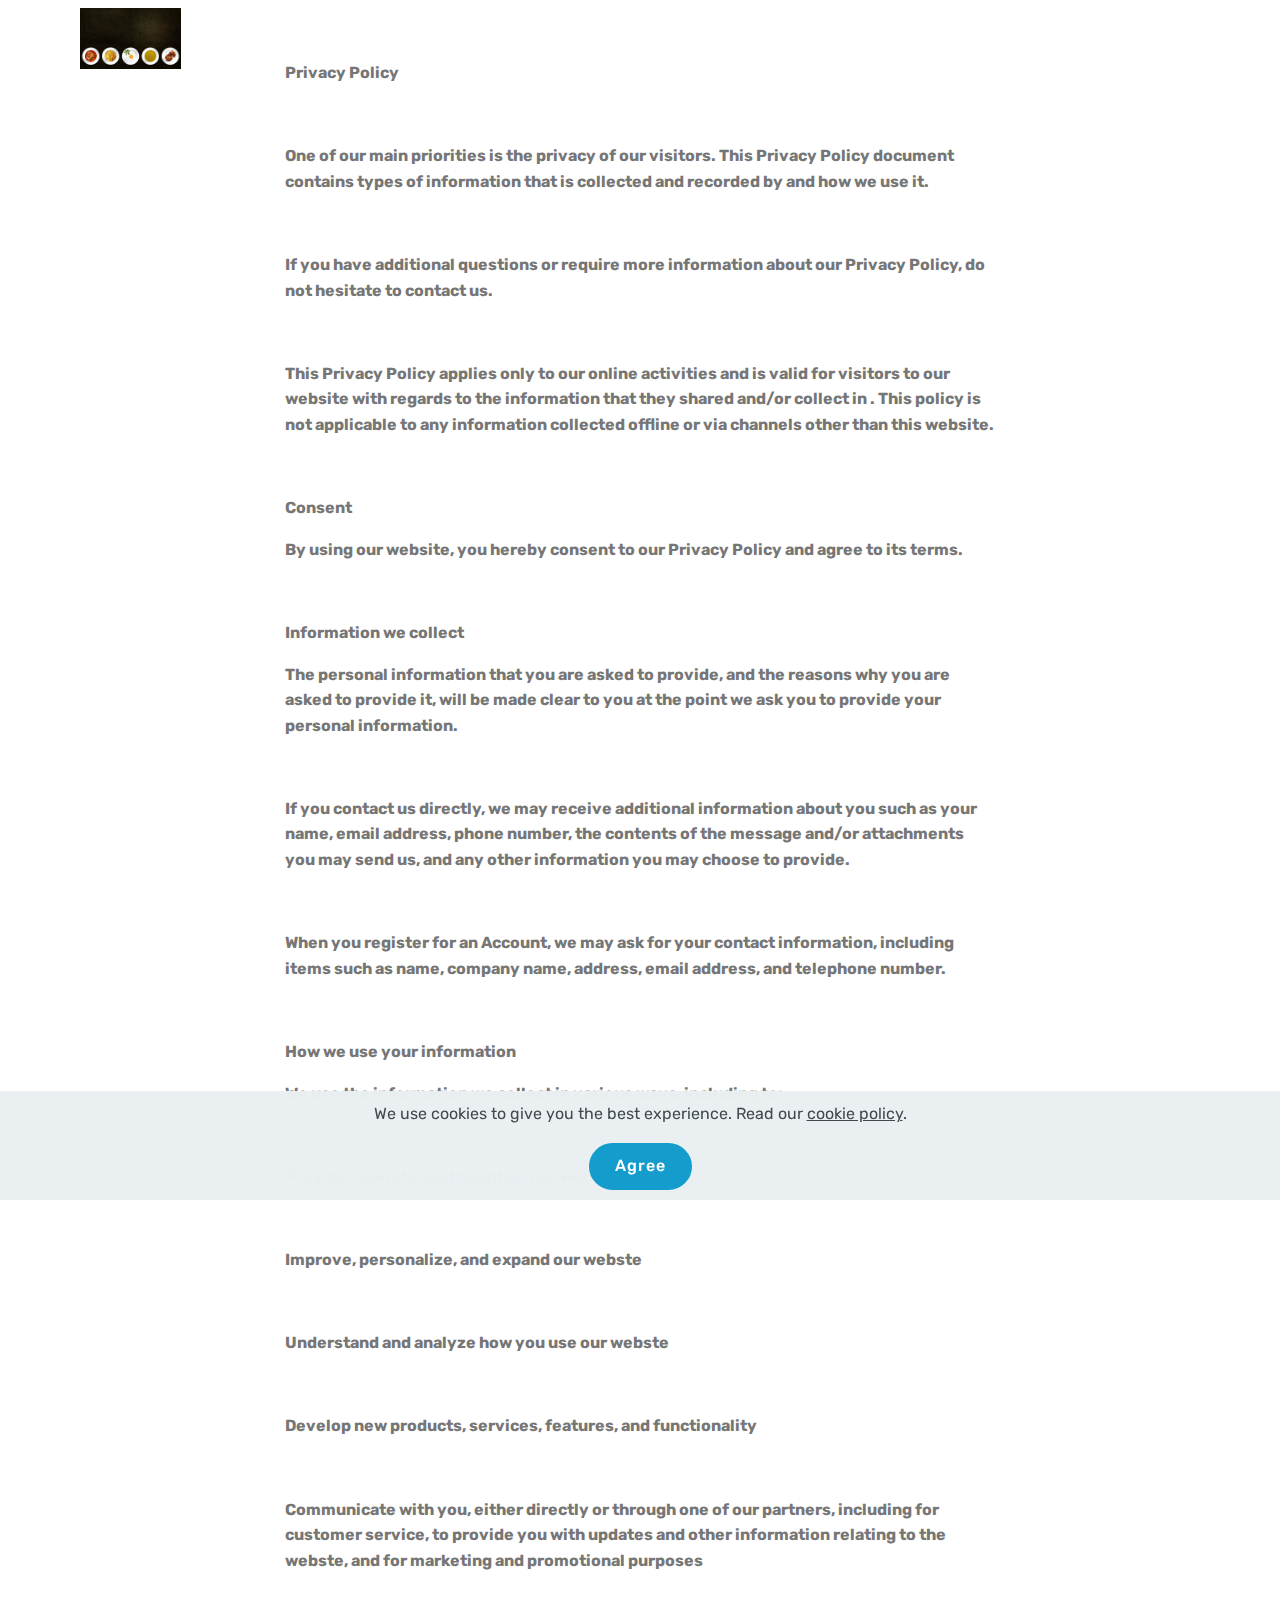
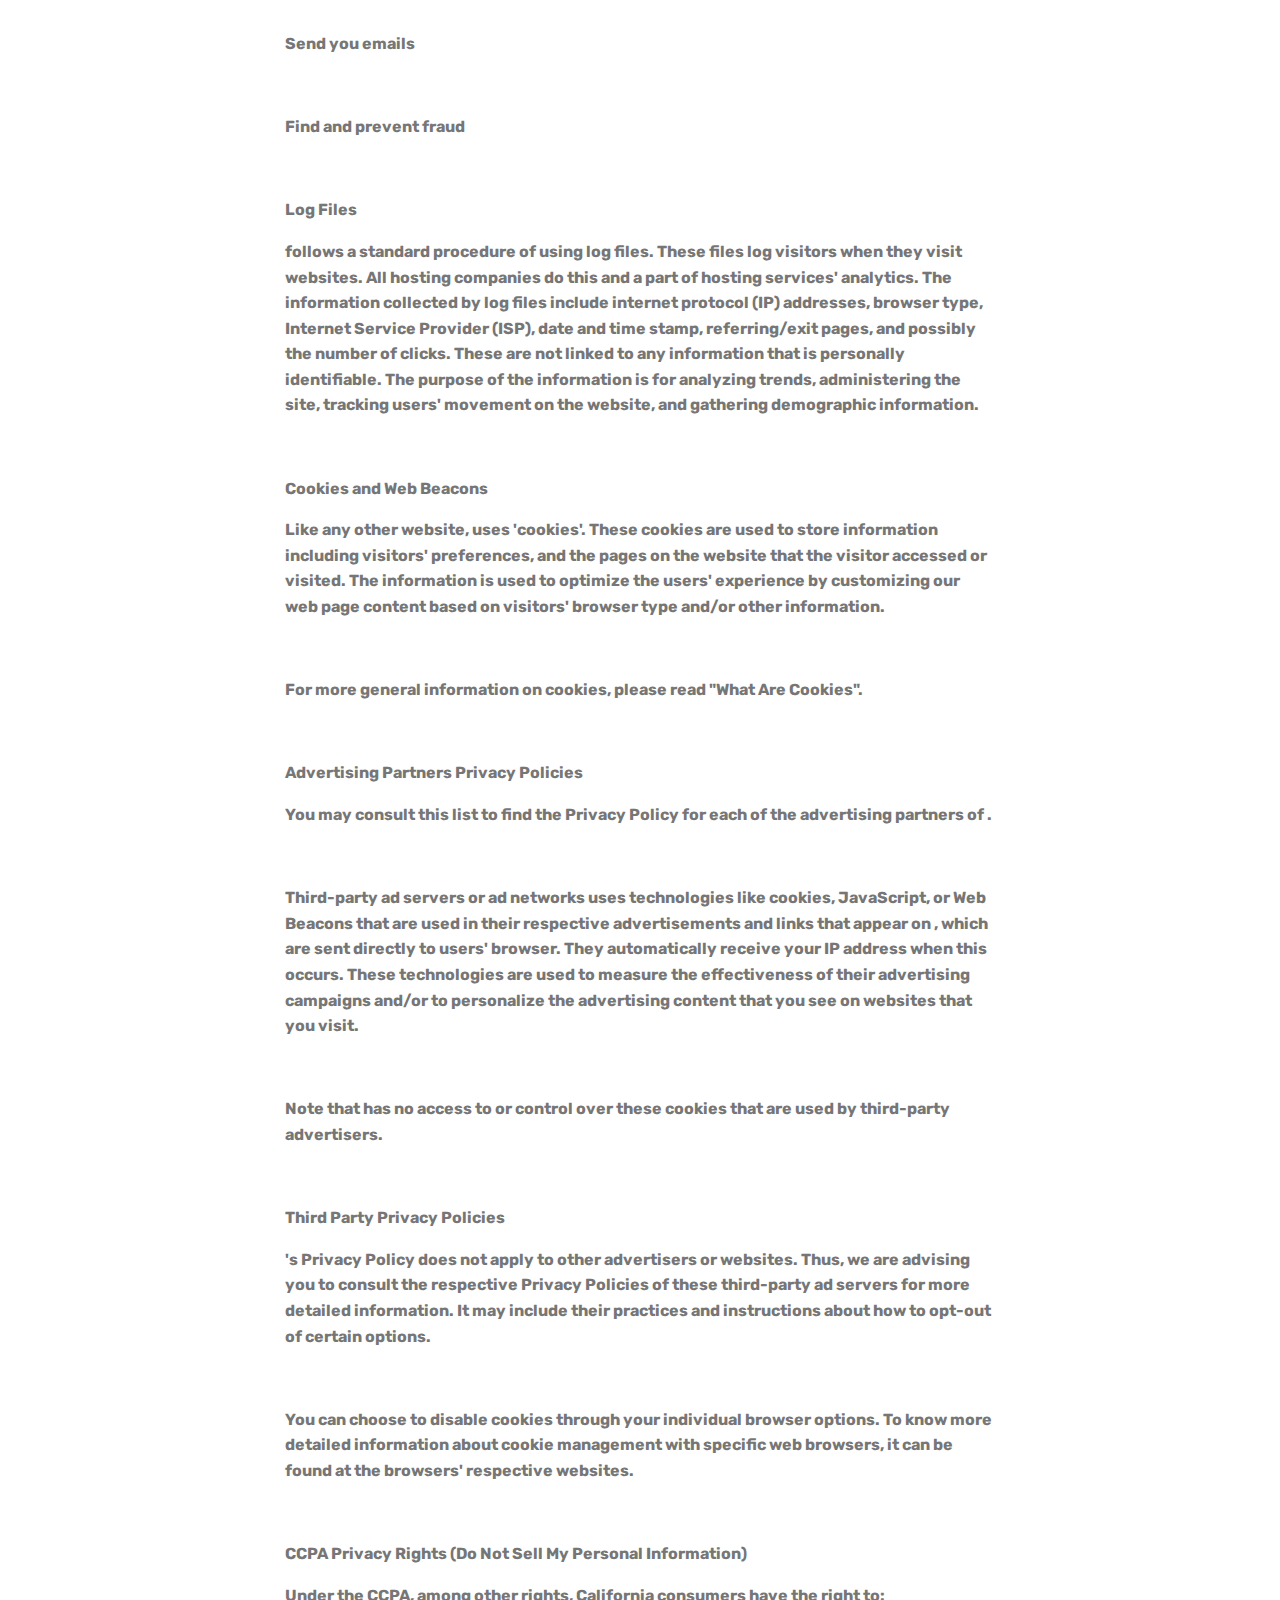
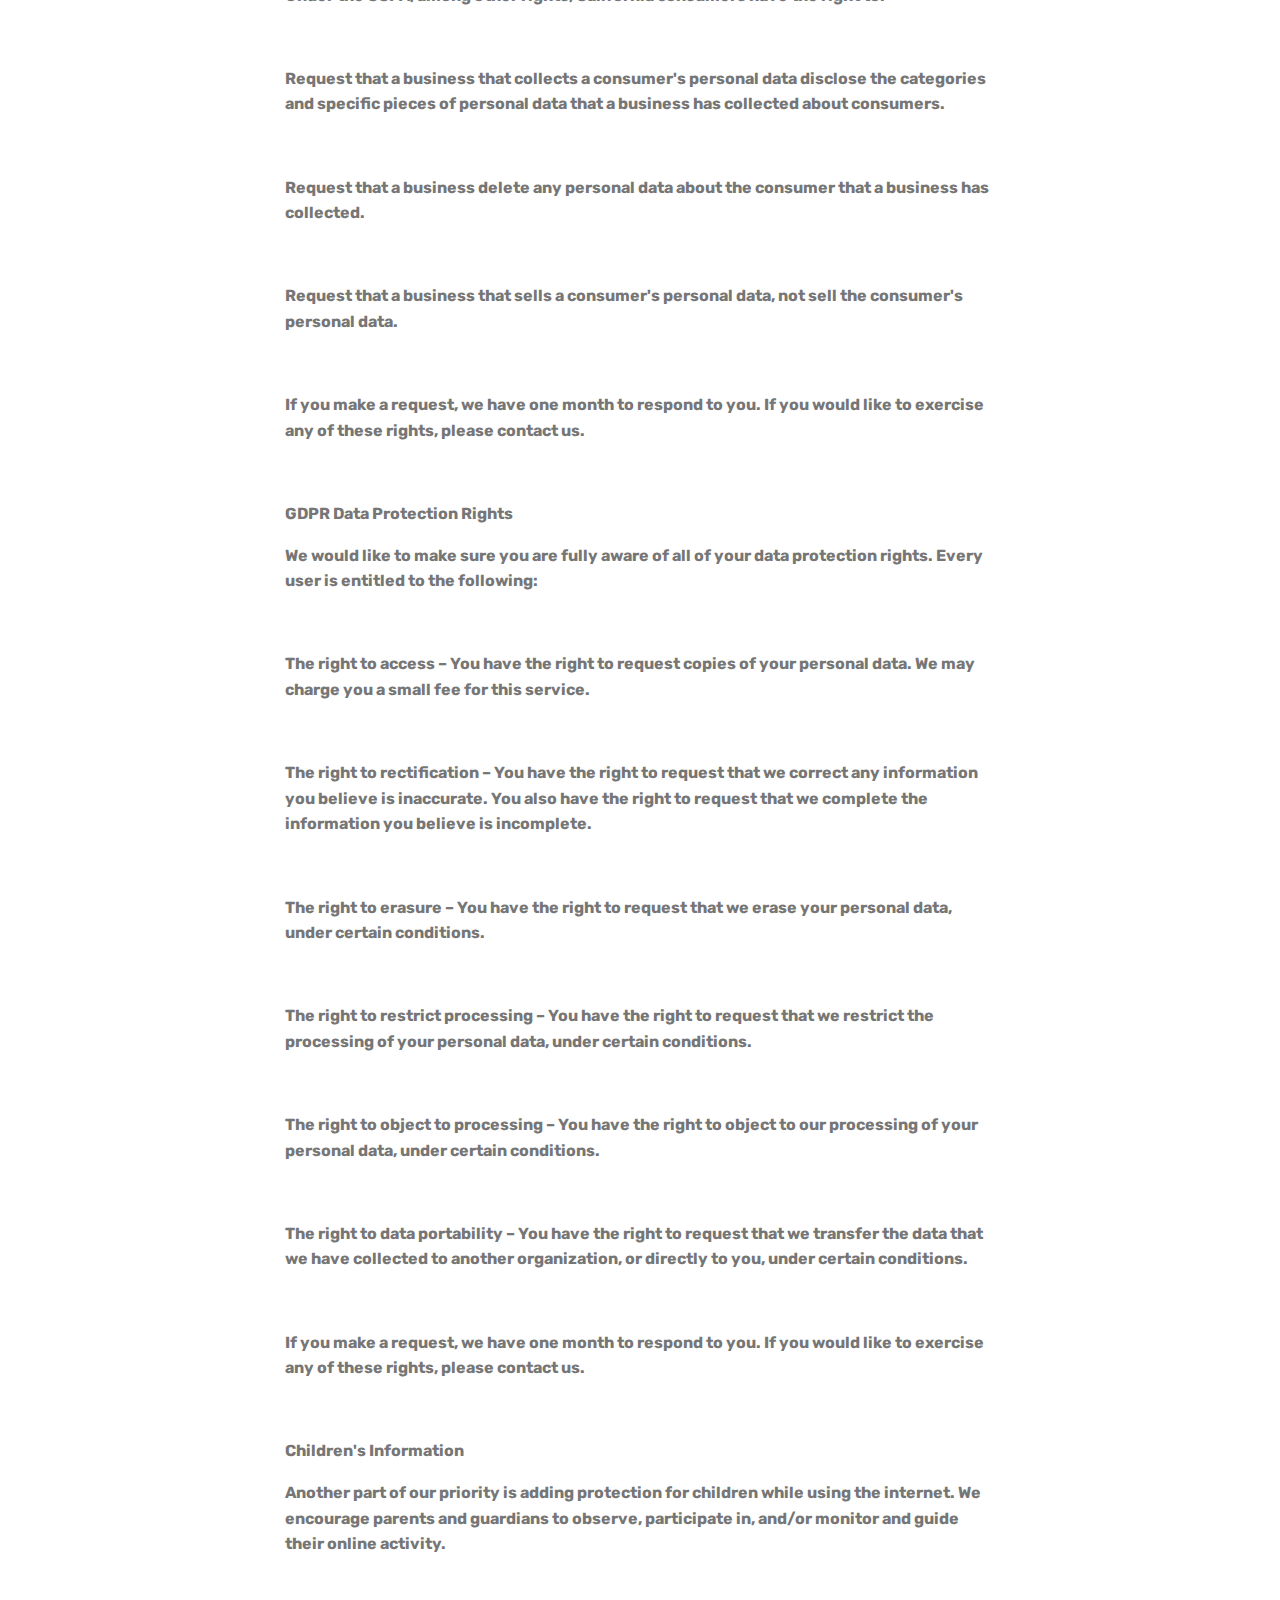
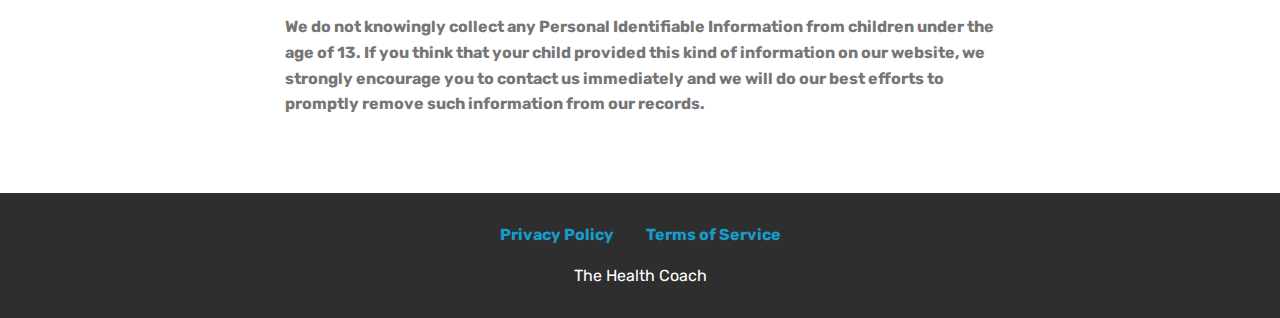
==== privacy.html @ 42a8deed "create github pages" ====
<!DOCTYPE html>
<html  >
<head>
  <!-- Site made with Mobirise Website Builder v4.12.4, https://mobirise.com -->
  <meta charset="UTF-8">
  <meta http-equiv="X-UA-Compatible" content="IE=edge">
  <meta name="generator" content="Mobirise v4.12.4, mobirise.com">
  <meta name="viewport" content="width=device-width, initial-scale=1, minimum-scale=1">
  <link rel="shortcut icon" href="assets/images/mbr.jpg" type="image/x-icon">
  <meta name="description" content="Privacy Policy">
  
  
  <title>Privacy Policy</title>
  <link rel="stylesheet" href="assets/web/assets/mobirise-icons/mobirise-icons.css">
  <link rel="stylesheet" href="assets/bootstrap/css/bootstrap.min.css">
  <link rel="stylesheet" href="assets/bootstrap/css/bootstrap-grid.min.css">
  <link rel="stylesheet" href="assets/bootstrap/css/bootstrap-reboot.min.css">
  <link rel="stylesheet" href="assets/web/assets/gdpr-plugin/gdpr-styles.css">
  <link rel="stylesheet" href="assets/tether/tether.min.css">
  <link rel="stylesheet" href="assets/dropdown/css/style.css">
  <link rel="stylesheet" href="assets/socicon/css/styles.css">
  <link rel="stylesheet" href="assets/theme/css/style.css">
  <link rel="preload" as="style" href="assets/mobirise/css/mbr-additional.css"><link rel="stylesheet" href="assets/mobirise/css/mbr-additional.css" type="text/css">
  
  
  
</head>
<body>
  <section class="menu cid-s7zmcyveAb" once="menu" id="menu1-9">

    

    <nav class="navbar navbar-expand beta-menu navbar-dropdown align-items-center navbar-fixed-top navbar-toggleable-sm bg-color transparent">
        <button class="navbar-toggler navbar-toggler-right" type="button" data-toggle="collapse" data-target="#navbarSupportedContent" aria-controls="navbarSupportedContent" aria-expanded="false" aria-label="Toggle navigation">
            <div class="hamburger">
                <span></span>
                <span></span>
                <span></span>
                <span></span>
            </div>
        </button>
        <div class="menu-logo">
            <div class="navbar-brand">
                <span class="navbar-logo">
                    <a href="index.html">
                         <img src="assets/images/mbr.jpg" alt="Mobirise" title="" style="height: 3.8rem;">
                    </a>
                </span>
                <span class="navbar-caption-wrap"><a class="navbar-caption text-white display-4" href="index.html">
                        New Age Meals<br></a></span>
            </div>
        </div>
        <div class="collapse navbar-collapse" id="navbarSupportedContent">
            
            
        </div>
    </nav>
</section>

<section class="engine"><a href="https://mobirise.info/p">web templates free download</a></section><section class="mbr-section article content1 cid-s7zB1Cpjkm" id="content1-e">
    
     

    <div class="container">
        <div class="media-container-row">
            <div class="mbr-text col-12 mbr-fonts-style display-7 col-md-8"><p><strong>Privacy Policy</strong></p><p><strong><br></strong></p><p><strong>One of our main priorities is the privacy of our visitors. This Privacy Policy document contains types of information that is collected and recorded by and how we use it.</strong></p><p><strong><br></strong></p><p><strong>If you have additional questions or require more information about our Privacy Policy, do not hesitate to contact us.</strong></p><p><strong><br></strong></p><p><strong>This Privacy Policy applies only to our online activities and is valid for visitors to our website with regards to the information that they shared and/or collect in . This policy is not applicable to any information collected offline or via channels other than this website.</strong></p><p><strong><br></strong></p><p><strong>Consent</strong></p><p><strong>By using our website, you hereby consent to our Privacy Policy and agree to its terms.</strong></p><p><strong><br></strong></p><p><strong>Information we collect</strong></p><p><strong>The personal information that you are asked to provide, and the reasons why you are asked to provide it, will be made clear to you at the point we ask you to provide your personal information.</strong></p><p><strong><br></strong></p><p><strong>If you contact us directly, we may receive additional information about you such as your name, email address, phone number, the contents of the message and/or attachments you may send us, and any other information you may choose to provide.</strong></p><p><strong><br></strong></p><p><strong>When you register for an Account, we may ask for your contact information, including items such as name, company name, address, email address, and telephone number.</strong></p><p><strong><br></strong></p><p><strong>How we use your information</strong></p><p><strong>We use the information we collect in various ways, including to:</strong></p><p><strong><br></strong></p><p><strong>Provide, operate, and maintain our webste</strong></p><p><strong><br></strong></p><p><strong>Improve, personalize, and expand our webste</strong></p><p><strong><br></strong></p><p><strong>Understand and analyze how you use our webste</strong></p><p><strong><br></strong></p><p><strong>Develop new products, services, features, and functionality</strong></p><p><strong><br></strong></p><p><strong>Communicate with you, either directly or through one of our partners, including for customer service, to provide you with updates and other information relating to the webste, and for marketing and promotional purposes</strong></p><p><strong><br></strong></p><p><strong>Send you emails</strong></p><p><strong><br></strong></p><p><strong>Find and prevent fraud</strong></p><p><strong><br></strong></p><p><strong>Log Files</strong></p><p><strong>follows a standard procedure of using log files. These files log visitors when they visit websites. All hosting companies do this and a part of hosting services' analytics. The information collected by log files include internet protocol (IP) addresses, browser type, Internet Service Provider (ISP), date and time stamp, referring/exit pages, and possibly the number of clicks. These are not linked to any information that is personally identifiable. The purpose of the information is for analyzing trends, administering the site, tracking users' movement on the website, and gathering demographic information.&nbsp;</strong></p><p><strong><br></strong></p><p><strong>Cookies and Web Beacons</strong></p><p><strong>Like any other website, uses 'cookies'. These cookies are used to store information including visitors' preferences, and the pages on the website that the visitor accessed or visited. The information is used to optimize the users' experience by customizing our web page content based on visitors' browser type and/or other information.</strong></p><p><strong><br></strong></p><p><strong>For more general information on cookies, please read "What Are Cookies".</strong></p><p><strong><br></strong></p><p><strong>Advertising Partners Privacy Policies</strong></p><p><strong>You may consult this list to find the Privacy Policy for each of the advertising partners of .</strong></p><p><strong><br></strong></p><p><strong>Third-party ad servers or ad networks uses technologies like cookies, JavaScript, or Web Beacons that are used in their respective advertisements and links that appear on , which are sent directly to users' browser. They automatically receive your IP address when this occurs. These technologies are used to measure the effectiveness of their advertising campaigns and/or to personalize the advertising content that you see on websites that you visit.</strong></p><p><strong><br></strong></p><p><strong>Note that has no access to or control over these cookies that are used by third-party advertisers.</strong></p><p><strong><br></strong></p><p><strong>Third Party Privacy Policies</strong></p><p><strong>'s Privacy Policy does not apply to other advertisers or websites. Thus, we are advising you to consult the respective Privacy Policies of these third-party ad servers for more detailed information. It may include their practices and instructions about how to opt-out of certain options.&nbsp;</strong></p><p><strong><br></strong></p><p><strong>You can choose to disable cookies through your individual browser options. To know more detailed information about cookie management with specific web browsers, it can be found at the browsers' respective websites.</strong></p><p><strong><br></strong></p><p><strong>CCPA Privacy Rights (Do Not Sell My Personal Information)</strong></p><p><strong>Under the CCPA, among other rights, California consumers have the right to:</strong></p><p><strong><br></strong></p><p><strong>Request that a business that collects a consumer's personal data disclose the categories and specific pieces of personal data that a business has collected about consumers.</strong></p><p><strong><br></strong></p><p><strong>Request that a business delete any personal data about the consumer that a business has collected.</strong></p><p><strong><br></strong></p><p><strong>Request that a business that sells a consumer's personal data, not sell the consumer's personal data.</strong></p><p><strong><br></strong></p><p><strong>If you make a request, we have one month to respond to you. If you would like to exercise any of these rights, please contact us.</strong></p><p><strong><br></strong></p><p><strong>GDPR Data Protection Rights</strong></p><p><strong>We would like to make sure you are fully aware of all of your data protection rights. Every user is entitled to the following:</strong></p><p><strong><br></strong></p><p><strong>The right to access – You have the right to request copies of your personal data. We may charge you a small fee for this service.</strong></p><p><strong><br></strong></p><p><strong>The right to rectification – You have the right to request that we correct any information you believe is inaccurate. You also have the right to request that we complete the information you believe is incomplete.</strong></p><p><strong><br></strong></p><p><strong>The right to erasure – You have the right to request that we erase your personal data, under certain conditions.</strong></p><p><strong><br></strong></p><p><strong>The right to restrict processing – You have the right to request that we restrict the processing of your personal data, under certain conditions.</strong></p><p><strong><br></strong></p><p><strong>The right to object to processing – You have the right to object to our processing of your personal data, under certain conditions.</strong></p><p><strong><br></strong></p><p><strong>The right to data portability – You have the right to request that we transfer the data that we have collected to another organization, or directly to you, under certain conditions.</strong></p><p><strong><br></strong></p><p><strong>If you make a request, we have one month to respond to you. If you would like to exercise any of these rights, please contact us.</strong></p><p><strong><br></strong></p><p><strong>Children's Information</strong></p><p><strong>Another part of our priority is adding protection for children while using the internet. We encourage parents and guardians to observe, participate in, and/or monitor and guide their online activity.</strong></p><p><strong><br></strong></p><p><strong>We do not knowingly collect any Personal Identifiable Information from children under the age of 13. If you think that your child provided this kind of information on our website, we strongly encourage you to contact us immediately and we will do our best efforts to promptly remove such information from our records.</strong></p></div>
        </div>
    </div>
</section>

<section once="footers" class="cid-s7zmz4a31J" id="footer7-a">

    

    

    <div class="container">
        <div class="media-container-row align-center mbr-white">
            <div class="row row-links">
                <ul class="foot-menu">
                    
                    
                    
                    
                    
                <li class="foot-menu-item mbr-fonts-style display-7"><a href="privacy.html"><strong>Privacy Policy</strong></a></li><li class="foot-menu-item mbr-fonts-style display-7"><a href="terms.html"><strong>Terms of Service</strong></a></li></ul>
            </div>
            
            <div class="row row-copirayt">
                <p class="mbr-text mb-0 mbr-fonts-style mbr-white align-center display-7">The Health Coach</p>
            </div>
        </div>
    </div>
</section>


  <script src="assets/web/assets/jquery/jquery.min.js"></script>
  <script src="assets/popper/popper.min.js"></script>
  <script src="assets/bootstrap/js/bootstrap.min.js"></script>
  <script src="assets/tether/tether.min.js"></script>
  <script src="assets/web/assets/cookies-alert-plugin/cookies-alert-core.js"></script>
  <script src="assets/web/assets/cookies-alert-plugin/cookies-alert-script.js"></script>
  <script src="assets/smoothscroll/smooth-scroll.js"></script>
  <script src="assets/dropdown/js/nav-dropdown.js"></script>
  <script src="assets/dropdown/js/navbar-dropdown.js"></script>
  <script src="assets/touchswipe/jquery.touch-swipe.min.js"></script>
  <script src="assets/theme/js/script.js"></script>
  
  
<input name="cookieData" type="hidden" data-cookie-customDialogSelector='null' data-cookie-colorText='#424a4d' data-cookie-colorBg='rgba(234, 239, 241, 0.99)' data-cookie-textButton='Agree' data-cookie-colorButton='' data-cookie-colorLink='#424a4d' data-cookie-underlineLink='true' data-cookie-text="We use cookies to give you the best experience. Read our <a href='privacy.html'>cookie policy</a>.">
  </body>
</html>
---- assets/web/assets/mobirise-icons/mobirise-icons.css ----
@font-face {
  font-family: 'MobiriseIcons';
  src:  url('mobirise-icons.eot?spat4u');
  src:  url('mobirise-icons.eot?spat4u#iefix') format('embedded-opentype'),
    url('mobirise-icons.ttf?spat4u') format('truetype'),
    url('mobirise-icons.woff?spat4u') format('woff'),
    url('mobirise-icons.svg?spat4u#MobiriseIcons') format('svg');
  font-weight: normal;
  font-style: normal;
  font-display: swap;
}

[class^="mbri-"], [class*=" mbri-"] {
  /* use !important to prevent issues with browser extensions that change fonts */
  font-family: MobiriseIcons !important;
  speak: none;
  font-style: normal;
  font-weight: normal;
  font-variant: normal;
  text-transform: none;
  line-height: 1;

  /* Better Font Rendering =========== */
  -webkit-font-smoothing: antialiased;
  -moz-osx-font-smoothing: grayscale;
}

.mbri-add-submenu:before {
  content: "\e900";
}
.mbri-alert:before {
  content: "\e901";
}
.mbri-align-center:before {
  content: "\e902";
}
.mbri-align-justify:before {
  content: "\e903";
}
.mbri-align-left:before {
  content: "\e904";
}
.mbri-align-right:before {
  content: "\e905";
}
.mbri-android:before {
  content: "\e906";
}
.mbri-apple:before {
  content: "\e907";
}
.mbri-arrow-down:before {
  content: "\e908";
}
.mbri-arrow-next:before {
  content: "\e909";
}
.mbri-arrow-prev:before {
  content: "\e90a";
}
.mbri-arrow-up:before {
  content: "\e90b";
}
.mbri-bold:before {
  content: "\e90c";
}
.mbri-bookmark:before {
  content: "\e90d";
}
.mbri-bootstrap:before {
  content: "\e90e";
}
.mbri-briefcase:before {
  content: "\e90f";
}
.mbri-browse:before {
  content: "\e910";
}
.mbri-bulleted-list:before {
  content: "\e911";
}
.mbri-calendar:before {
  content: "\e912";
}
.mbri-camera:before {
  content: "\e913";
}
.mbri-cart-add:before {
  content: "\e914";
}
.mbri-cart-full:before {
  content: "\e915";
}
.mbri-cash:before {
  content: "\e916";
}
.mbri-change-style:before {
  content: "\e917";
}
.mbri-chat:before {
  content: "\e918";
}
.mbri-clock:before {
  content: "\e919";
}
.mbri-close:before {
  content: "\e91a";
}
.mbri-cloud:before {
  content: "\e91b";
}
.mbri-code:before {
  content: "\e91c";
}
.mbri-contact-form:before {
  content: "\e91d";
}
.mbri-credit-card:before {
  content: "\e91e";
}
.mbri-cursor-click:before {
  content: "\e91f";
}
.mbri-cust-feedback:before {
  content: "\e920";
}
.mbri-database:before {
  content: "\e921";
}
.mbri-delivery:before {
  content: "\e922";
}
.mbri-desktop:before {
  content: "\e923";
}
.mbri-devices:before {
  content: "\e924";
}
.mbri-down:before {
  content: "\e925";
}
.mbri-download:before {
  content: "\e989";
}
.mbri-drag-n-drop:before {
  content: "\e927";
}
.mbri-drag-n-drop2:before {
  content: "\e928";
}
.mbri-edit:before {
  content: "\e929";
}
.mbri-edit2:before {
  content: "\e92a";
}
.mbri-error:before {
  content: "\e92b";
}
.mbri-extension:before {
  content: "\e92c";
}
.mbri-features:before {
  content: "\e92d";
}
.mbri-file:before {
  content: "\e92e";
}
.mbri-flag:before {
  content: "\e92f";
}
.mbri-folder:before {
  content: "\e930";
}
.mbri-gift:before {
  content: "\e931";
}
.mbri-github:before {
  content: "\e932";
}
.mbri-globe:before {
  content: "\e933";
}
.mbri-globe-2:before {
  content: "\e934";
}
.mbri-growing-chart:before {
  content: "\e935";
}
.mbri-hearth:before {
  content: "\e936";
}
.mbri-help:before {
  content: "\e937";
}
.mbri-home:before {
  content: "\e938";
}
.mbri-hot-cup:before {
  content: "\e939";
}
.mbri-idea:before {
  content: "\e93a";
}
.mbri-image-gallery:before {
  content: "\e93b";
}
.mbri-image-slider:before {
  content: "\e93c";
}
.mbri-info:before {
  content: "\e93d";
}
.mbri-italic:before {
  content: "\e93e";
}
.mbri-key:before {
  content: "\e93f";
}
.mbri-laptop:before {
  content: "\e940";
}
.mbri-layers:before {
  content: "\e941";
}
.mbri-left-right:before {
  content: "\e942";
}
.mbri-left:before {
  content: "\e943";
}
.mbri-letter:before {
  content: "\e944";
}
.mbri-like:before {
  content: "\e945";
}
.mbri-link:before {
  content: "\e946";
}
.mbri-lock:before {
  content: "\e947";
}
.mbri-login:before {
  content: "\e948";
}
.mbri-logout:before {
  content: "\e949";
}
.mbri-magic-stick:before {
  content: "\e94a";
}
.mbri-map-pin:before {
  content: "\e94b";
}
.mbri-menu:before {
  content: "\e94c";
}
.mbri-mobile:before {
  content: "\e94d";
}
.mbri-mobile2:before {
  content: "\e94e";
}
.mbri-mobirise:before {
  content: "\e94f";
}
.mbri-more-horizontal:before {
  content: "\e950";
}
.mbri-more-vertical:before {
  content: "\e951";
}
.mbri-music:before {
  content: "\e952";
}
.mbri-new-file:before {
  content: "\e953";
}
.mbri-numbered-list:before {
  content: "\e954";
}
.mbri-opened-folder:before {
  content: "\e955";
}
.mbri-pages:before {
  content: "\e956";
}
.mbri-paper-plane:before {
  content: "\e957";
}
.mbri-paperclip:before {
  content: "\e958";
}
.mbri-photo:before {
  content: "\e959";
}
.mbri-photos:before {
  content: "\e95a";
}
.mbri-pin:before {
  content: "\e95b";
}
.mbri-play:before {
  content: "\e95c";
}
.mbri-plus:before {
  content: "\e95d";
}
.mbri-preview:before {
  content: "\e95e";
}
.mbri-print:before {
  content: "\e95f";
}
.mbri-protect:before {
  content: "\e960";
}
.mbri-question:before {
  content: "\e961";
}
.mbri-quote-left:before {
  content: "\e962";
}
.mbri-quote-right:before {
  content: "\e963";
}
.mbri-refresh:before {
  content: "\e964";
}
.mbri-responsive:before {
  content: "\e965";
}
.mbri-right:before {
  content: "\e966";
}
.mbri-rocket:before {
  content: "\e967";
}
.mbri-sad-face:before {
  content: "\e968";
}
.mbri-sale:before {
  content: "\e969";
}
.mbri-save:before {
  content: "\e96a";
}
.mbri-search:before {
  content: "\e96b";
}
.mbri-setting:before {
  content: "\e96c";
}
.mbri-setting2:before {
  content: "\e96d";
}
.mbri-setting3:before {
  content: "\e96e";
}
.mbri-share:before {
  content: "\e96f";
}
.mbri-shopping-bag:before {
  content: "\e970";
}
.mbri-shopping-basket:before {
  content: "\e971";
}
.mbri-shopping-cart:before {
  content: "\e972";
}
.mbri-sites:before {
  content: "\e973";
}
.mbri-smile-face:before {
  content: "\e974";
}
.mbri-speed:before {
  content: "\e975";
}
.mbri-star:before {
  content: "\e976";
}
.mbri-success:before {
  content: "\e977";
}
.mbri-sun:before {
  content: "\e978";
}
.mbri-sun2:before {
  content: "\e979";
}
.mbri-tablet:before {
  content: "\e97a";
}
.mbri-tablet-vertical:before {
  content: "\e97b";
}
.mbri-target:before {
  content: "\e97c";
}
.mbri-timer:before {
  content: "\e97d";
}
.mbri-to-ftp:before {
  content: "\e97e";
}
.mbri-to-local-drive:before {
  content: "\e97f";
}
.mbri-touch-swipe:before {
  content: "\e980";
}
.mbri-touch:before {
  content: "\e981";
}
.mbri-trash:before {
  content: "\e982";
}
.mbri-underline:before {
  content: "\e983";
}
.mbri-unlink:before {
  content: "\e984";
}
.mbri-unlock:before {
  content: "\e985";
}
.mbri-up-down:before {
  content: "\e986";
}
.mbri-up:before {
  content: "\e987";
}
.mbri-update:before {
  content: "\e988";
}
.mbri-upload:before {
 content: "\e926"; 
}
.mbri-user:before {
  content: "\e98a";
}
.mbri-user2:before {
  content: "\e98b";
}
.mbri-users:before {
  content: "\e98c";
}
.mbri-video:before {
  content: "\e98d";
}
.mbri-video-play:before {
  content: "\e98e";
}
.mbri-watch:before {
  content: "\e98f";
}
.mbri-website-theme:before {
  content: "\e990";
}
.mbri-wifi:before {
  content: "\e991";
}
.mbri-windows:before {
  content: "\e992";
}
.mbri-zoom-out:before {
  content: "\e993";
}
.mbri-redo:before {
  content: "\e994";
}
.mbri-undo:before {
  content: "\e995";
}
---- assets/web/assets/gdpr-plugin/gdpr-styles.css ----
.gdpr-block {
    padding: 10px;
    font-size: 14px;
    display: block;
    width: 100%;
    text-align: center;
}
.gdpr-block.covert {
	display: none;
}
.textGDPR {
    position: relative;
}
.gdpr-block label span.textGDPR input[name='gdpr']{
    width: 15px;
    height: 15px;
    margin: 0;
    position: absolute;
    top: 2px;
    left: -20px;
}
.gdpr-block label {
    color: #a7a7a7;
    vertical-align: middle;
    user-select: none;
    margin-bottom: 0;
}
---- assets/dropdown/css/style.css ----
.navbar-dropdown {
  left: 0;
  padding: 0;
  position: absolute;
  right: 0;
  top: 0;
  transition: all 0.45s ease;
  z-index: 1030;
  background: #282828; }
  .navbar-dropdown .navbar-logo {
    margin-right: 0.8rem;
    transition: margin 0.3s ease-in-out;
    vertical-align: middle; }
    .navbar-dropdown .navbar-logo img {
      height: 3.125rem;
      transition: all 0.3s ease-in-out; }
    .navbar-dropdown .navbar-logo.mbr-iconfont {
      font-size: 3.125rem;
      line-height: 3.125rem; }
  .navbar-dropdown .navbar-caption {
    font-weight: 700;
    white-space: normal;
    vertical-align: -4px;
    line-height: 3.125rem !important; }
    .navbar-dropdown .navbar-caption, .navbar-dropdown .navbar-caption:hover {
      color: inherit;
      text-decoration: none; }
  .navbar-dropdown .mbr-iconfont + .navbar-caption {
    vertical-align: -1px; }
  .navbar-dropdown.navbar-fixed-top {
    position: fixed; }
  .navbar-dropdown .navbar-brand span {
    vertical-align: -4px; }
  .navbar-dropdown.bg-color.transparent {
    background: none; }
  .navbar-dropdown.navbar-short .navbar-brand {
    padding: 0.625rem 0; }
    .navbar-dropdown.navbar-short .navbar-brand span {
      vertical-align: -1px; }
  .navbar-dropdown.navbar-short .navbar-caption {
    line-height: 2.375rem !important;
    vertical-align: -2px; }
  .navbar-dropdown.navbar-short .navbar-logo {
    margin-right: 0.5rem; }
    .navbar-dropdown.navbar-short .navbar-logo img {
      height: 2.375rem; }
    .navbar-dropdown.navbar-short .navbar-logo.mbr-iconfont {
      font-size: 2.375rem;
      line-height: 2.375rem; }
  .navbar-dropdown.navbar-short .mbr-table-cell {
    height: 3.625rem; }
  .navbar-dropdown .navbar-close {
    left: 0.6875rem;
    position: fixed;
    top: 0.75rem;
    z-index: 1000; }
  .navbar-dropdown .hamburger-icon {
    content: "";
    display: inline-block;
    vertical-align: middle;
    width: 16px;
    -webkit-box-shadow: 0 -6px 0 1px #282828,0 0 0 1px #282828,0 6px 0 1px #282828;
    -moz-box-shadow: 0 -6px 0 1px #282828,0 0 0 1px #282828,0 6px 0 1px #282828;
    box-shadow: 0 -6px 0 1px #282828,0 0 0 1px #282828,0 6px 0 1px #282828; }

.dropdown-menu .dropdown-toggle[data-toggle="dropdown-submenu"]::after {
  border-bottom: 0.35em solid transparent;
  border-left: 0.35em solid;
  border-right: 0;
  border-top: 0.35em solid transparent;
  margin-left: 0.3rem; }

.dropdown-menu .dropdown-item:focus {
  outline: 0; }

.nav-dropdown {
  font-size: 0.75rem;
  font-weight: 500;
  height: auto !important; }
  .nav-dropdown .nav-btn {
    padding-left: 1rem; }
  .nav-dropdown .link {
    margin: .667em 1.667em;
    font-weight: 500;
    padding: 0;
    transition: color .2s ease-in-out; }
    .nav-dropdown .link.dropdown-toggle {
      margin-right: 2.583em; }
      .nav-dropdown .link.dropdown-toggle::after {
        margin-left: .25rem;
        border-top: 0.35em solid;
        border-right: 0.35em solid transparent;
        border-left: 0.35em solid transparent;
        border-bottom: 0; }
      .nav-dropdown .link.dropdown-toggle[aria-expanded="true"] {
        margin: 0;
        padding: 0.667em 3.263em  0.667em 1.667em; }
  .nav-dropdown .link::after,
  .nav-dropdown .dropdown-item::after {
    color: inherit; }
  .nav-dropdown .btn {
    font-size: 0.75rem;
    font-weight: 700;
    letter-spacing: 0;
    margin-bottom: 0;
    padding-left: 1.25rem;
    padding-right: 1.25rem; }
  .nav-dropdown .dropdown-menu {
    border-radius: 0;
    border: 0;
    left: 0;
    margin: 0;
    padding-bottom: 1.25rem;
    padding-top: 1.25rem;
    position: relative; }
  .nav-dropdown .dropdown-submenu {
    margin-left: 0.125rem;
    top: 0; }
  .nav-dropdown .dropdown-item {
    font-weight: 500;
    line-height: 2;
    padding: 0.3846em 4.615em 0.3846em 1.5385em;
    position: relative;
    transition: color .2s ease-in-out, background-color .2s ease-in-out; }
    .nav-dropdown .dropdown-item::after {
      margin-top: -0.3077em;
      position: absolute;
      right: 1.1538em;
      top: 50%; }
    .nav-dropdown .dropdown-item:focus, .nav-dropdown .dropdown-item:hover {
      background: none; }

@media (max-width: 767px) {
  .nav-dropdown.navbar-toggleable-sm {
    bottom: 0;
    display: none;
    left: 0;
    overflow-x: hidden;
    position: fixed;
    top: 0;
    transform: translateX(-100%);
    -ms-transform: translateX(-100%);
    -webkit-transform: translateX(-100%);
    width: 18.75rem;
    z-index: 999; } }
.nav-dropdown.navbar-toggleable-xl {
  bottom: 0;
  display: none;
  left: 0;
  overflow-x: hidden;
  position: fixed;
  top: 0;
  transform: translateX(-100%);
  -ms-transform: translateX(-100%);
  -webkit-transform: translateX(-100%);
  width: 18.75rem;
  z-index: 999; }

.nav-dropdown-sm {
  display: block !important;
  overflow-x: hidden;
  overflow: auto;
  padding-top: 3.875rem; }
  .nav-dropdown-sm::after {
    content: "";
    display: block;
    height: 3rem;
    width: 100%; }
  .nav-dropdown-sm.collapse.in ~ .navbar-close {
    display: block !important; }
  .nav-dropdown-sm.collapsing, .nav-dropdown-sm.collapse.in {
    transform: translateX(0);
    -ms-transform: translateX(0);
    -webkit-transform: translateX(0);
    transition: all 0.25s ease-out;
    -webkit-transition: all 0.25s ease-out;
    background: #282828; }
  .nav-dropdown-sm.collapsing[aria-expanded="false"] {
    transform: translateX(-100%);
    -ms-transform: translateX(-100%);
    -webkit-transform: translateX(-100%); }
  .nav-dropdown-sm .nav-item {
    display: block;
    margin-left: 0 !important;
    padding-left: 0; }
  .nav-dropdown-sm .link,
  .nav-dropdown-sm .dropdown-item {
    border-top: 1px dotted rgba(255, 255, 255, 0.1);
    font-size: 0.8125rem;
    line-height: 1.6;
    margin: 0 !important;
    padding: 0.875rem 2.4rem 0.875rem 1.5625rem !important;
    position: relative;
    white-space: normal; }
    .nav-dropdown-sm .link:focus, .nav-dropdown-sm .link:hover,
    .nav-dropdown-sm .dropdown-item:focus,
    .nav-dropdown-sm .dropdown-item:hover {
      background: rgba(0, 0, 0, 0.2) !important;
      color: #c0a375; }
  .nav-dropdown-sm .nav-btn {
    position: relative;
    padding: 1.5625rem 1.5625rem 0 1.5625rem; }
    .nav-dropdown-sm .nav-btn::before {
      border-top: 1px dotted rgba(255, 255, 255, 0.1);
      content: "";
      left: 0;
      position: absolute;
      top: 0;
      width: 100%; }
    .nav-dropdown-sm .nav-btn + .nav-btn {
      padding-top: 0.625rem; }
      .nav-dropdown-sm .nav-btn + .nav-btn::before {
        display: none; }
  .nav-dropdown-sm .btn {
    padding: 0.625rem 0; }
  .nav-dropdown-sm .dropdown-toggle[data-toggle="dropdown-submenu"]::after {
    margin-left: .25rem;
    border-top: 0.35em solid;
    border-right: 0.35em solid transparent;
    border-left: 0.35em solid transparent;
    border-bottom: 0; }
  .nav-dropdown-sm .dropdown-toggle[data-toggle="dropdown-submenu"][aria-expanded="true"]::after {
    border-top: 0;
    border-right: 0.35em solid transparent;
    border-left: 0.35em solid transparent;
    border-bottom: 0.35em solid; }
  .nav-dropdown-sm .dropdown-menu {
    margin: 0;
    padding: 0;
    position: relative;
    top: 0;
    left: 0;
    width: 100%;
    border: 0;
    float: none;
    border-radius: 0;
    background: none; }
  .nav-dropdown-sm .dropdown-submenu {
    left: 100%;
    margin-left: 0.125rem;
    margin-top: -1.25rem;
    top: 0; }

.navbar-toggleable-sm .nav-dropdown .dropdown-menu {
  position: absolute; }

.navbar-toggleable-sm .nav-dropdown .dropdown-submenu {
  left: 100%;
  margin-left: 0.125rem;
  margin-top: -1.25rem;
  top: 0; }

.navbar-toggleable-sm.opened .nav-dropdown .dropdown-menu {
  position: relative; }

.navbar-toggleable-sm.opened .nav-dropdown .dropdown-submenu {
  left: 0;
  margin-left: 00rem;
  margin-top: 0rem;
  top: 0; }

.is-builder .nav-dropdown.collapsing {
  transition: none !important; }

/*# sourceMappingURL=style.css.map */
---- assets/socicon/css/styles.css ----
@charset "UTF-8";

@font-face {
  font-family: 'Socicon';
  src:  url('../fonts/socicon.eot');
  src:  url('../fonts/socicon.eot?#iefix') format('embedded-opentype'),
    url('../fonts/socicon.woff2') format('woff2'),
    url('../fonts/socicon.ttf') format('truetype'),
    url('../fonts/socicon.woff') format('woff'),
    url('../fonts/socicon.svg#socicon') format('svg');
  font-weight: normal;
  font-style: normal;
}

[data-icon]:before {
  font-family: "socicon" !important;
  content: attr(data-icon);
  font-style: normal !important;
  font-weight: normal !important;
  font-variant: normal !important;
  text-transform: none !important;
  speak: none;
  line-height: 1;
  -webkit-font-smoothing: antialiased;
  -moz-osx-font-smoothing: grayscale;
}

[class^="socicon-"], [class*=" socicon-"] {
  /* use !important to prevent issues with browser extensions that change fonts */
  font-family: 'Socicon' !important;
  speak: none;
  font-style: normal;
  font-weight: normal;
  font-variant: normal;
  text-transform: none;
  line-height: 1;

  /* Better Font Rendering =========== */
  -webkit-font-smoothing: antialiased;
  -moz-osx-font-smoothing: grayscale;
}

.socicon-eitaa:before {
  content: "\e97c";
}
.socicon-soroush:before {
  content: "\e97d";
}
.socicon-bale:before {
  content: "\e97e";
}
.socicon-zazzle:before {
  content: "\e97b";
}
.socicon-society6:before {
  content: "\e97a";
}
.socicon-redbubble:before {
  content: "\e979";
}
.socicon-avvo:before {
  content: "\e978";
}
.socicon-stitcher:before {
  content: "\e977";
}
.socicon-googlehangouts:before {
  content: "\e974";
}
.socicon-dlive:before {
  content: "\e975";
}
.socicon-vsco:before {
  content: "\e976";
}
.socicon-flipboard:before {
  content: "\e973";
}
.socicon-ubuntu:before {
  content: "\e958";
}
.socicon-artstation:before {
  content: "\e959";
}
.socicon-invision:before {
  content: "\e95a";
}
.socicon-torial:before {
  content: "\e95b";
}
.socicon-collectorz:before {
  content: "\e95c";
}
.socicon-seenthis:before {
  content: "\e95d";
}
.socicon-googleplaymusic:before {
  content: "\e95e";
}
.socicon-debian:before {
  content: "\e95f";
}
.socicon-filmfreeway:before {
  content: "\e960";
}
.socicon-gnome:before {
  content: "\e961";
}
.socicon-itchio:before {
  content: "\e962";
}
.socicon-jamendo:before {
  content: "\e963";
}
.socicon-mix:before {
  content: "\e964";
}
.socicon-sharepoint:before {
  content: "\e965";
}
.socicon-tinder:before {
  content: "\e966";
}
.socicon-windguru:before {
  content: "\e967";
}
.socicon-cdbaby:before {
  content: "\e968";
}
.socicon-elementaryos:before {
  content: "\e969";
}
.socicon-stage32:before {
  content: "\e96a";
}
.socicon-tiktok:before {
  content: "\e96b";
}
.socicon-gitter:before {
  content: "\e96c";
}
.socicon-letterboxd:before {
  content: "\e96d";
}
.socicon-threema:before {
  content: "\e96e";
}
.socicon-splice:before {
  content: "\e96f";
}
.socicon-metapop:before {
  content: "\e970";
}
.socicon-naver:before {
  content: "\e971";
}
.socicon-remote:before {
  content: "\e972";
}
.socicon-internet:before {
  content: "\e957";
}
.socicon-moddb:before {
  content: "\e94b";
}
.socicon-indiedb:before {
  content: "\e94c";
}
.socicon-traxsource:before {
  content: "\e94d";
}
.socicon-gamefor:before {
  content: "\e94e";
}
.socicon-pixiv:before {
  content: "\e94f";
}
.socicon-myanimelist:before {
  content: "\e950";
}
.socicon-blackberry:before {
  content: "\e951";
}
.socicon-wickr:before {
  content: "\e952";
}
.socicon-spip:before {
  content: "\e953";
}
.socicon-napster:before {
  content: "\e954";
}
.socicon-beatport:before {
  content: "\e955";
}
.socicon-hackerone:before {
  content: "\e956";
}
.socicon-hackernews:before {
  content: "\e946";
}
.socicon-smashwords:before {
  content: "\e947";
}
.socicon-kobo:before {
  content: "\e948";
}
.socicon-bookbub:before {
  content: "\e949";
}
.socicon-mailru:before {
  content: "\e94a";
}
.socicon-gitlab:before {
  content: "\e945";
}
.socicon-instructables:before {
  content: "\e944";
}
.socicon-portfolio:before {
  content: "\e943";
}
.socicon-codered:before {
  content: "\e940";
}
.socicon-origin:before {
  content: "\e941";
}
.socicon-nextdoor:before {
  content: "\e942";
}
.socicon-udemy:before {
  content: "\e93f";
}
.socicon-livemaster:before {
  content: "\e93e";
}
.socicon-crunchbase:before {
  content: "\e93b";
}
.socicon-homefy:before {
  content: "\e93c";
}
.socicon-calendly:before {
  content: "\e93d";
}
.socicon-realtor:before {
  content: "\e90f";
}
.socicon-tidal:before {
  content: "\e910";
}
.socicon-qobuz:before {
  content: "\e911";
}
.socicon-natgeo:before {
  content: "\e912";
}
.socicon-mastodon:before {
  content: "\e913";
}
.socicon-unsplash:before {
  content: "\e914";
}
.socicon-homeadvisor:before {
  content: "\e915";
}
.socicon-angieslist:before {
  content: "\e916";
}
.socicon-codepen:before {
  content: "\e917";
}
.socicon-slack:before {
  content: "\e918";
}
.socicon-openaigym:before {
  content: "\e919";
}
.socicon-logmein:before {
  content: "\e91a";
}
.socicon-fiverr:before {
  content: "\e91b";
}
.socicon-gotomeeting:before {
  content: "\e91c";
}
.socicon-aliexpress:before {
  content: "\e91d";
}
.socicon-guru:before {
  content: "\e91e";
}
.socicon-appstore:before {
  content: "\e91f";
}
.socicon-homes:before {
  content: "\e920";
}
.socicon-zoom:before {
  content: "\e921";
}
.socicon-alibaba:before {
  content: "\e922";
}
.socicon-craigslist:before {
  content: "\e923";
}
.socicon-wix:before {
  content: "\e924";
}
.socicon-redfin:before {
  content: "\e925";
}
.socicon-googlecalendar:before {
  content: "\e926";
}
.socicon-shopify:before {
  content: "\e927";
}
.socicon-freelancer:before {
  content: "\e928";
}
.socicon-seedrs:before {
  content: "\e929";
}
.socicon-bing:before {
  content: "\e92a";
}
.socicon-doodle:before {
  content: "\e92b";
}
.socicon-bonanza:before {
  content: "\e92c";
}
.socicon-squarespace:before {
  content: "\e92d";
}
.socicon-toptal:before {
  content: "\e92e";
}
.socicon-gust:before {
  content: "\e92f";
}
.socicon-ask:before {
  content: "\e930";
}
.socicon-trulia:before {
  content: "\e931";
}
.socicon-loomly:before {
  content: "\e932";
}
.socicon-ghost:before {
  content: "\e933";
}
.socicon-upwork:before {
  content: "\e934";
}
.socicon-fundable:before {
  content: "\e935";
}
.socicon-booking:before {
  content: "\e936";
}
.socicon-googlemaps:before {
  content: "\e937";
}
.socicon-zillow:before {
  content: "\e938";
}
.socicon-niconico:before {
  content: "\e939";
}
.socicon-toneden:before {
  content: "\e93a";
}
.socicon-augment:before {
  content: "\e908";
}
.socicon-bitbucket:before {
  content: "\e909";
}
.socicon-fyuse:before {
  content: "\e90a";
}
.socicon-yt-gaming:before {
  content: "\e90b";
}
.socicon-sketchfab:before {
  content: "\e90c";
}
.socicon-mobcrush:before {
  content: "\e90d";
}
.socicon-microsoft:before {
  content: "\e90e";
}
.socicon-pandora:before {
  content: "\e907";
}
.socicon-messenger:before {
  content: "\e906";
}
.socicon-gamewisp:before {
  content: "\e905";
}
.socicon-bloglovin:before {
  content: "\e904";
}
.socicon-tunein:before {
  content: "\e903";
}
.socicon-gamejolt:before {
  content: "\e901";
}
.socicon-trello:before {
  content: "\e902";
}
.socicon-spreadshirt:before {
  content: "\e900";
}
.socicon-500px:before {
  content: "\e000";
}
.socicon-8tracks:before {
  content: "\e001";
}
.socicon-airbnb:before {
  content: "\e002";
}
.socicon-alliance:before {
  content: "\e003";
}
.socicon-amazon:before {
  content: "\e004";
}
.socicon-amplement:before {
  content: "\e005";
}
.socicon-android:before {
  content: "\e006";
}
.socicon-angellist:before {
  content: "\e007";
}
.socicon-apple:before {
  content: "\e008";
}
.socicon-appnet:before {
  content: "\e009";
}
.socicon-baidu:before {
  content: "\e00a";
}
.socicon-bandcamp:before {
  content: "\e00b";
}
.socicon-battlenet:before {
  content: "\e00c";
}
.socicon-mixer:before {
  content: "\e00d";
}
.socicon-bebee:before {
  content: "\e00e";
}
.socicon-bebo:before {
  content: "\e00f";
}
.socicon-behance:before {
  content: "\e010";
}
.socicon-blizzard:before {
  content: "\e011";
}
.socicon-blogger:before {
  content: "\e012";
}
.socicon-buffer:before {
  content: "\e013";
}
.socicon-chrome:before {
  content: "\e014";
}
.socicon-coderwall:before {
  content: "\e015";
}
.socicon-curse:before {
  content: "\e016";
}
.socicon-dailymotion:before {
  content: "\e017";
}
.socicon-deezer:before {
  content: "\e018";
}
.socicon-delicious:before {
  content: "\e019";
}
.socicon-deviantart:before {
  content: "\e01a";
}
.socicon-diablo:before {
  content: "\e01b";
}
.socicon-digg:before {
  content: "\e01c";
}
.socicon-discord:before {
  content: "\e01d";
}
.socicon-disqus:before {
  content: "\e01e";
}
.socicon-douban:before {
  content: "\e01f";
}
.socicon-draugiem:before {
  content: "\e020";
}
.socicon-dribbble:before {
  content: "\e021";
}
.socicon-drupal:before {
  content: "\e022";
}
.socicon-ebay:before {
  content: "\e023";
}
.socicon-ello:before {
  content: "\e024";
}
.socicon-endomodo:before {
  content: "\e025";
}
.socicon-envato:before {
  content: "\e026";
}
.socicon-etsy:before {
  content: "\e027";
}
.socicon-facebook:before {
  content: "\e028";
}
.socicon-feedburner:before {
  content: "\e029";
}
.socicon-filmweb:before {
  content: "\e02a";
}
.socicon-firefox:before {
  content: "\e02b";
}
.socicon-flattr:before {
  content: "\e02c";
}
.socicon-flickr:before {
  content: "\e02d";
}
.socicon-formulr:before {
  content: "\e02e";
}
.socicon-forrst:before {
  content: "\e02f";
}
.socicon-foursquare:before {
  content: "\e030";
}
.socicon-friendfeed:before {
  content: "\e031";
}
.socicon-github:before {
  content: "\e032";
}
.socicon-goodreads:before {
  content: "\e033";
}
.socicon-google:before {
  content: "\e034";
}
.socicon-googlescholar:before {
  content: "\e035";
}
.socicon-googlegroups:before {
  content: "\e036";
}
.socicon-googlephotos:before {
  content: "\e037";
}
.socicon-googleplus:before {
  content: "\e038";
}
.socicon-grooveshark:before {
  content: "\e039";
}
.socicon-hackerrank:before {
  content: "\e03a";
}
.socicon-hearthstone:before {
  content: "\e03b";
}
.socicon-hellocoton:before {
  content: "\e03c";
}
.socicon-heroes:before {
  content: "\e03d";
}
.socicon-smashcast:before {
  content: "\e03e";
}
.socicon-horde:before {
  content: "\e03f";
}
.socicon-houzz:before {
  content: "\e040";
}
.socicon-icq:before {
  content: "\e041";
}
.socicon-identica:before {
  content: "\e042";
}
.socicon-imdb:before {
  content: "\e043";
}
.socicon-instagram:before {
  content: "\e044";
}
.socicon-issuu:before {
  content: "\e045";
}
.socicon-istock:before {
  content: "\e046";
}
.socicon-itunes:before {
  content: "\e047";
}
.socicon-keybase:before {
  content: "\e048";
}
.socicon-lanyrd:before {
  content: "\e049";
}
.socicon-lastfm:before {
  content: "\e04a";
}
.socicon-line:before {
  content: "\e04b";
}
.socicon-linkedin:before {
  content: "\e04c";
}
.socicon-livejournal:before {
  content: "\e04d";
}
.socicon-lyft:before {
  content: "\e04e";
}
.socicon-macos:before {
  content: "\e04f";
}
.socicon-mail:before {
  content: "\e050";
}
.socicon-medium:before {
  content: "\e051";
}
.socicon-meetup:before {
  content: "\e052";
}
.socicon-mixcloud:before {
  content: "\e053";
}
.socicon-modelmayhem:before {
  content: "\e054";
}
.socicon-mumble:before {
  content: "\e055";
}
.socicon-myspace:before {
  content: "\e056";
}
.socicon-newsvine:before {
  content: "\e057";
}
.socicon-nintendo:before {
  content: "\e058";
}
.socicon-npm:before {
  content: "\e059";
}
.socicon-odnoklassniki:before {
  content: "\e05a";
}
.socicon-openid:before {
  content: "\e05b";
}
.socicon-opera:before {
  content: "\e05c";
}
.socicon-outlook:before {
  content: "\e05d";
}
.socicon-overwatch:before {
  content: "\e05e";
}
.socicon-patreon:before {
  content: "\e05f";
}
.socicon-paypal:before {
  content: "\e060";
}
.socicon-periscope:before {
  content: "\e061";
}
.socicon-persona:before {
  content: "\e062";
}
.socicon-pinterest:before {
  content: "\e063";
}
.socicon-play:before {
  content: "\e064";
}
.socicon-player:before {
  content: "\e065";
}
.socicon-playstation:before {
  content: "\e066";
}
.socicon-pocket:before {
  content: "\e067";
}
.socicon-qq:before {
  content: "\e068";
}
.socicon-quora:before {
  content: "\e069";
}
.socicon-raidcall:before {
  content: "\e06a";
}
.socicon-ravelry:before {
  content: "\e06b";
}
.socicon-reddit:before {
  content: "\e06c";
}
.socicon-renren:before {
  content: "\e06d";
}
.socicon-researchgate:before {
  content: "\e06e";
}
.socicon-residentadvisor:before {
  content: "\e06f";
}
.socicon-reverbnation:before {
  content: "\e070";
}
.socicon-rss:before {
  content: "\e071";
}
.socicon-sharethis:before {
  content: "\e072";
}
.socicon-skype:before {
  content: "\e073";
}
.socicon-slideshare:before {
  content: "\e074";
}
.socicon-smugmug:before {
  content: "\e075";
}
.socicon-snapchat:before {
  content: "\e076";
}
.socicon-songkick:before {
  content: "\e077";
}
.socicon-soundcloud:before {
  content: "\e078";
}
.socicon-spotify:before {
  content: "\e079";
}
.socicon-stackexchange:before {
  content: "\e07a";
}
.socicon-stackoverflow:before {
  content: "\e07b";
}
.socicon-starcraft:before {
  content: "\e07c";
}
.socicon-stayfriends:before {
  content: "\e07d";
}
.socicon-steam:before {
  content: "\e07e";
}
.socicon-storehouse:before {
  content: "\e07f";
}
.socicon-strava:before {
  content: "\e080";
}
.socicon-streamjar:before {
  content: "\e081";
}
.socicon-stumbleupon:before {
  content: "\e082";
}
.socicon-swarm:before {
  content: "\e083";
}
.socicon-teamspeak:before {
  content: "\e084";
}
.socicon-teamviewer:before {
  content: "\e085";
}
.socicon-technorati:before {
  content: "\e086";
}
.socicon-telegram:before {
  content: "\e087";
}
.socicon-tripadvisor:before {
  content: "\e088";
}
.socicon-tripit:before {
  content: "\e089";
}
.socicon-triplej:before {
  content: "\e08a";
}
.socicon-tumblr:before {
  content: "\e08b";
}
.socicon-twitch:before {
  content: "\e08c";
}
.socicon-twitter:before {
  content: "\e08d";
}
.socicon-uber:before {
  content: "\e08e";
}
.socicon-ventrilo:before {
  content: "\e08f";
}
.socicon-viadeo:before {
  content: "\e090";
}
.socicon-viber:before {
  content: "\e091";
}
.socicon-viewbug:before {
  content: "\e092";
}
.socicon-vimeo:before {
  content: "\e093";
}
.socicon-vine:before {
  content: "\e094";
}
.socicon-vkontakte:before {
  content: "\e095";
}
.socicon-warcraft:before {
  content: "\e096";
}
.socicon-wechat:before {
  content: "\e097";
}
.socicon-weibo:before {
  content: "\e098";
}
.socicon-whatsapp:before {
  content: "\e099";
}
.socicon-wikipedia:before {
  content: "\e09a";
}
.socicon-windows:before {
  content: "\e09b";
}
.socicon-wordpress:before {
  content: "\e09c";
}
.socicon-wykop:before {
  content: "\e09d";
}
.socicon-xbox:before {
  content: "\e09e";
}
.socicon-xing:before {
  content: "\e09f";
}
.socicon-yahoo:before {
  content: "\e0a0";
}
.socicon-yammer:before {
  content: "\e0a1";
}
.socicon-yandex:before {
  content: "\e0a2";
}
.socicon-yelp:before {
  content: "\e0a3";
}
.socicon-younow:before {
  content: "\e0a4";
}
.socicon-youtube:before {
  content: "\e0a5";
}
.socicon-zapier:before {
  content: "\e0a6";
}
.socicon-zerply:before {
  content: "\e0a7";
}
.socicon-zomato:before {
  content: "\e0a8";
}
.socicon-zynga:before {
  content: "\e0a9";
}
---- assets/theme/css/style.css ----
/*!
 * Mobirise v4 theme (https://mobirise.com/)
 * Copyright 2017 Mobirise
 */
section {
  background-color: #eeeeee;
}

.form-control:focus {
  box-shadow: none;
}

:focus {
  outline: none;
}

body {
  font-style: normal;
  line-height: 1.5;
}

section,
.container,
.container-fluid {
  position: relative;
  word-wrap: break-word;
}

a.mbr-iconfont:hover {
  text-decoration: none;
}

.article .lead p,
.article .lead ul,
.article .lead ol,
.article .lead pre,
.article .lead blockquote {
  margin-bottom: 0;
}

ul,
ol,
pre,
blockquote {
  margin-bottom: 2.3125rem;
}

pre {
  background: #f4f4f4;
  padding: 10px 24px;
  white-space: pre-wrap;
}

.inactive {
  -webkit-user-select: none;
  -moz-user-select: none;
  -ms-user-select: none;
  user-select: none;
  pointer-events: none;
  -webkit-user-drag: none;
  user-drag: none;
}

.mbr-section__comments .row {
  justify-content: center;
  -webkit-justify-content: center;
}

a {
  font-style: normal;
  font-weight: 400;
  cursor: pointer;
}

a, a:hover {
  text-decoration: none;
}

figure {
  margin-bottom: 0;
}

body {
  color: #232323;
}

h1,
h2,
h3,
h4,
h5,
h6,
.h1,
.h2,
.h3,
.h4,
.h5,
.h6,
.display-1,
.display-2,
.display-3,
.display-4 {
  line-height: 1;
  word-break: break-word;
  word-wrap: break-word;
}

.mbr-section-title {
  font-style: normal;
  line-height: 1.2;
}

.mbr-section-subtitle {
  line-height: 1.3;
}

.mbr-text {
  font-style: normal;
  line-height: 1.6;
}

b,
strong {
  font-weight: bold;
}

blockquote {
  padding: 10px 0 10px 20px;
  position: relative;
  border-left: 2px solid;
  border-color: #ff3366;
}

input:-webkit-autofill, input:-webkit-autofill:hover, input:-webkit-autofill:focus, input:-webkit-autofill:active {
  transition-delay: 9999s;
  transition-property: background-color, color;
}

textarea[type='hidden'] {
  display: none;
}

body {
  position: relative;
}

section {
  background-position: 50% 50%;
  background-repeat: no-repeat;
  background-size: cover;
}

section .mbr-background-video,
section .mbr-background-video-preview {
  position: absolute;
  bottom: 0;
  left: 0;
  right: 0;
  top: 0;
}

.hidden {
  visibility: hidden;
}

.mbr-z-index20 {
  z-index: 20;
}

/*! Base colors */
.mbr-white {
  color: #ffffff;
}

.mbr-black {
  color: #000000;
}

.mbr-bg-white {
  background-color: #ffffff;
}

.mbr-bg-black {
  background-color: #000000;
}

/*! Text-aligns */
.align-left {
  text-align: left;
}

.align-center {
  text-align: center;
}

.align-right {
  text-align: right;
}

@media (max-width: 767px) {
  .align-left,
  .align-center,
  .align-right,
  .mbr-section-btn,
  .mbr-section-title {
    text-align: center;
  }
}

/*! Font-weight  */
.mbr-light {
  font-weight: 300;
}

.mbr-regular {
  font-weight: 400;
}

.mbr-semibold {
  font-weight: 500;
}

.mbr-bold {
  font-weight: 700;
}

/*! Media  */
.media-size-item {
  -moz-flex: 1 1 auto;
  -o-flex: 1 1 auto;
  flex: 1 1 auto;
}

.media-content {
  flex-basis: 100%;
}

.media-container-row {
  display: flex;
  flex-direction: row;
  flex-wrap: wrap;
  justify-content: center;
  align-content: center;
  align-items: start;
}

.media-container-row .media-size-item {
  width: 400px;
}

.media-container-column {
  display: flex;
  flex-direction: column;
  flex-wrap: wrap;
  justify-content: center;
  align-content: center;
  align-items: stretch;
}

.media-container-column > * {
  width: 100%;
}

@media (min-width: 992px) {
  .media-container-row {
    flex-wrap: nowrap;
  }
}

figure {
  overflow: hidden;
}

figure[mbr-media-size] {
  transition: width 0.1s;
}

.mbr-figure img,
.mbr-figure iframe {
  display: block;
  width: 100%;
}

.card {
  background-color: transparent;
  border: none;
}

.card-box {
  width: 100%;
}

.card-img {
  text-align: center;
  flex-shrink: 0;
  -webkit-flex-shrink: 0;
}

.media {
  max-width: 100%;
  margin: 0 auto;
}

.mbr-figure {
  -ms-grid-row-align: center;
  align-self: center;
}

.media-container > div {
  max-width: 100%;
}

.mbr-figure img,
.card-img img {
  width: 100%;
}

@media (max-width: 991px) {
  .media-size-item {
    width: auto !important;
  }
  .media {
    width: auto;
  }
  .mbr-figure {
    width: 100% !important;
  }
}

/*! Buttons */
.btn {
  font-weight: 500;
  border-width: 2px;
  font-style: normal;
  letter-spacing: 1px;
  margin: .4rem .8rem;
  white-space: normal;
  transition: all .3s ease-in-out;
  display: inline-flex;
  align-items: center;
  justify-content: center;
  word-break: break-word;
  -webkit-align-items: center;
  -webkit-justify-content: center;
  display: -webkit-inline-flex;
}

.btn-sm {
  font-weight: 500;
  letter-spacing: 1px;
  transition: all .3s ease-in-out;
}

.btn-md {
  font-weight: 500;
  letter-spacing: 1px;
  margin: .4rem .8rem !important;
  transition: all .3s ease-in-out;
}

.btn-lg {
  font-weight: 500;
  letter-spacing: 1px;
  margin: .4rem .8rem !important;
  transition: all .3s ease-in-out;
}

.mbr-section-btn {
  margin-left: -0.25rem;
  margin-right: -0.25rem;
  font-size: 0;
}

nav .mbr-section-btn {
  margin-left: 0rem;
  margin-right: 0rem;
}

.btn-form {
  border-radius: 0;
}

.btn-form:hover {
  cursor: pointer;
}

/*! Btn icon margin */
.btn .mbr-iconfont,
.btn.btn-sm .mbr-iconfont {
  cursor: pointer;
  margin-right: 0.5rem;
}

.btn.btn-md .mbr-iconfont,
.btn.btn-md .mbr-iconfont {
  margin-right: 0.8rem;
}

.mbr-regular {
  font-weight: 400;
}

.mbr-semibold {
  font-weight: 500;
}

.mbr-bold {
  font-weight: 700;
}

[type='submit'] {
  -webkit-appearance: none;
}

/*! Full-screen */
.mbr-fullscreen .mbr-overlay {
  min-height: 100vh;
}

.mbr-fullscreen {
  display: flex;
  display: -moz-flex;
  display: -ms-flex;
  display: -o-flex;
  align-items: center;
  -webkit-align-items: center;
  min-height: 100vh;
  padding-top: 3rem;
  padding-bottom: 3rem;
}

/*! Map */
.map {
  height: 25rem;
  position: relative;
}

.map iframe {
  width: 100%;
  height: 100%;
}

.mbr-overlay {
  background-color: #000;
  bottom: 0;
  left: 0;
  opacity: .5;
  position: absolute;
  right: 0;
  top: 0;
  z-index: 0;
  pointer-events: none;
}

/* Form */
blockquote {
  font-style: italic;
  padding: 10px 0 10px 20px;
  font-size: 1.09rem;
  position: relative;
  border-width: 3px;
}

.form-control {
  background-color: #f5f5f5;
  box-shadow: none;
  color: #565656;
  line-height: 1.43;
  min-height: 3.5em;
  padding: 1.07em .5em;
}

.form-control, .form-control:focus {
  border: 1px solid #e8e8e8;
}

.form-active .form-control:invalid {
  border-color: red;
}

.form-control-label {
  position: relative;
  cursor: pointer;
  margin-bottom: .357em;
  padding: 0;
}

.alert {
  color: #ffffff;
  border-radius: 0;
  border: 0;
  font-size: .875rem;
  line-height: 1.5;
  margin-bottom: 1.875rem;
  padding: 1.25rem;
  position: relative;
}

.alert.alert-form::after {
  background-color: inherit;
  bottom: -7px;
  content: "";
  display: block;
  height: 14px;
  left: 50%;
  margin-left: -7px;
  position: absolute;
  transform: rotate(45deg);
  width: 14px;
  -webkit-transform: rotate(45deg);
}

.form-asterisk {
  font-family: initial;
  position: absolute;
  top: -2px;
  font-weight: normal;
}

/*! Scroll to top arrow */
#scrollToTop a i:before {
  content: '';
  position: absolute;
  height: 40%;
  top: 25%;
  background: #fff;
  width: 2px;
  left: calc(50% - 1px);
}

#scrollToTop a i:after {
  content: '';
  position: absolute;
  display: block;
  border-top: 2px solid #fff;
  border-right: 2px solid #fff;
  width: 40%;
  height: 40%;
  left: 30%;
  bottom: 30%;
  transform: rotate(135deg);
  -webkit-transform: rotate(135deg);
}

.mbr-arrow-up {
  bottom: 25px;
  right: 90px;
  position: fixed;
  text-align: right;
  z-index: 5000;
  color: #ffffff;
  font-size: 32px;
  transform: rotate(180deg);
  -webkit-transform: rotate(180deg);
}

.mbr-arrow-up a {
  background: rgba(0, 0, 0, 0.2);
  border-radius: 3px;
  color: #fff;
  display: inline-block;
  height: 60px;
  width: 60px;
  outline-style: none !important;
  position: relative;
  text-decoration: none;
  transition: all 0.3s ease-in-out;
  cursor: pointer;
  text-align: center;
}

.mbr-arrow-up a:hover {
  background-color: rgba(0, 0, 0, 0.4);
}

.mbr-arrow-up a i {
  line-height: 60px;
}

.mbr-arrow-up-icon {
  display: block;
  color: #fff;
}

.mbr-arrow-up-icon::before {
  content: '\203a';
  display: inline-block;
  font-family: serif;
  font-size: 32px;
  line-height: 1;
  font-style: normal;
  position: relative;
  top: 6px;
  left: -4px;
  -webkit-transform: rotate(-90deg);
  transform: rotate(-90deg);
}

/*! Arrow Down */
.mbr-arrow {
  position: absolute;
  bottom: 45px;
  left: 50%;
  width: 60px;
  height: 60px;
  cursor: pointer;
  background-color: rgba(80, 80, 80, 0.5);
  border-radius: 50%;
  -webkit-transform: translateX(-50%);
  transform: translateX(-50%);
}

.mbr-arrow > a {
  display: inline-block;
  text-decoration: none;
  outline-style: none;
  -webkit-animation: arrowdown 1.7s ease-in-out infinite;
  animation: arrowdown 1.7s ease-in-out infinite;
}

.mbr-arrow > a > i {
  position: absolute;
  top: -2px;
  left: 15px;
  font-size: 2rem;
}

@keyframes arrowdown {
  0% {
    transform: translateY(0px);
    -webkit-transform: translateY(0px);
  }
  50% {
    transform: translateY(-5px);
    -webkit-transform: translateY(-5px);
  }
  100% {
    transform: translateY(0px);
    -webkit-transform: translateY(0px);
  }
}

@-webkit-keyframes arrowdown {
  0% {
    transform: translateY(0px);
    -webkit-transform: translateY(0px);
  }
  50% {
    transform: translateY(-5px);
    -webkit-transform: translateY(-5px);
  }
  100% {
    transform: translateY(0px);
    -webkit-transform: translateY(0px);
  }
}

@media (max-width: 500px) {
  .mbr-arrow-up {
    left: 50%;
    right: auto;
    transform: translateX(-50%) rotate(180deg);
    -webkit-transform: translateX(-50%) rotate(180deg);
  }
}

/*Gradients animation*/
@keyframes gradient-animation {
  from {
    background-position: 0% 100%;
    -webkit-animation-timing-function: ease-in-out;
            animation-timing-function: ease-in-out;
  }
  to {
    background-position: 100% 0%;
    -webkit-animation-timing-function: ease-in-out;
            animation-timing-function: ease-in-out;
  }
}

@-webkit-keyframes gradient-animation {
  from {
    background-position: 0% 100%;
    -webkit-animation-timing-function: ease-in-out;
            animation-timing-function: ease-in-out;
  }
  to {
    background-position: 100% 0%;
    -webkit-animation-timing-function: ease-in-out;
            animation-timing-function: ease-in-out;
  }
}

.bg-gradient {
  background-size: 200% 200%;
  animation: gradient-animation 5s infinite alternate;
  -webkit-animation: gradient-animation 5s infinite alternate;
}

.menu .navbar-brand {
  display: -webkit-flex;
}

.menu .navbar-brand span {
  display: flex;
  display: -webkit-flex;
}

.menu .navbar-brand .navbar-caption-wrap {
  display: -webkit-flex;
}

.menu .navbar-brand .navbar-logo img {
  display: -webkit-flex;
}

@media (min-width: 768px) and (max-width: 1023px) {
  .menu .navbar-toggleable-sm .navbar-nav {
    display: -ms-flexbox;
  }
}

@media (max-width: 1023px) {
  .menu .navbar-collapse {
    max-height: 93.5vh;
  }
  .menu .navbar-collapse.show {
    overflow: auto;
  }
}

@media (min-width: 1024px) {
  .menu .navbar-nav.nav-dropdown {
    display: -webkit-flex;
  }
  .menu .navbar-toggleable-sm .navbar-collapse {
    display: -webkit-flex !important;
  }
  .menu .collapsed .navbar-collapse {
    max-height: 93.5vh;
  }
  .menu .collapsed .navbar-collapse.show {
    overflow: auto;
  }
}

@media (max-width: 767px) {
  .menu .navbar-collapse {
    max-height: 80vh;
  }
}

/* Others*/
.note-check a[data-value=Rubik] {
  font-style: normal;
}

.mbr-arrow a {
  color: #ffffff;
}

@media (max-width: 767px) {
  .mbr-arrow {
    display: none;
  }
}

.navbar {
  display: -webkit-flex;
  -webkit-flex-wrap: wrap;
  -webkit-align-items: center;
  -webkit-justify-content: space-between;
}

.navbar-collapse {
  -webkit-flex-basis: 100%;
  -webkit-flex-grow: 1;
  -webkit-align-items: center;
}

.nav-dropdown .link {
  padding: 0.667em 1.667em !important;
  margin: 0 !important;
}

.nav {
  display: -webkit-flex;
  -webkit-flex-wrap: wrap;
}

.row {
  display: -webkit-flex;
  -webkit-flex-wrap: wrap;
}

.justify-content-center {
  -webkit-justify-content: center;
}

.form-inline {
  display: -webkit-flex;
  -webkit-align-items: center;
}

.card-wrapper {
  -webkit-flex: 1;
}

.carousel-control {
  z-index: 10;
  display: -webkit-flex;
  -webkit-align-items: center;
  -webkit-justify-content: center;
}

.carousel-controls {
  display: -webkit-flex;
}

.media {
  display: -webkit-flex;
}

.form-group:focus {
  outline: none;
}

.jq-selectbox__select {
  padding: 1.07em 0.5em;
  position: absolute;
  top: 0;
  left: 0;
  width: 100%;
}

.jq-selectbox__dropdown {
  position: absolute;
  top: 100%;
  left: 0 !important;
  width: 100% !important;
}

.jq-selectbox__trigger-arrow {
  -webkit-transform: translateY(-50%);
          transform: translateY(-50%);
}

.jq-selectbox li {
  padding: 1.07em 0.5em;
}

input[type='range'] {
  padding-left: 0 !important;
  padding-right: 0 !important;
}

.modal-dialog,
.modal-content {
  height: 100%;
}

.modal-dialog .carousel-inner {
  height: calc(100vh - 1.75rem);
}

@media (max-width: 575px) {
  .modal-dialog .carousel-inner {
    height: calc(100vh - 1rem);
  }
}

.carousel-item {
  text-align: center;
}

.carousel-item img {
  margin: auto;
}

.navbar-toggler {
  align-self: flex-start;
  padding: 0.25rem 0.75rem;
  font-size: 1.25rem;
  line-height: 1;
  background: transparent;
  border: 1px solid transparent;
  border-radius: 0.25rem;
}

.navbar-toggler:focus,
.navbar-toggler:hover {
  text-decoration: none;
}

.navbar-toggler-icon {
  display: inline-block;
  width: 1.5em;
  height: 1.5em;
  vertical-align: middle;
  content: '';
  background: no-repeat center center;
  background-size: 100% 100%;
}

.navbar-toggler-left {
  position: absolute;
  left: 1rem;
}

.navbar-toggler-right {
  position: absolute;
  right: 1rem;
}

@media (max-width: 575px) {
  .navbar-toggleable .navbar-nav .dropdown-menu {
    position: static;
    float: none;
  }
  .navbar-toggleable > .container {
    padding-right: 0;
    padding-left: 0;
  }
}

@media (min-width: 576px) {
  .navbar-toggleable {
    flex-direction: row;
    flex-wrap: nowrap;
    align-items: center;
  }
  .navbar-toggleable .navbar-nav {
    flex-direction: row;
  }
  .navbar-toggleable .navbar-nav .nav-link {
    padding-right: 0.5rem;
    padding-left: 0.5rem;
  }
  .navbar-toggleable > .container {
    display: flex;
    flex-wrap: nowrap;
    align-items: center;
  }
  .navbar-toggleable .navbar-collapse {
    display: flex !important;
    width: 100%;
  }
  .navbar-toggleable .navbar-toggler {
    display: none;
  }
}

@media (max-width: 767px) {
  .navbar-toggleable-sm .navbar-nav .dropdown-menu {
    position: static;
    float: none;
  }
  .navbar-toggleable-sm > .container {
    padding-right: 0;
    padding-left: 0;
  }
}

@media (min-width: 768px) {
  .navbar-toggleable-sm {
    flex-direction: row;
    flex-wrap: nowrap;
    align-items: center;
  }
  .navbar-toggleable-sm .navbar-nav {
    flex-direction: row;
  }
  .navbar-toggleable-sm .navbar-nav .nav-link {
    padding-right: 0.5rem;
    padding-left: 0.5rem;
  }
  .navbar-toggleable-sm > .container {
    display: flex;
    flex-wrap: nowrap;
    align-items: center;
  }
  .navbar-toggleable-sm .navbar-collapse {
    display: none;
    width: 100%;
  }
  .navbar-toggleable-sm .navbar-toggler {
    display: none;
  }
}

@media (max-width: 1023px) {
  .navbar-toggleable-md .navbar-nav .dropdown-menu {
    position: static;
    float: none;
  }
  .navbar-toggleable-md > .container {
    padding-right: 0;
    padding-left: 0;
  }
}

@media (min-width: 1024px) {
  .navbar-toggleable-md {
    flex-direction: row;
    flex-wrap: nowrap;
    align-items: center;
  }
  .navbar-toggleable-md .navbar-nav {
    flex-direction: row;
  }
  .navbar-toggleable-md .navbar-nav .nav-link {
    padding-right: 0.5rem;
    padding-left: 0.5rem;
  }
  .navbar-toggleable-md > .container {
    display: flex;
    flex-wrap: nowrap;
    align-items: center;
  }
  .navbar-toggleable-md .navbar-collapse {
    display: flex !important;
    width: 100%;
  }
  .navbar-toggleable-md .navbar-toggler {
    display: none;
  }
}

@media (max-width: 1199px) {
  .navbar-toggleable-lg .navbar-nav .dropdown-menu {
    position: static;
    float: none;
  }
  .navbar-toggleable-lg > .container {
    padding-right: 0;
    padding-left: 0;
  }
}

@media (min-width: 1200px) {
  .navbar-toggleable-lg {
    flex-direction: row;
    flex-wrap: nowrap;
    align-items: center;
  }
  .navbar-toggleable-lg .navbar-nav {
    flex-direction: row;
  }
  .navbar-toggleable-lg .navbar-nav .nav-link {
    padding-right: 0.5rem;
    padding-left: 0.5rem;
  }
  .navbar-toggleable-lg > .container {
    display: flex;
    flex-wrap: nowrap;
    align-items: center;
  }
  .navbar-toggleable-lg .navbar-collapse {
    display: flex !important;
    width: 100%;
  }
  .navbar-toggleable-lg .navbar-toggler {
    display: none;
  }
}

.navbar-toggleable-xl {
  flex-direction: row;
  flex-wrap: nowrap;
  align-items: center;
}

.navbar-toggleable-xl .navbar-nav .dropdown-menu {
  position: static;
  float: none;
}

.navbar-toggleable-xl > .container {
  padding-right: 0;
  padding-left: 0;
}

.navbar-toggleable-xl .navbar-nav {
  flex-direction: row;
}

.navbar-toggleable-xl .navbar-nav .nav-link {
  padding-right: 0.5rem;
  padding-left: 0.5rem;
}

.navbar-toggleable-xl > .container {
  display: flex;
  flex-wrap: nowrap;
  align-items: center;
}

.navbar-toggleable-xl .navbar-collapse {
  display: flex !important;
  width: 100%;
}

.navbar-toggleable-xl .navbar-toggler {
  display: none;
}

.card-img {
  width: auto;
}

.menu .navbar.collapsed:not(.beta-menu) {
  flex-direction: column;
}

.carousel-item.active,
.carousel-item-next,
.carousel-item-prev {
  display: flex;
}

.note-air-layout .dropup .dropdown-menu,
.note-air-layout .navbar-fixed-bottom .dropdown .dropdown-menu {
  bottom: initial !important;
}

html,
body {
  height: auto;
  min-height: 100vh;
}

.dropup .dropdown-toggle::after {
  display: none;
}
.engine {
	position: absolute;
	text-indent: -2400px;
	text-align: center;
	padding: 0;
	top: 0;
	left: -2400px;
}
---- assets/mobirise/css/mbr-additional.css ----
@import url(https://fonts.googleapis.com/css?family=Rubik:300,300i,400,400i,500,500i,700,700i,900,900i&display=swap);





body {
  font-family: Rubik;
}
.display-1 {
  font-family: 'Rubik', sans-serif;
  font-size: 4.25rem;
  font-display: swap;
}
.display-1 > .mbr-iconfont {
  font-size: 6.8rem;
}
.display-2 {
  font-family: 'Rubik', sans-serif;
  font-size: 3rem;
  font-display: swap;
}
.display-2 > .mbr-iconfont {
  font-size: 4.8rem;
}
.display-4 {
  font-family: 'Rubik', sans-serif;
  font-size: 1rem;
  font-display: swap;
}
.display-4 > .mbr-iconfont {
  font-size: 1.6rem;
}
.display-5 {
  font-family: 'Rubik', sans-serif;
  font-size: 1.5rem;
  font-display: swap;
}
.display-5 > .mbr-iconfont {
  font-size: 2.4rem;
}
.display-7 {
  font-family: 'Rubik', sans-serif;
  font-size: 1rem;
  font-display: swap;
}
.display-7 > .mbr-iconfont {
  font-size: 1.6rem;
}
/* ---- Fluid typography for mobile devices ---- */
/* 1.4 - font scale ratio ( bootstrap == 1.42857 ) */
/* 100vw - current viewport width */
/* (48 - 20)  48 == 48rem == 768px, 20 == 20rem == 320px(minimal supported viewport) */
/* 0.65 - min scale variable, may vary */
@media (max-width: 768px) {
  .display-1 {
    font-size: 3.4rem;
    font-size: calc( 2.1374999999999997rem + (4.25 - 2.1374999999999997) * ((100vw - 20rem) / (48 - 20)));
    line-height: calc( 1.4 * (2.1374999999999997rem + (4.25 - 2.1374999999999997) * ((100vw - 20rem) / (48 - 20))));
  }
  .display-2 {
    font-size: 2.4rem;
    font-size: calc( 1.7rem + (3 - 1.7) * ((100vw - 20rem) / (48 - 20)));
    line-height: calc( 1.4 * (1.7rem + (3 - 1.7) * ((100vw - 20rem) / (48 - 20))));
  }
  .display-4 {
    font-size: 0.8rem;
    font-size: calc( 1rem + (1 - 1) * ((100vw - 20rem) / (48 - 20)));
    line-height: calc( 1.4 * (1rem + (1 - 1) * ((100vw - 20rem) / (48 - 20))));
  }
  .display-5 {
    font-size: 1.2rem;
    font-size: calc( 1.175rem + (1.5 - 1.175) * ((100vw - 20rem) / (48 - 20)));
    line-height: calc( 1.4 * (1.175rem + (1.5 - 1.175) * ((100vw - 20rem) / (48 - 20))));
  }
}
/* Buttons */
.btn {
  padding: 1rem 3rem;
  border-radius: 3px;
}
.btn-sm {
  padding: 0.6rem 1.5rem;
  border-radius: 3px;
}
.btn-md {
  padding: 1rem 3rem;
  border-radius: 3px;
}
.btn-lg {
  padding: 1.2rem 3.2rem;
  border-radius: 3px;
}
.bg-primary {
  background-color: #149dcc !important;
}
.bg-success {
  background-color: #f7ed4a !important;
}
.bg-info {
  background-color: #82786e !important;
}
.bg-warning {
  background-color: #879a9f !important;
}
.bg-danger {
  background-color: #b1a374 !important;
}
.btn-primary,
.btn-primary:active {
  background-color: #149dcc !important;
  border-color: #149dcc !important;
  color: #ffffff !important;
}
.btn-primary:hover,
.btn-primary:focus,
.btn-primary.focus,
.btn-primary.active {
  color: #ffffff !important;
  background-color: #0d6786 !important;
  border-color: #0d6786 !important;
}
.btn-primary.disabled,
.btn-primary:disabled {
  color: #ffffff !important;
  background-color: #0d6786 !important;
  border-color: #0d6786 !important;
}
.btn-secondary,
.btn-secondary:active {
  background-color: #ff3366 !important;
  border-color: #ff3366 !important;
  color: #ffffff !important;
}
.btn-secondary:hover,
.btn-secondary:focus,
.btn-secondary.focus,
.btn-secondary.active {
  color: #ffffff !important;
  background-color: #e50039 !important;
  border-color: #e50039 !important;
}
.btn-secondary.disabled,
.btn-secondary:disabled {
  color: #ffffff !important;
  background-color: #e50039 !important;
  border-color: #e50039 !important;
}
.btn-info,
.btn-info:active {
  background-color: #82786e !important;
  border-color: #82786e !important;
  color: #ffffff !important;
}
.btn-info:hover,
.btn-info:focus,
.btn-info.focus,
.btn-info.active {
  color: #ffffff !important;
  background-color: #59524b !important;
  border-color: #59524b !important;
}
.btn-info.disabled,
.btn-info:disabled {
  color: #ffffff !important;
  background-color: #59524b !important;
  border-color: #59524b !important;
}
.btn-success,
.btn-success:active {
  background-color: #f7ed4a !important;
  border-color: #f7ed4a !important;
  color: #3f3c03 !important;
}
.btn-success:hover,
.btn-success:focus,
.btn-success.focus,
.btn-success.active {
  color: #3f3c03 !important;
  background-color: #eadd0a !important;
  border-color: #eadd0a !important;
}
.btn-success.disabled,
.btn-success:disabled {
  color: #3f3c03 !important;
  background-color: #eadd0a !important;
  border-color: #eadd0a !important;
}
.btn-warning,
.btn-warning:active {
  background-color: #879a9f !important;
  border-color: #879a9f !important;
  color: #ffffff !important;
}
.btn-warning:hover,
.btn-warning:focus,
.btn-warning.focus,
.btn-warning.active {
  color: #ffffff !important;
  background-color: #617479 !important;
  border-color: #617479 !important;
}
.btn-warning.disabled,
.btn-warning:disabled {
  color: #ffffff !important;
  background-color: #617479 !important;
  border-color: #617479 !important;
}
.btn-danger,
.btn-danger:active {
  background-color: #b1a374 !important;
  border-color: #b1a374 !important;
  color: #ffffff !important;
}
.btn-danger:hover,
.btn-danger:focus,
.btn-danger.focus,
.btn-danger.active {
  color: #ffffff !important;
  background-color: #8b7d4e !important;
  border-color: #8b7d4e !important;
}
.btn-danger.disabled,
.btn-danger:disabled {
  color: #ffffff !important;
  background-color: #8b7d4e !important;
  border-color: #8b7d4e !important;
}
.btn-white {
  color: #333333 !important;
}
.btn-white,
.btn-white:active {
  background-color: #ffffff !important;
  border-color: #ffffff !important;
  color: #808080 !important;
}
.btn-white:hover,
.btn-white:focus,
.btn-white.focus,
.btn-white.active {
  color: #808080 !important;
  background-color: #d9d9d9 !important;
  border-color: #d9d9d9 !important;
}
.btn-white.disabled,
.btn-white:disabled {
  color: #808080 !important;
  background-color: #d9d9d9 !important;
  border-color: #d9d9d9 !important;
}
.btn-black,
.btn-black:active {
  background-color: #333333 !important;
  border-color: #333333 !important;
  color: #ffffff !important;
}
.btn-black:hover,
.btn-black:focus,
.btn-black.focus,
.btn-black.active {
  color: #ffffff !important;
  background-color: #0d0d0d !important;
  border-color: #0d0d0d !important;
}
.btn-black.disabled,
.btn-black:disabled {
  color: #ffffff !important;
  background-color: #0d0d0d !important;
  border-color: #0d0d0d !important;
}
.btn-primary-outline,
.btn-primary-outline:active {
  background: none;
  border-color: #0b566f;
  color: #0b566f;
}
.btn-primary-outline:hover,
.btn-primary-outline:focus,
.btn-primary-outline.focus,
.btn-primary-outline.active {
  color: #ffffff;
  background-color: #149dcc;
  border-color: #149dcc;
}
.btn-primary-outline.disabled,
.btn-primary-outline:disabled {
  color: #ffffff !important;
  background-color: #149dcc !important;
  border-color: #149dcc !important;
}
.btn-secondary-outline,
.btn-secondary-outline:active {
  background: none;
  border-color: #cc0033;
  color: #cc0033;
}
.btn-secondary-outline:hover,
.btn-secondary-outline:focus,
.btn-secondary-outline.focus,
.btn-secondary-outline.active {
  color: #ffffff;
  background-color: #ff3366;
  border-color: #ff3366;
}
.btn-secondary-outline.disabled,
.btn-secondary-outline:disabled {
  color: #ffffff !important;
  background-color: #ff3366 !important;
  border-color: #ff3366 !important;
}
.btn-info-outline,
.btn-info-outline:active {
  background: none;
  border-color: #4b453f;
  color: #4b453f;
}
.btn-info-outline:hover,
.btn-info-outline:focus,
.btn-info-outline.focus,
.btn-info-outline.active {
  color: #ffffff;
  background-color: #82786e;
  border-color: #82786e;
}
.btn-info-outline.disabled,
.btn-info-outline:disabled {
  color: #ffffff !important;
  background-color: #82786e !important;
  border-color: #82786e !important;
}
.btn-success-outline,
.btn-success-outline:active {
  background: none;
  border-color: #d2c609;
  color: #d2c609;
}
.btn-success-outline:hover,
.btn-success-outline:focus,
.btn-success-outline.focus,
.btn-success-outline.active {
  color: #3f3c03;
  background-color: #f7ed4a;
  border-color: #f7ed4a;
}
.btn-success-outline.disabled,
.btn-success-outline:disabled {
  color: #3f3c03 !important;
  background-color: #f7ed4a !important;
  border-color: #f7ed4a !important;
}
.btn-warning-outline,
.btn-warning-outline:active {
  background: none;
  border-color: #55666b;
  color: #55666b;
}
.btn-warning-outline:hover,
.btn-warning-outline:focus,
.btn-warning-outline.focus,
.btn-warning-outline.active {
  color: #ffffff;
  background-color: #879a9f;
  border-color: #879a9f;
}
.btn-warning-outline.disabled,
.btn-warning-outline:disabled {
  color: #ffffff !important;
  background-color: #879a9f !important;
  border-color: #879a9f !important;
}
.btn-danger-outline,
.btn-danger-outline:active {
  background: none;
  border-color: #7a6e45;
  color: #7a6e45;
}
.btn-danger-outline:hover,
.btn-danger-outline:focus,
.btn-danger-outline.focus,
.btn-danger-outline.active {
  color: #ffffff;
  background-color: #b1a374;
  border-color: #b1a374;
}
.btn-danger-outline.disabled,
.btn-danger-outline:disabled {
  color: #ffffff !important;
  background-color: #b1a374 !important;
  border-color: #b1a374 !important;
}
.btn-black-outline,
.btn-black-outline:active {
  background: none;
  border-color: #000000;
  color: #000000;
}
.btn-black-outline:hover,
.btn-black-outline:focus,
.btn-black-outline.focus,
.btn-black-outline.active {
  color: #ffffff;
  background-color: #333333;
  border-color: #333333;
}
.btn-black-outline.disabled,
.btn-black-outline:disabled {
  color: #ffffff !important;
  background-color: #333333 !important;
  border-color: #333333 !important;
}
.btn-white-outline,
.btn-white-outline:active,
.btn-white-outline.active {
  background: none;
  border-color: #ffffff;
  color: #ffffff;
}
.btn-white-outline:hover,
.btn-white-outline:focus,
.btn-white-outline.focus {
  color: #333333;
  background-color: #ffffff;
  border-color: #ffffff;
}
.text-primary {
  color: #149dcc !important;
}
.text-secondary {
  color: #ff3366 !important;
}
.text-success {
  color: #f7ed4a !important;
}
.text-info {
  color: #82786e !important;
}
.text-warning {
  color: #879a9f !important;
}
.text-danger {
  color: #b1a374 !important;
}
.text-white {
  color: #ffffff !important;
}
.text-black {
  color: #000000 !important;
}
a.text-primary:hover,
a.text-primary:focus {
  color: #0b566f !important;
}
a.text-secondary:hover,
a.text-secondary:focus {
  color: #cc0033 !important;
}
a.text-success:hover,
a.text-success:focus {
  color: #d2c609 !important;
}
a.text-info:hover,
a.text-info:focus {
  color: #4b453f !important;
}
a.text-warning:hover,
a.text-warning:focus {
  color: #55666b !important;
}
a.text-danger:hover,
a.text-danger:focus {
  color: #7a6e45 !important;
}
a.text-white:hover,
a.text-white:focus {
  color: #b3b3b3 !important;
}
a.text-black:hover,
a.text-black:focus {
  color: #4d4d4d !important;
}
.alert-success {
  background-color: #70c770;
}
.alert-info {
  background-color: #82786e;
}
.alert-warning {
  background-color: #879a9f;
}
.alert-danger {
  background-color: #b1a374;
}
.mbr-section-btn a.btn:not(.btn-form) {
  border-radius: 100px;
}
.mbr-section-btn a.btn:not(.btn-form):hover,
.mbr-section-btn a.btn:not(.btn-form):focus {
  box-shadow: none !important;
}
.mbr-section-btn a.btn:not(.btn-form):hover,
.mbr-section-btn a.btn:not(.btn-form):focus {
  box-shadow: 0 10px 40px 0 rgba(0, 0, 0, 0.2) !important;
  -webkit-box-shadow: 0 10px 40px 0 rgba(0, 0, 0, 0.2) !important;
}
.mbr-gallery-filter li a {
  border-radius: 100px !important;
}
.mbr-gallery-filter li.active .btn {
  background-color: #149dcc;
  border-color: #149dcc;
  color: #ffffff;
}
.mbr-gallery-filter li.active .btn:focus {
  box-shadow: none;
}
.nav-tabs .nav-link {
  border-radius: 100px !important;
}
a,
a:hover {
  color: #149dcc;
}
.mbr-plan-header.bg-primary .mbr-plan-subtitle,
.mbr-plan-header.bg-primary .mbr-plan-price-desc {
  color: #b4e6f8;
}
.mbr-plan-header.bg-success .mbr-plan-subtitle,
.mbr-plan-header.bg-success .mbr-plan-price-desc {
  color: #ffffff;
}
.mbr-plan-header.bg-info .mbr-plan-subtitle,
.mbr-plan-header.bg-info .mbr-plan-price-desc {
  color: #beb8b2;
}
.mbr-plan-header.bg-warning .mbr-plan-subtitle,
.mbr-plan-header.bg-warning .mbr-plan-price-desc {
  color: #ced6d8;
}
.mbr-plan-header.bg-danger .mbr-plan-subtitle,
.mbr-plan-header.bg-danger .mbr-plan-price-desc {
  color: #dfd9c6;
}
/* Scroll to top button*/
.scrollToTop_wraper {
  display: none;
}
.form-control {
  font-family: 'Rubik', sans-serif;
  font-size: 1rem;
  font-display: swap;
}
.form-control > .mbr-iconfont {
  font-size: 1.6rem;
}
blockquote {
  border-color: #149dcc;
}
/* Forms */
.mbr-form .btn {
  margin: .4rem 0;
}
.mbr-form .input-group-btn a.btn {
  border-radius: 100px !important;
}
.mbr-form .input-group-btn a.btn:hover {
  box-shadow: 0 10px 40px 0 rgba(0, 0, 0, 0.2);
}
.mbr-form .input-group-btn button[type="submit"] {
  border-radius: 100px !important;
  padding: 1rem 3rem;
}
.mbr-form .input-group-btn button[type="submit"]:hover {
  box-shadow: 0 10px 40px 0 rgba(0, 0, 0, 0.2);
}
.form2 .form-control {
  border-top-left-radius: 100px;
  border-bottom-left-radius: 100px;
}
.form2 .input-group-btn a.btn {
  border-top-left-radius: 0 !important;
  border-bottom-left-radius: 0 !important;
}
.form2 .input-group-btn button[type="submit"] {
  border-top-left-radius: 0 !important;
  border-bottom-left-radius: 0 !important;
}
.form3 input[type="email"] {
  border-radius: 100px !important;
}
@media (max-width: 349px) {
  .form2 input[type="email"] {
    border-radius: 100px !important;
  }
  .form2 .input-group-btn a.btn {
    border-radius: 100px !important;
  }
  .form2 .input-group-btn button[type="submit"] {
    border-radius: 100px !important;
  }
}
@media (max-width: 767px) {
  .btn {
    font-size: .75rem !important;
  }
  .btn .mbr-iconfont {
    font-size: 1rem !important;
  }
}
/* Footer */
.mbr-footer-content li::before,
.mbr-footer .mbr-contacts li::before {
  background: #149dcc;
}
.mbr-footer-content li a:hover,
.mbr-footer .mbr-contacts li a:hover {
  color: #149dcc;
}
.footer3 input[type="email"],
.footer4 input[type="email"] {
  border-radius: 100px !important;
}
.footer3 .input-group-btn a.btn,
.footer4 .input-group-btn a.btn {
  border-radius: 100px !important;
}
.footer3 .input-group-btn button[type="submit"],
.footer4 .input-group-btn button[type="submit"] {
  border-radius: 100px !important;
}
/* Headers*/
.header13 .form-inline input[type="email"],
.header14 .form-inline input[type="email"] {
  border-radius: 100px;
}
.header13 .form-inline input[type="text"],
.header14 .form-inline input[type="text"] {
  border-radius: 100px;
}
.header13 .form-inline input[type="tel"],
.header14 .form-inline input[type="tel"] {
  border-radius: 100px;
}
.header13 .form-inline a.btn,
.header14 .form-inline a.btn {
  border-radius: 100px;
}
.header13 .form-inline button,
.header14 .form-inline button {
  border-radius: 100px !important;
}
@media screen and (-ms-high-contrast: active), (-ms-high-contrast: none) {
  .card-wrapper {
    flex: auto !important;
  }
}
.jq-selectbox li:hover,
.jq-selectbox li.selected {
  background-color: #149dcc;
  color: #ffffff;
}
.jq-selectbox .jq-selectbox__trigger-arrow,
.jq-number__spin.minus:after,
.jq-number__spin.plus:after {
  transition: 0.4s;
  border-top-color: currentColor;
  border-bottom-color: currentColor;
}
.jq-selectbox:hover .jq-selectbox__trigger-arrow,
.jq-number__spin.minus:hover:after,
.jq-number__spin.plus:hover:after {
  border-top-color: #149dcc;
  border-bottom-color: #149dcc;
}
.xdsoft_datetimepicker .xdsoft_calendar td.xdsoft_default,
.xdsoft_datetimepicker .xdsoft_calendar td.xdsoft_current,
.xdsoft_datetimepicker .xdsoft_timepicker .xdsoft_time_box > div > div.xdsoft_current {
  color: #ffffff !important;
  background-color: #149dcc !important;
  box-shadow: none !important;
}
.xdsoft_datetimepicker .xdsoft_calendar td:hover,
.xdsoft_datetimepicker .xdsoft_timepicker .xdsoft_time_box > div > div:hover {
  color: #ffffff !important;
  background: #ff3366 !important;
  box-shadow: none !important;
}
.lazy-bg {
  background-image: none !important;
}
.lazy-placeholder:not(section),
.lazy-none {
  display: block;
  position: relative;
  padding-bottom: 56.25%;
}
iframe.lazy-placeholder,
.lazy-placeholder:after {
  content: '';
  position: absolute;
  width: 100px;
  height: 100px;
  background: transparent no-repeat center;
  background-size: contain;
  top: 50%;
  left: 50%;
  transform: translateX(-50%) translateY(-50%);
  background-image: url("data:image/svg+xml;charset=UTF-8,%3csvg width='32' height='32' viewBox='0 0 64 64' xmlns='http://www.w3.org/2000/svg' stroke='%23149dcc' %3e%3cg fill='none' fill-rule='evenodd'%3e%3cg transform='translate(16 16)' stroke-width='2'%3e%3ccircle stroke-opacity='.5' cx='16' cy='16' r='16'/%3e%3cpath d='M32 16c0-9.94-8.06-16-16-16'%3e%3canimateTransform attributeName='transform' type='rotate' from='0 16 16' to='360 16 16' dur='1s' repeatCount='indefinite'/%3e%3c/path%3e%3c/g%3e%3c/g%3e%3c/svg%3e");
}
section.lazy-placeholder:after {
  opacity: 0.3;
}
.cid-s7zmcyveAb .navbar {
  padding: .5rem 0;
  background: #333333;
  transition: none;
  min-height: 77px;
}
.cid-s7zmcyveAb .navbar-dropdown.bg-color.transparent.opened {
  background: #333333;
}
.cid-s7zmcyveAb a {
  font-style: normal;
}
.cid-s7zmcyveAb .nav-item span {
  padding-right: 0.4em;
  line-height: 0.5em;
  vertical-align: text-bottom;
  position: relative;
  text-decoration: none;
}
.cid-s7zmcyveAb .nav-item a {
  display: -webkit-flex;
  align-items: center;
  justify-content: center;
  padding: 0.7rem 0 !important;
  margin: 0rem .65rem !important;
  -webkit-align-items: center;
  -webkit-justify-content: center;
}
.cid-s7zmcyveAb .nav-item:focus,
.cid-s7zmcyveAb .nav-link:focus {
  outline: none;
}
.cid-s7zmcyveAb .btn {
  padding: 0.4rem 1.5rem;
  display: -webkit-inline-flex;
  align-items: center;
  -webkit-align-items: center;
}
.cid-s7zmcyveAb .btn .mbr-iconfont {
  font-size: 1.6rem;
}
.cid-s7zmcyveAb .menu-logo {
  margin-right: auto;
}
.cid-s7zmcyveAb .menu-logo .navbar-brand {
  display: flex;
  margin-left: 5rem;
  padding: 0;
  transition: padding .2s;
  min-height: 3.8rem;
  -webkit-align-items: center;
  align-items: center;
}
.cid-s7zmcyveAb .menu-logo .navbar-brand .navbar-caption-wrap {
  display: flex;
  -webkit-align-items: center;
  align-items: center;
  word-break: break-word;
  min-width: 7rem;
  margin: .3rem 0;
}
.cid-s7zmcyveAb .menu-logo .navbar-brand .navbar-caption-wrap .navbar-caption {
  line-height: 1.2rem !important;
  padding-right: 2rem;
}
.cid-s7zmcyveAb .menu-logo .navbar-brand .navbar-logo {
  font-size: 4rem;
  transition: font-size 0.25s;
}
.cid-s7zmcyveAb .menu-logo .navbar-brand .navbar-logo img {
  display: flex;
}
.cid-s7zmcyveAb .menu-logo .navbar-brand .navbar-logo .mbr-iconfont {
  transition: font-size 0.25s;
}
.cid-s7zmcyveAb .menu-logo .navbar-brand .navbar-logo a {
  display: inline-flex;
}
.cid-s7zmcyveAb .navbar-toggleable-sm .navbar-collapse {
  justify-content: flex-end;
  -webkit-justify-content: flex-end;
  padding-right: 5rem;
  width: auto;
}
.cid-s7zmcyveAb .navbar-toggleable-sm .navbar-collapse .navbar-nav {
  flex-wrap: wrap;
  -webkit-flex-wrap: wrap;
  padding-left: 0;
}
.cid-s7zmcyveAb .navbar-toggleable-sm .navbar-collapse .navbar-nav .nav-item {
  -webkit-align-self: center;
  align-self: center;
}
.cid-s7zmcyveAb .navbar-toggleable-sm .navbar-collapse .navbar-buttons {
  padding-left: 0;
  padding-bottom: 0;
}
.cid-s7zmcyveAb .dropdown .dropdown-menu {
  background: #333333;
  visibility: hidden;
  display: block;
  position: absolute;
  min-width: 5rem;
  padding-top: 1.4rem;
  padding-bottom: 1.4rem;
  text-align: left;
}
.cid-s7zmcyveAb .dropdown .dropdown-menu .dropdown-item {
  width: auto;
  padding: 0.235em 1.5385em 0.235em 1.5385em !important;
}
.cid-s7zmcyveAb .dropdown .dropdown-menu .dropdown-item::after {
  right: 0.5rem;
}
.cid-s7zmcyveAb .dropdown .dropdown-menu .dropdown-submenu {
  margin: 0;
}
.cid-s7zmcyveAb .dropdown.open > .dropdown-menu {
  visibility: visible;
}
.cid-s7zmcyveAb .navbar-toggleable-sm.opened:after {
  position: absolute;
  width: 100vw;
  height: 100vh;
  content: '';
  background-color: rgba(0, 0, 0, 0.1);
  left: 0;
  bottom: 0;
  transform: translateY(100%);
  -webkit-transform: translateY(100%);
  z-index: 1000;
}
.cid-s7zmcyveAb .navbar.navbar-short {
  min-height: 60px;
  transition: all .2s;
}
.cid-s7zmcyveAb .navbar.navbar-short .navbar-toggler-right {
  top: 20px;
}
.cid-s7zmcyveAb .navbar.navbar-short .navbar-logo a {
  font-size: 2.5rem !important;
  line-height: 2.5rem;
  transition: font-size 0.25s;
}
.cid-s7zmcyveAb .navbar.navbar-short .navbar-logo a .mbr-iconfont {
  font-size: 2.5rem !important;
}
.cid-s7zmcyveAb .navbar.navbar-short .navbar-logo a img {
  height: 3rem !important;
}
.cid-s7zmcyveAb .navbar.navbar-short .navbar-brand {
  min-height: 3rem;
}
.cid-s7zmcyveAb button.navbar-toggler {
  width: 31px;
  height: 18px;
  cursor: pointer;
  transition: all .2s;
  top: 1.5rem;
  right: 1rem;
}
.cid-s7zmcyveAb button.navbar-toggler:focus {
  outline: none;
}
.cid-s7zmcyveAb button.navbar-toggler .hamburger span {
  position: absolute;
  right: 0;
  width: 30px;
  height: 2px;
  border-right: 5px;
  background-color: #ffffff;
}
.cid-s7zmcyveAb button.navbar-toggler .hamburger span:nth-child(1) {
  top: 0;
  transition: all .2s;
}
.cid-s7zmcyveAb button.navbar-toggler .hamburger span:nth-child(2) {
  top: 8px;
  transition: all .15s;
}
.cid-s7zmcyveAb button.navbar-toggler .hamburger span:nth-child(3) {
  top: 8px;
  transition: all .15s;
}
.cid-s7zmcyveAb button.navbar-toggler .hamburger span:nth-child(4) {
  top: 16px;
  transition: all .2s;
}
.cid-s7zmcyveAb nav.opened .hamburger span:nth-child(1) {
  top: 8px;
  width: 0;
  opacity: 0;
  right: 50%;
  transition: all .2s;
}
.cid-s7zmcyveAb nav.opened .hamburger span:nth-child(2) {
  -webkit-transform: rotate(45deg);
  transform: rotate(45deg);
  transition: all .25s;
}
.cid-s7zmcyveAb nav.opened .hamburger span:nth-child(3) {
  -webkit-transform: rotate(-45deg);
  transform: rotate(-45deg);
  transition: all .25s;
}
.cid-s7zmcyveAb nav.opened .hamburger span:nth-child(4) {
  top: 8px;
  width: 0;
  opacity: 0;
  right: 50%;
  transition: all .2s;
}
.cid-s7zmcyveAb .collapsed.navbar-expand {
  flex-direction: column;
  -webkit-flex-direction: column;
}
.cid-s7zmcyveAb .collapsed .btn {
  display: -webkit-flex;
}
.cid-s7zmcyveAb .collapsed .navbar-collapse {
  display: none !important;
  padding-right: 0 !important;
}
.cid-s7zmcyveAb .collapsed .navbar-collapse.collapsing,
.cid-s7zmcyveAb .collapsed .navbar-collapse.show {
  display: block !important;
}
.cid-s7zmcyveAb .collapsed .navbar-collapse.collapsing .navbar-nav,
.cid-s7zmcyveAb .collapsed .navbar-collapse.show .navbar-nav {
  display: block;
  text-align: center;
}
.cid-s7zmcyveAb .collapsed .navbar-collapse.collapsing .navbar-nav .nav-item,
.cid-s7zmcyveAb .collapsed .navbar-collapse.show .navbar-nav .nav-item {
  clear: both;
}
.cid-s7zmcyveAb .collapsed .navbar-collapse.collapsing .navbar-nav .nav-item:last-child,
.cid-s7zmcyveAb .collapsed .navbar-collapse.show .navbar-nav .nav-item:last-child {
  margin-bottom: 1rem;
}
.cid-s7zmcyveAb .collapsed .navbar-collapse.collapsing .navbar-buttons,
.cid-s7zmcyveAb .collapsed .navbar-collapse.show .navbar-buttons {
  text-align: center;
}
.cid-s7zmcyveAb .collapsed .navbar-collapse.collapsing .navbar-buttons:last-child,
.cid-s7zmcyveAb .collapsed .navbar-collapse.show .navbar-buttons:last-child {
  margin-bottom: 1rem;
}
@media (min-width: 1024px) {
  .cid-s7zmcyveAb .collapsed:not(.navbar-short) .navbar-collapse {
    max-height: calc(98.5vh - 3.8rem);
  }
}
.cid-s7zmcyveAb .collapsed button.navbar-toggler {
  display: block;
}
.cid-s7zmcyveAb .collapsed .navbar-brand {
  margin-left: 1rem !important;
}
.cid-s7zmcyveAb .collapsed .navbar-toggleable-sm {
  flex-direction: column;
  -webkit-flex-direction: column;
}
.cid-s7zmcyveAb .collapsed .dropdown .dropdown-menu {
  width: 100%;
  text-align: center;
  position: relative;
  opacity: 0;
  overflow: hidden;
  display: block;
  height: 0;
  visibility: hidden;
  padding: 0;
  transition-duration: .5s;
  transition-property: opacity,padding,height;
}
.cid-s7zmcyveAb .collapsed .dropdown.open > .dropdown-menu {
  position: relative;
  opacity: 1;
  height: auto;
  padding: 1.4rem 0;
  visibility: visible;
}
.cid-s7zmcyveAb .collapsed .dropdown .dropdown-submenu {
  left: 0;
  text-align: center;
  width: 100%;
}
.cid-s7zmcyveAb .collapsed .dropdown .dropdown-toggle[data-toggle="dropdown-submenu"]::after {
  margin-top: 0;
  position: inherit;
  right: 0;
  top: 50%;
  display: inline-block;
  width: 0;
  height: 0;
  margin-left: .3em;
  vertical-align: middle;
  content: "";
  border-top: .30em solid;
  border-right: .30em solid transparent;
  border-left: .30em solid transparent;
}
@media (max-width: 1023px) {
  .cid-s7zmcyveAb .navbar-expand {
    flex-direction: column;
    -webkit-flex-direction: column;
  }
  .cid-s7zmcyveAb img {
    height: 3.8rem !important;
  }
  .cid-s7zmcyveAb .btn {
    display: -webkit-flex;
  }
  .cid-s7zmcyveAb button.navbar-toggler {
    display: block;
  }
  .cid-s7zmcyveAb .navbar-brand {
    margin-left: 1rem !important;
  }
  .cid-s7zmcyveAb .navbar-toggleable-sm {
    flex-direction: column;
    -webkit-flex-direction: column;
  }
  .cid-s7zmcyveAb .navbar-collapse {
    display: none !important;
    padding-right: 0 !important;
  }
  .cid-s7zmcyveAb .navbar-collapse.collapsing,
  .cid-s7zmcyveAb .navbar-collapse.show {
    display: block !important;
  }
  .cid-s7zmcyveAb .navbar-collapse.collapsing .navbar-nav,
  .cid-s7zmcyveAb .navbar-collapse.show .navbar-nav {
    display: block;
    text-align: center;
  }
  .cid-s7zmcyveAb .navbar-collapse.collapsing .navbar-nav .nav-item,
  .cid-s7zmcyveAb .navbar-collapse.show .navbar-nav .nav-item {
    clear: both;
  }
  .cid-s7zmcyveAb .navbar-collapse.collapsing .navbar-nav .nav-item:last-child,
  .cid-s7zmcyveAb .navbar-collapse.show .navbar-nav .nav-item:last-child {
    margin-bottom: 1rem;
  }
  .cid-s7zmcyveAb .navbar-collapse.collapsing .navbar-buttons,
  .cid-s7zmcyveAb .navbar-collapse.show .navbar-buttons {
    text-align: center;
  }
  .cid-s7zmcyveAb .navbar-collapse.collapsing .navbar-buttons:last-child,
  .cid-s7zmcyveAb .navbar-collapse.show .navbar-buttons:last-child {
    margin-bottom: 1rem;
  }
  .cid-s7zmcyveAb .dropdown .dropdown-menu {
    width: 100%;
    text-align: center;
    position: relative;
    opacity: 0;
    overflow: hidden;
    display: block;
    height: 0;
    visibility: hidden;
    padding: 0;
    transition-duration: .5s;
    transition-property: opacity,padding,height;
  }
  .cid-s7zmcyveAb .dropdown.open > .dropdown-menu {
    position: relative;
    opacity: 1;
    height: auto;
    padding: 1.4rem 0;
    visibility: visible;
  }
  .cid-s7zmcyveAb .dropdown .dropdown-submenu {
    left: 0;
    text-align: center;
    width: 100%;
  }
  .cid-s7zmcyveAb .dropdown .dropdown-toggle[data-toggle="dropdown-submenu"]::after {
    margin-top: 0;
    position: inherit;
    right: 0;
    top: 50%;
    display: inline-block;
    width: 0;
    height: 0;
    margin-left: .3em;
    vertical-align: middle;
    content: "";
    border-top: .30em solid;
    border-right: .30em solid transparent;
    border-left: .30em solid transparent;
  }
}
@media (min-width: 767px) {
  .cid-s7zmcyveAb .menu-logo {
    flex-shrink: 0;
    -webkit-flex-shrink: 0;
  }
}
.cid-s7zmcyveAb .navbar-collapse {
  flex-basis: auto;
  -webkit-flex-basis: auto;
}
.cid-s7zmcyveAb .nav-link:hover,
.cid-s7zmcyveAb .dropdown-item:hover {
  color: #c1c1c1 !important;
}
.cid-s7zmdQbKcG {
  background-image: url("../../../assets/images/mbr-1.jpg");
}
.cid-s7znT4H8fy {
  padding-top: 60px;
  padding-bottom: 60px;
  background-color: #ffffff;
}
.cid-s7znT4H8fy .carousel-item {
  justify-content: center;
  -webkit-justify-content: center;
}
.cid-s7znT4H8fy .carousel-item.active,
.cid-s7znT4H8fy .carousel-item-next,
.cid-s7znT4H8fy .carousel-item-prev {
  display: flex;
}
.cid-s7znT4H8fy .carousel-controls a {
  transition: opacity .5s;
  font-size: 2rem;
}
.cid-s7znT4H8fy .carousel-controls a span {
  position: absolute;
  top: 180px;
  padding: 10px;
  border-radius: 50%;
  color: #585858;
  background: #c8c6c6;
  opacity: .5;
}
.cid-s7znT4H8fy .carousel-controls a:hover span {
  opacity: 1;
}
.cid-s7znT4H8fy .user_image {
  width: 200px;
  height: 200px;
  margin-bottom: 1.6rem;
  overflow: hidden;
  border-radius: 50%;
  margin: 0 auto 2rem auto;
}
.cid-s7znT4H8fy .user_image img {
  width: 100%;
  min-width: 100%;
  min-height: 100%;
}
@media (max-width: 230px) {
  .cid-s7znT4H8fy .user_image {
    width: 100%;
    height: auto;
  }
}
.cid-s7zmz4a31J {
  padding-top: 30px;
  padding-bottom: 30px;
  background-color: #2e2e2e;
}
.cid-s7zmz4a31J .row-links {
  width: 100%;
  -webkit-justify-content: center;
  justify-content: center;
}
.cid-s7zmz4a31J .social-row {
  width: 100%;
  -webkit-justify-content: center;
  justify-content: center;
}
.cid-s7zmz4a31J .media-container-row {
  -webkit-flex-direction: column;
  flex-direction: column;
  -webkit-justify-content: center;
  justify-content: center;
  -webkit-align-items: center;
  align-items: center;
}
.cid-s7zmz4a31J .media-container-row .foot-menu {
  list-style: none;
  display: flex;
  -webkit-justify-content: center;
  justify-content: center;
  -webkit-flex-wrap: wrap;
  flex-wrap: wrap;
  padding: 0;
  margin-bottom: 0;
}
.cid-s7zmz4a31J .media-container-row .foot-menu li {
  padding: 0 1rem 1rem 1rem;
}
.cid-s7zmz4a31J .media-container-row .foot-menu li p {
  margin: 0;
}
.cid-s7zmz4a31J .media-container-row .social-list {
  padding-left: 0;
  margin-bottom: 0;
  list-style: none;
  display: flex;
  -webkit-flex-wrap: wrap;
  flex-wrap: wrap;
  -webkit-justify-content: flex-end;
  justify-content: flex-end;
}
.cid-s7zmz4a31J .media-container-row .social-list .mbr-iconfont-social {
  font-size: 1.5rem;
  color: #ffffff;
}
.cid-s7zmz4a31J .media-container-row .social-list .soc-item {
  margin: 0 .5rem;
}
.cid-s7zmz4a31J .media-container-row .social-list a {
  margin: 0;
  opacity: .5;
  -webkit-transition: .2s linear;
  transition: .2s linear;
}
.cid-s7zmz4a31J .media-container-row .social-list a:hover {
  opacity: 1;
}
@media (max-width: 767px) {
  .cid-s7zmz4a31J .media-container-row .social-list {
    -webkit-justify-content: center;
    justify-content: center;
  }
}
.cid-s7zmz4a31J .media-container-row .row-copirayt {
  word-break: break-word;
  width: 100%;
}
.cid-s7zmz4a31J .media-container-row .row-copirayt p {
  width: 100%;
}
.cid-s7zmcyveAb .navbar {
  padding: .5rem 0;
  background: #333333;
  transition: none;
  min-height: 77px;
}
.cid-s7zmcyveAb .navbar-dropdown.bg-color.transparent.opened {
  background: #333333;
}
.cid-s7zmcyveAb a {
  font-style: normal;
}
.cid-s7zmcyveAb .nav-item span {
  padding-right: 0.4em;
  line-height: 0.5em;
  vertical-align: text-bottom;
  position: relative;
  text-decoration: none;
}
.cid-s7zmcyveAb .nav-item a {
  display: -webkit-flex;
  align-items: center;
  justify-content: center;
  padding: 0.7rem 0 !important;
  margin: 0rem .65rem !important;
  -webkit-align-items: center;
  -webkit-justify-content: center;
}
.cid-s7zmcyveAb .nav-item:focus,
.cid-s7zmcyveAb .nav-link:focus {
  outline: none;
}
.cid-s7zmcyveAb .btn {
  padding: 0.4rem 1.5rem;
  display: -webkit-inline-flex;
  align-items: center;
  -webkit-align-items: center;
}
.cid-s7zmcyveAb .btn .mbr-iconfont {
  font-size: 1.6rem;
}
.cid-s7zmcyveAb .menu-logo {
  margin-right: auto;
}
.cid-s7zmcyveAb .menu-logo .navbar-brand {
  display: flex;
  margin-left: 5rem;
  padding: 0;
  transition: padding .2s;
  min-height: 3.8rem;
  -webkit-align-items: center;
  align-items: center;
}
.cid-s7zmcyveAb .menu-logo .navbar-brand .navbar-caption-wrap {
  display: flex;
  -webkit-align-items: center;
  align-items: center;
  word-break: break-word;
  min-width: 7rem;
  margin: .3rem 0;
}
.cid-s7zmcyveAb .menu-logo .navbar-brand .navbar-caption-wrap .navbar-caption {
  line-height: 1.2rem !important;
  padding-right: 2rem;
}
.cid-s7zmcyveAb .menu-logo .navbar-brand .navbar-logo {
  font-size: 4rem;
  transition: font-size 0.25s;
}
.cid-s7zmcyveAb .menu-logo .navbar-brand .navbar-logo img {
  display: flex;
}
.cid-s7zmcyveAb .menu-logo .navbar-brand .navbar-logo .mbr-iconfont {
  transition: font-size 0.25s;
}
.cid-s7zmcyveAb .menu-logo .navbar-brand .navbar-logo a {
  display: inline-flex;
}
.cid-s7zmcyveAb .navbar-toggleable-sm .navbar-collapse {
  justify-content: flex-end;
  -webkit-justify-content: flex-end;
  padding-right: 5rem;
  width: auto;
}
.cid-s7zmcyveAb .navbar-toggleable-sm .navbar-collapse .navbar-nav {
  flex-wrap: wrap;
  -webkit-flex-wrap: wrap;
  padding-left: 0;
}
.cid-s7zmcyveAb .navbar-toggleable-sm .navbar-collapse .navbar-nav .nav-item {
  -webkit-align-self: center;
  align-self: center;
}
.cid-s7zmcyveAb .navbar-toggleable-sm .navbar-collapse .navbar-buttons {
  padding-left: 0;
  padding-bottom: 0;
}
.cid-s7zmcyveAb .dropdown .dropdown-menu {
  background: #333333;
  visibility: hidden;
  display: block;
  position: absolute;
  min-width: 5rem;
  padding-top: 1.4rem;
  padding-bottom: 1.4rem;
  text-align: left;
}
.cid-s7zmcyveAb .dropdown .dropdown-menu .dropdown-item {
  width: auto;
  padding: 0.235em 1.5385em 0.235em 1.5385em !important;
}
.cid-s7zmcyveAb .dropdown .dropdown-menu .dropdown-item::after {
  right: 0.5rem;
}
.cid-s7zmcyveAb .dropdown .dropdown-menu .dropdown-submenu {
  margin: 0;
}
.cid-s7zmcyveAb .dropdown.open > .dropdown-menu {
  visibility: visible;
}
.cid-s7zmcyveAb .navbar-toggleable-sm.opened:after {
  position: absolute;
  width: 100vw;
  height: 100vh;
  content: '';
  background-color: rgba(0, 0, 0, 0.1);
  left: 0;
  bottom: 0;
  transform: translateY(100%);
  -webkit-transform: translateY(100%);
  z-index: 1000;
}
.cid-s7zmcyveAb .navbar.navbar-short {
  min-height: 60px;
  transition: all .2s;
}
.cid-s7zmcyveAb .navbar.navbar-short .navbar-toggler-right {
  top: 20px;
}
.cid-s7zmcyveAb .navbar.navbar-short .navbar-logo a {
  font-size: 2.5rem !important;
  line-height: 2.5rem;
  transition: font-size 0.25s;
}
.cid-s7zmcyveAb .navbar.navbar-short .navbar-logo a .mbr-iconfont {
  font-size: 2.5rem !important;
}
.cid-s7zmcyveAb .navbar.navbar-short .navbar-logo a img {
  height: 3rem !important;
}
.cid-s7zmcyveAb .navbar.navbar-short .navbar-brand {
  min-height: 3rem;
}
.cid-s7zmcyveAb button.navbar-toggler {
  width: 31px;
  height: 18px;
  cursor: pointer;
  transition: all .2s;
  top: 1.5rem;
  right: 1rem;
}
.cid-s7zmcyveAb button.navbar-toggler:focus {
  outline: none;
}
.cid-s7zmcyveAb button.navbar-toggler .hamburger span {
  position: absolute;
  right: 0;
  width: 30px;
  height: 2px;
  border-right: 5px;
  background-color: #ffffff;
}
.cid-s7zmcyveAb button.navbar-toggler .hamburger span:nth-child(1) {
  top: 0;
  transition: all .2s;
}
.cid-s7zmcyveAb button.navbar-toggler .hamburger span:nth-child(2) {
  top: 8px;
  transition: all .15s;
}
.cid-s7zmcyveAb button.navbar-toggler .hamburger span:nth-child(3) {
  top: 8px;
  transition: all .15s;
}
.cid-s7zmcyveAb button.navbar-toggler .hamburger span:nth-child(4) {
  top: 16px;
  transition: all .2s;
}
.cid-s7zmcyveAb nav.opened .hamburger span:nth-child(1) {
  top: 8px;
  width: 0;
  opacity: 0;
  right: 50%;
  transition: all .2s;
}
.cid-s7zmcyveAb nav.opened .hamburger span:nth-child(2) {
  -webkit-transform: rotate(45deg);
  transform: rotate(45deg);
  transition: all .25s;
}
.cid-s7zmcyveAb nav.opened .hamburger span:nth-child(3) {
  -webkit-transform: rotate(-45deg);
  transform: rotate(-45deg);
  transition: all .25s;
}
.cid-s7zmcyveAb nav.opened .hamburger span:nth-child(4) {
  top: 8px;
  width: 0;
  opacity: 0;
  right: 50%;
  transition: all .2s;
}
.cid-s7zmcyveAb .collapsed.navbar-expand {
  flex-direction: column;
  -webkit-flex-direction: column;
}
.cid-s7zmcyveAb .collapsed .btn {
  display: -webkit-flex;
}
.cid-s7zmcyveAb .collapsed .navbar-collapse {
  display: none !important;
  padding-right: 0 !important;
}
.cid-s7zmcyveAb .collapsed .navbar-collapse.collapsing,
.cid-s7zmcyveAb .collapsed .navbar-collapse.show {
  display: block !important;
}
.cid-s7zmcyveAb .collapsed .navbar-collapse.collapsing .navbar-nav,
.cid-s7zmcyveAb .collapsed .navbar-collapse.show .navbar-nav {
  display: block;
  text-align: center;
}
.cid-s7zmcyveAb .collapsed .navbar-collapse.collapsing .navbar-nav .nav-item,
.cid-s7zmcyveAb .collapsed .navbar-collapse.show .navbar-nav .nav-item {
  clear: both;
}
.cid-s7zmcyveAb .collapsed .navbar-collapse.collapsing .navbar-nav .nav-item:last-child,
.cid-s7zmcyveAb .collapsed .navbar-collapse.show .navbar-nav .nav-item:last-child {
  margin-bottom: 1rem;
}
.cid-s7zmcyveAb .collapsed .navbar-collapse.collapsing .navbar-buttons,
.cid-s7zmcyveAb .collapsed .navbar-collapse.show .navbar-buttons {
  text-align: center;
}
.cid-s7zmcyveAb .collapsed .navbar-collapse.collapsing .navbar-buttons:last-child,
.cid-s7zmcyveAb .collapsed .navbar-collapse.show .navbar-buttons:last-child {
  margin-bottom: 1rem;
}
@media (min-width: 1024px) {
  .cid-s7zmcyveAb .collapsed:not(.navbar-short) .navbar-collapse {
    max-height: calc(98.5vh - 3.8rem);
  }
}
.cid-s7zmcyveAb .collapsed button.navbar-toggler {
  display: block;
}
.cid-s7zmcyveAb .collapsed .navbar-brand {
  margin-left: 1rem !important;
}
.cid-s7zmcyveAb .collapsed .navbar-toggleable-sm {
  flex-direction: column;
  -webkit-flex-direction: column;
}
.cid-s7zmcyveAb .collapsed .dropdown .dropdown-menu {
  width: 100%;
  text-align: center;
  position: relative;
  opacity: 0;
  overflow: hidden;
  display: block;
  height: 0;
  visibility: hidden;
  padding: 0;
  transition-duration: .5s;
  transition-property: opacity,padding,height;
}
.cid-s7zmcyveAb .collapsed .dropdown.open > .dropdown-menu {
  position: relative;
  opacity: 1;
  height: auto;
  padding: 1.4rem 0;
  visibility: visible;
}
.cid-s7zmcyveAb .collapsed .dropdown .dropdown-submenu {
  left: 0;
  text-align: center;
  width: 100%;
}
.cid-s7zmcyveAb .collapsed .dropdown .dropdown-toggle[data-toggle="dropdown-submenu"]::after {
  margin-top: 0;
  position: inherit;
  right: 0;
  top: 50%;
  display: inline-block;
  width: 0;
  height: 0;
  margin-left: .3em;
  vertical-align: middle;
  content: "";
  border-top: .30em solid;
  border-right: .30em solid transparent;
  border-left: .30em solid transparent;
}
@media (max-width: 1023px) {
  .cid-s7zmcyveAb .navbar-expand {
    flex-direction: column;
    -webkit-flex-direction: column;
  }
  .cid-s7zmcyveAb img {
    height: 3.8rem !important;
  }
  .cid-s7zmcyveAb .btn {
    display: -webkit-flex;
  }
  .cid-s7zmcyveAb button.navbar-toggler {
    display: block;
  }
  .cid-s7zmcyveAb .navbar-brand {
    margin-left: 1rem !important;
  }
  .cid-s7zmcyveAb .navbar-toggleable-sm {
    flex-direction: column;
    -webkit-flex-direction: column;
  }
  .cid-s7zmcyveAb .navbar-collapse {
    display: none !important;
    padding-right: 0 !important;
  }
  .cid-s7zmcyveAb .navbar-collapse.collapsing,
  .cid-s7zmcyveAb .navbar-collapse.show {
    display: block !important;
  }
  .cid-s7zmcyveAb .navbar-collapse.collapsing .navbar-nav,
  .cid-s7zmcyveAb .navbar-collapse.show .navbar-nav {
    display: block;
    text-align: center;
  }
  .cid-s7zmcyveAb .navbar-collapse.collapsing .navbar-nav .nav-item,
  .cid-s7zmcyveAb .navbar-collapse.show .navbar-nav .nav-item {
    clear: both;
  }
  .cid-s7zmcyveAb .navbar-collapse.collapsing .navbar-nav .nav-item:last-child,
  .cid-s7zmcyveAb .navbar-collapse.show .navbar-nav .nav-item:last-child {
    margin-bottom: 1rem;
  }
  .cid-s7zmcyveAb .navbar-collapse.collapsing .navbar-buttons,
  .cid-s7zmcyveAb .navbar-collapse.show .navbar-buttons {
    text-align: center;
  }
  .cid-s7zmcyveAb .navbar-collapse.collapsing .navbar-buttons:last-child,
  .cid-s7zmcyveAb .navbar-collapse.show .navbar-buttons:last-child {
    margin-bottom: 1rem;
  }
  .cid-s7zmcyveAb .dropdown .dropdown-menu {
    width: 100%;
    text-align: center;
    position: relative;
    opacity: 0;
    overflow: hidden;
    display: block;
    height: 0;
    visibility: hidden;
    padding: 0;
    transition-duration: .5s;
    transition-property: opacity,padding,height;
  }
  .cid-s7zmcyveAb .dropdown.open > .dropdown-menu {
    position: relative;
    opacity: 1;
    height: auto;
    padding: 1.4rem 0;
    visibility: visible;
  }
  .cid-s7zmcyveAb .dropdown .dropdown-submenu {
    left: 0;
    text-align: center;
    width: 100%;
  }
  .cid-s7zmcyveAb .dropdown .dropdown-toggle[data-toggle="dropdown-submenu"]::after {
    margin-top: 0;
    position: inherit;
    right: 0;
    top: 50%;
    display: inline-block;
    width: 0;
    height: 0;
    margin-left: .3em;
    vertical-align: middle;
    content: "";
    border-top: .30em solid;
    border-right: .30em solid transparent;
    border-left: .30em solid transparent;
  }
}
@media (min-width: 767px) {
  .cid-s7zmcyveAb .menu-logo {
    flex-shrink: 0;
    -webkit-flex-shrink: 0;
  }
}
.cid-s7zmcyveAb .navbar-collapse {
  flex-basis: auto;
  -webkit-flex-basis: auto;
}
.cid-s7zmcyveAb .nav-link:hover,
.cid-s7zmcyveAb .dropdown-item:hover {
  color: #c1c1c1 !important;
}
.cid-s7zB1Cpjkm {
  padding-top: 60px;
  padding-bottom: 60px;
  background-color: #ffffff;
}
.cid-s7zB1Cpjkm .mbr-text,
.cid-s7zB1Cpjkm blockquote {
  color: #767676;
}
.cid-s7zmz4a31J {
  padding-top: 30px;
  padding-bottom: 30px;
  background-color: #2e2e2e;
}
.cid-s7zmz4a31J .row-links {
  width: 100%;
  -webkit-justify-content: center;
  justify-content: center;
}
.cid-s7zmz4a31J .social-row {
  width: 100%;
  -webkit-justify-content: center;
  justify-content: center;
}
.cid-s7zmz4a31J .media-container-row {
  -webkit-flex-direction: column;
  flex-direction: column;
  -webkit-justify-content: center;
  justify-content: center;
  -webkit-align-items: center;
  align-items: center;
}
.cid-s7zmz4a31J .media-container-row .foot-menu {
  list-style: none;
  display: flex;
  -webkit-justify-content: center;
  justify-content: center;
  -webkit-flex-wrap: wrap;
  flex-wrap: wrap;
  padding: 0;
  margin-bottom: 0;
}
.cid-s7zmz4a31J .media-container-row .foot-menu li {
  padding: 0 1rem 1rem 1rem;
}
.cid-s7zmz4a31J .media-container-row .foot-menu li p {
  margin: 0;
}
.cid-s7zmz4a31J .media-container-row .social-list {
  padding-left: 0;
  margin-bottom: 0;
  list-style: none;
  display: flex;
  -webkit-flex-wrap: wrap;
  flex-wrap: wrap;
  -webkit-justify-content: flex-end;
  justify-content: flex-end;
}
.cid-s7zmz4a31J .media-container-row .social-list .mbr-iconfont-social {
  font-size: 1.5rem;
  color: #ffffff;
}
.cid-s7zmz4a31J .media-container-row .social-list .soc-item {
  margin: 0 .5rem;
}
.cid-s7zmz4a31J .media-container-row .social-list a {
  margin: 0;
  opacity: .5;
  -webkit-transition: .2s linear;
  transition: .2s linear;
}
.cid-s7zmz4a31J .media-container-row .social-list a:hover {
  opacity: 1;
}
@media (max-width: 767px) {
  .cid-s7zmz4a31J .media-container-row .social-list {
    -webkit-justify-content: center;
    justify-content: center;
  }
}
.cid-s7zmz4a31J .media-container-row .row-copirayt {
  word-break: break-word;
  width: 100%;
}
.cid-s7zmz4a31J .media-container-row .row-copirayt p {
  width: 100%;
}
.cid-s7zAzClB5q {
  padding-top: 60px;
  padding-bottom: 60px;
  background-color: #ffffff;
}
.cid-s7zAzClB5q .mbr-text,
.cid-s7zAzClB5q blockquote {
  color: #767676;
}
.cid-s7zmcyveAb .navbar {
  padding: .5rem 0;
  background: #333333;
  transition: none;
  min-height: 77px;
}
.cid-s7zmcyveAb .navbar-dropdown.bg-color.transparent.opened {
  background: #333333;
}
.cid-s7zmcyveAb a {
  font-style: normal;
}
.cid-s7zmcyveAb .nav-item span {
  padding-right: 0.4em;
  line-height: 0.5em;
  vertical-align: text-bottom;
  position: relative;
  text-decoration: none;
}
.cid-s7zmcyveAb .nav-item a {
  display: -webkit-flex;
  align-items: center;
  justify-content: center;
  padding: 0.7rem 0 !important;
  margin: 0rem .65rem !important;
  -webkit-align-items: center;
  -webkit-justify-content: center;
}
.cid-s7zmcyveAb .nav-item:focus,
.cid-s7zmcyveAb .nav-link:focus {
  outline: none;
}
.cid-s7zmcyveAb .btn {
  padding: 0.4rem 1.5rem;
  display: -webkit-inline-flex;
  align-items: center;
  -webkit-align-items: center;
}
.cid-s7zmcyveAb .btn .mbr-iconfont {
  font-size: 1.6rem;
}
.cid-s7zmcyveAb .menu-logo {
  margin-right: auto;
}
.cid-s7zmcyveAb .menu-logo .navbar-brand {
  display: flex;
  margin-left: 5rem;
  padding: 0;
  transition: padding .2s;
  min-height: 3.8rem;
  -webkit-align-items: center;
  align-items: center;
}
.cid-s7zmcyveAb .menu-logo .navbar-brand .navbar-caption-wrap {
  display: flex;
  -webkit-align-items: center;
  align-items: center;
  word-break: break-word;
  min-width: 7rem;
  margin: .3rem 0;
}
.cid-s7zmcyveAb .menu-logo .navbar-brand .navbar-caption-wrap .navbar-caption {
  line-height: 1.2rem !important;
  padding-right: 2rem;
}
.cid-s7zmcyveAb .menu-logo .navbar-brand .navbar-logo {
  font-size: 4rem;
  transition: font-size 0.25s;
}
.cid-s7zmcyveAb .menu-logo .navbar-brand .navbar-logo img {
  display: flex;
}
.cid-s7zmcyveAb .menu-logo .navbar-brand .navbar-logo .mbr-iconfont {
  transition: font-size 0.25s;
}
.cid-s7zmcyveAb .menu-logo .navbar-brand .navbar-logo a {
  display: inline-flex;
}
.cid-s7zmcyveAb .navbar-toggleable-sm .navbar-collapse {
  justify-content: flex-end;
  -webkit-justify-content: flex-end;
  padding-right: 5rem;
  width: auto;
}
.cid-s7zmcyveAb .navbar-toggleable-sm .navbar-collapse .navbar-nav {
  flex-wrap: wrap;
  -webkit-flex-wrap: wrap;
  padding-left: 0;
}
.cid-s7zmcyveAb .navbar-toggleable-sm .navbar-collapse .navbar-nav .nav-item {
  -webkit-align-self: center;
  align-self: center;
}
.cid-s7zmcyveAb .navbar-toggleable-sm .navbar-collapse .navbar-buttons {
  padding-left: 0;
  padding-bottom: 0;
}
.cid-s7zmcyveAb .dropdown .dropdown-menu {
  background: #333333;
  visibility: hidden;
  display: block;
  position: absolute;
  min-width: 5rem;
  padding-top: 1.4rem;
  padding-bottom: 1.4rem;
  text-align: left;
}
.cid-s7zmcyveAb .dropdown .dropdown-menu .dropdown-item {
  width: auto;
  padding: 0.235em 1.5385em 0.235em 1.5385em !important;
}
.cid-s7zmcyveAb .dropdown .dropdown-menu .dropdown-item::after {
  right: 0.5rem;
}
.cid-s7zmcyveAb .dropdown .dropdown-menu .dropdown-submenu {
  margin: 0;
}
.cid-s7zmcyveAb .dropdown.open > .dropdown-menu {
  visibility: visible;
}
.cid-s7zmcyveAb .navbar-toggleable-sm.opened:after {
  position: absolute;
  width: 100vw;
  height: 100vh;
  content: '';
  background-color: rgba(0, 0, 0, 0.1);
  left: 0;
  bottom: 0;
  transform: translateY(100%);
  -webkit-transform: translateY(100%);
  z-index: 1000;
}
.cid-s7zmcyveAb .navbar.navbar-short {
  min-height: 60px;
  transition: all .2s;
}
.cid-s7zmcyveAb .navbar.navbar-short .navbar-toggler-right {
  top: 20px;
}
.cid-s7zmcyveAb .navbar.navbar-short .navbar-logo a {
  font-size: 2.5rem !important;
  line-height: 2.5rem;
  transition: font-size 0.25s;
}
.cid-s7zmcyveAb .navbar.navbar-short .navbar-logo a .mbr-iconfont {
  font-size: 2.5rem !important;
}
.cid-s7zmcyveAb .navbar.navbar-short .navbar-logo a img {
  height: 3rem !important;
}
.cid-s7zmcyveAb .navbar.navbar-short .navbar-brand {
  min-height: 3rem;
}
.cid-s7zmcyveAb button.navbar-toggler {
  width: 31px;
  height: 18px;
  cursor: pointer;
  transition: all .2s;
  top: 1.5rem;
  right: 1rem;
}
.cid-s7zmcyveAb button.navbar-toggler:focus {
  outline: none;
}
.cid-s7zmcyveAb button.navbar-toggler .hamburger span {
  position: absolute;
  right: 0;
  width: 30px;
  height: 2px;
  border-right: 5px;
  background-color: #ffffff;
}
.cid-s7zmcyveAb button.navbar-toggler .hamburger span:nth-child(1) {
  top: 0;
  transition: all .2s;
}
.cid-s7zmcyveAb button.navbar-toggler .hamburger span:nth-child(2) {
  top: 8px;
  transition: all .15s;
}
.cid-s7zmcyveAb button.navbar-toggler .hamburger span:nth-child(3) {
  top: 8px;
  transition: all .15s;
}
.cid-s7zmcyveAb button.navbar-toggler .hamburger span:nth-child(4) {
  top: 16px;
  transition: all .2s;
}
.cid-s7zmcyveAb nav.opened .hamburger span:nth-child(1) {
  top: 8px;
  width: 0;
  opacity: 0;
  right: 50%;
  transition: all .2s;
}
.cid-s7zmcyveAb nav.opened .hamburger span:nth-child(2) {
  -webkit-transform: rotate(45deg);
  transform: rotate(45deg);
  transition: all .25s;
}
.cid-s7zmcyveAb nav.opened .hamburger span:nth-child(3) {
  -webkit-transform: rotate(-45deg);
  transform: rotate(-45deg);
  transition: all .25s;
}
.cid-s7zmcyveAb nav.opened .hamburger span:nth-child(4) {
  top: 8px;
  width: 0;
  opacity: 0;
  right: 50%;
  transition: all .2s;
}
.cid-s7zmcyveAb .collapsed.navbar-expand {
  flex-direction: column;
  -webkit-flex-direction: column;
}
.cid-s7zmcyveAb .collapsed .btn {
  display: -webkit-flex;
}
.cid-s7zmcyveAb .collapsed .navbar-collapse {
  display: none !important;
  padding-right: 0 !important;
}
.cid-s7zmcyveAb .collapsed .navbar-collapse.collapsing,
.cid-s7zmcyveAb .collapsed .navbar-collapse.show {
  display: block !important;
}
.cid-s7zmcyveAb .collapsed .navbar-collapse.collapsing .navbar-nav,
.cid-s7zmcyveAb .collapsed .navbar-collapse.show .navbar-nav {
  display: block;
  text-align: center;
}
.cid-s7zmcyveAb .collapsed .navbar-collapse.collapsing .navbar-nav .nav-item,
.cid-s7zmcyveAb .collapsed .navbar-collapse.show .navbar-nav .nav-item {
  clear: both;
}
.cid-s7zmcyveAb .collapsed .navbar-collapse.collapsing .navbar-nav .nav-item:last-child,
.cid-s7zmcyveAb .collapsed .navbar-collapse.show .navbar-nav .nav-item:last-child {
  margin-bottom: 1rem;
}
.cid-s7zmcyveAb .collapsed .navbar-collapse.collapsing .navbar-buttons,
.cid-s7zmcyveAb .collapsed .navbar-collapse.show .navbar-buttons {
  text-align: center;
}
.cid-s7zmcyveAb .collapsed .navbar-collapse.collapsing .navbar-buttons:last-child,
.cid-s7zmcyveAb .collapsed .navbar-collapse.show .navbar-buttons:last-child {
  margin-bottom: 1rem;
}
@media (min-width: 1024px) {
  .cid-s7zmcyveAb .collapsed:not(.navbar-short) .navbar-collapse {
    max-height: calc(98.5vh - 3.8rem);
  }
}
.cid-s7zmcyveAb .collapsed button.navbar-toggler {
  display: block;
}
.cid-s7zmcyveAb .collapsed .navbar-brand {
  margin-left: 1rem !important;
}
.cid-s7zmcyveAb .collapsed .navbar-toggleable-sm {
  flex-direction: column;
  -webkit-flex-direction: column;
}
.cid-s7zmcyveAb .collapsed .dropdown .dropdown-menu {
  width: 100%;
  text-align: center;
  position: relative;
  opacity: 0;
  overflow: hidden;
  display: block;
  height: 0;
  visibility: hidden;
  padding: 0;
  transition-duration: .5s;
  transition-property: opacity,padding,height;
}
.cid-s7zmcyveAb .collapsed .dropdown.open > .dropdown-menu {
  position: relative;
  opacity: 1;
  height: auto;
  padding: 1.4rem 0;
  visibility: visible;
}
.cid-s7zmcyveAb .collapsed .dropdown .dropdown-submenu {
  left: 0;
  text-align: center;
  width: 100%;
}
.cid-s7zmcyveAb .collapsed .dropdown .dropdown-toggle[data-toggle="dropdown-submenu"]::after {
  margin-top: 0;
  position: inherit;
  right: 0;
  top: 50%;
  display: inline-block;
  width: 0;
  height: 0;
  margin-left: .3em;
  vertical-align: middle;
  content: "";
  border-top: .30em solid;
  border-right: .30em solid transparent;
  border-left: .30em solid transparent;
}
@media (max-width: 1023px) {
  .cid-s7zmcyveAb .navbar-expand {
    flex-direction: column;
    -webkit-flex-direction: column;
  }
  .cid-s7zmcyveAb img {
    height: 3.8rem !important;
  }
  .cid-s7zmcyveAb .btn {
    display: -webkit-flex;
  }
  .cid-s7zmcyveAb button.navbar-toggler {
    display: block;
  }
  .cid-s7zmcyveAb .navbar-brand {
    margin-left: 1rem !important;
  }
  .cid-s7zmcyveAb .navbar-toggleable-sm {
    flex-direction: column;
    -webkit-flex-direction: column;
  }
  .cid-s7zmcyveAb .navbar-collapse {
    display: none !important;
    padding-right: 0 !important;
  }
  .cid-s7zmcyveAb .navbar-collapse.collapsing,
  .cid-s7zmcyveAb .navbar-collapse.show {
    display: block !important;
  }
  .cid-s7zmcyveAb .navbar-collapse.collapsing .navbar-nav,
  .cid-s7zmcyveAb .navbar-collapse.show .navbar-nav {
    display: block;
    text-align: center;
  }
  .cid-s7zmcyveAb .navbar-collapse.collapsing .navbar-nav .nav-item,
  .cid-s7zmcyveAb .navbar-collapse.show .navbar-nav .nav-item {
    clear: both;
  }
  .cid-s7zmcyveAb .navbar-collapse.collapsing .navbar-nav .nav-item:last-child,
  .cid-s7zmcyveAb .navbar-collapse.show .navbar-nav .nav-item:last-child {
    margin-bottom: 1rem;
  }
  .cid-s7zmcyveAb .navbar-collapse.collapsing .navbar-buttons,
  .cid-s7zmcyveAb .navbar-collapse.show .navbar-buttons {
    text-align: center;
  }
  .cid-s7zmcyveAb .navbar-collapse.collapsing .navbar-buttons:last-child,
  .cid-s7zmcyveAb .navbar-collapse.show .navbar-buttons:last-child {
    margin-bottom: 1rem;
  }
  .cid-s7zmcyveAb .dropdown .dropdown-menu {
    width: 100%;
    text-align: center;
    position: relative;
    opacity: 0;
    overflow: hidden;
    display: block;
    height: 0;
    visibility: hidden;
    padding: 0;
    transition-duration: .5s;
    transition-property: opacity,padding,height;
  }
  .cid-s7zmcyveAb .dropdown.open > .dropdown-menu {
    position: relative;
    opacity: 1;
    height: auto;
    padding: 1.4rem 0;
    visibility: visible;
  }
  .cid-s7zmcyveAb .dropdown .dropdown-submenu {
    left: 0;
    text-align: center;
    width: 100%;
  }
  .cid-s7zmcyveAb .dropdown .dropdown-toggle[data-toggle="dropdown-submenu"]::after {
    margin-top: 0;
    position: inherit;
    right: 0;
    top: 50%;
    display: inline-block;
    width: 0;
    height: 0;
    margin-left: .3em;
    vertical-align: middle;
    content: "";
    border-top: .30em solid;
    border-right: .30em solid transparent;
    border-left: .30em solid transparent;
  }
}
@media (min-width: 767px) {
  .cid-s7zmcyveAb .menu-logo {
    flex-shrink: 0;
    -webkit-flex-shrink: 0;
  }
}
.cid-s7zmcyveAb .navbar-collapse {
  flex-basis: auto;
  -webkit-flex-basis: auto;
}
.cid-s7zmcyveAb .nav-link:hover,
.cid-s7zmcyveAb .dropdown-item:hover {
  color: #c1c1c1 !important;
}
.cid-s7zmz4a31J {
  padding-top: 30px;
  padding-bottom: 30px;
  background-color: #2e2e2e;
}
.cid-s7zmz4a31J .row-links {
  width: 100%;
  -webkit-justify-content: center;
  justify-content: center;
}
.cid-s7zmz4a31J .social-row {
  width: 100%;
  -webkit-justify-content: center;
  justify-content: center;
}
.cid-s7zmz4a31J .media-container-row {
  -webkit-flex-direction: column;
  flex-direction: column;
  -webkit-justify-content: center;
  justify-content: center;
  -webkit-align-items: center;
  align-items: center;
}
.cid-s7zmz4a31J .media-container-row .foot-menu {
  list-style: none;
  display: flex;
  -webkit-justify-content: center;
  justify-content: center;
  -webkit-flex-wrap: wrap;
  flex-wrap: wrap;
  padding: 0;
  margin-bottom: 0;
}
.cid-s7zmz4a31J .media-container-row .foot-menu li {
  padding: 0 1rem 1rem 1rem;
}
.cid-s7zmz4a31J .media-container-row .foot-menu li p {
  margin: 0;
}
.cid-s7zmz4a31J .media-container-row .social-list {
  padding-left: 0;
  margin-bottom: 0;
  list-style: none;
  display: flex;
  -webkit-flex-wrap: wrap;
  flex-wrap: wrap;
  -webkit-justify-content: flex-end;
  justify-content: flex-end;
}
.cid-s7zmz4a31J .media-container-row .social-list .mbr-iconfont-social {
  font-size: 1.5rem;
  color: #ffffff;
}
.cid-s7zmz4a31J .media-container-row .social-list .soc-item {
  margin: 0 .5rem;
}
.cid-s7zmz4a31J .media-container-row .social-list a {
  margin: 0;
  opacity: .5;
  -webkit-transition: .2s linear;
  transition: .2s linear;
}
.cid-s7zmz4a31J .media-container-row .social-list a:hover {
  opacity: 1;
}
@media (max-width: 767px) {
  .cid-s7zmz4a31J .media-container-row .social-list {
    -webkit-justify-content: center;
    justify-content: center;
  }
}
.cid-s7zmz4a31J .media-container-row .row-copirayt {
  word-break: break-word;
  width: 100%;
}
.cid-s7zmz4a31J .media-container-row .row-copirayt p {
  width: 100%;
}
.cid-s7zE0fFYbL {
  background-image: url("../../../assets/images/background4.jpg");
}
.cid-s7zmcyveAb .navbar {
  padding: .5rem 0;
  background: #333333;
  transition: none;
  min-height: 77px;
}
.cid-s7zmcyveAb .navbar-dropdown.bg-color.transparent.opened {
  background: #333333;
}
.cid-s7zmcyveAb a {
  font-style: normal;
}
.cid-s7zmcyveAb .nav-item span {
  padding-right: 0.4em;
  line-height: 0.5em;
  vertical-align: text-bottom;
  position: relative;
  text-decoration: none;
}
.cid-s7zmcyveAb .nav-item a {
  display: -webkit-flex;
  align-items: center;
  justify-content: center;
  padding: 0.7rem 0 !important;
  margin: 0rem .65rem !important;
  -webkit-align-items: center;
  -webkit-justify-content: center;
}
.cid-s7zmcyveAb .nav-item:focus,
.cid-s7zmcyveAb .nav-link:focus {
  outline: none;
}
.cid-s7zmcyveAb .btn {
  padding: 0.4rem 1.5rem;
  display: -webkit-inline-flex;
  align-items: center;
  -webkit-align-items: center;
}
.cid-s7zmcyveAb .btn .mbr-iconfont {
  font-size: 1.6rem;
}
.cid-s7zmcyveAb .menu-logo {
  margin-right: auto;
}
.cid-s7zmcyveAb .menu-logo .navbar-brand {
  display: flex;
  margin-left: 5rem;
  padding: 0;
  transition: padding .2s;
  min-height: 3.8rem;
  -webkit-align-items: center;
  align-items: center;
}
.cid-s7zmcyveAb .menu-logo .navbar-brand .navbar-caption-wrap {
  display: flex;
  -webkit-align-items: center;
  align-items: center;
  word-break: break-word;
  min-width: 7rem;
  margin: .3rem 0;
}
.cid-s7zmcyveAb .menu-logo .navbar-brand .navbar-caption-wrap .navbar-caption {
  line-height: 1.2rem !important;
  padding-right: 2rem;
}
.cid-s7zmcyveAb .menu-logo .navbar-brand .navbar-logo {
  font-size: 4rem;
  transition: font-size 0.25s;
}
.cid-s7zmcyveAb .menu-logo .navbar-brand .navbar-logo img {
  display: flex;
}
.cid-s7zmcyveAb .menu-logo .navbar-brand .navbar-logo .mbr-iconfont {
  transition: font-size 0.25s;
}
.cid-s7zmcyveAb .menu-logo .navbar-brand .navbar-logo a {
  display: inline-flex;
}
.cid-s7zmcyveAb .navbar-toggleable-sm .navbar-collapse {
  justify-content: flex-end;
  -webkit-justify-content: flex-end;
  padding-right: 5rem;
  width: auto;
}
.cid-s7zmcyveAb .navbar-toggleable-sm .navbar-collapse .navbar-nav {
  flex-wrap: wrap;
  -webkit-flex-wrap: wrap;
  padding-left: 0;
}
.cid-s7zmcyveAb .navbar-toggleable-sm .navbar-collapse .navbar-nav .nav-item {
  -webkit-align-self: center;
  align-self: center;
}
.cid-s7zmcyveAb .navbar-toggleable-sm .navbar-collapse .navbar-buttons {
  padding-left: 0;
  padding-bottom: 0;
}
.cid-s7zmcyveAb .dropdown .dropdown-menu {
  background: #333333;
  visibility: hidden;
  display: block;
  position: absolute;
  min-width: 5rem;
  padding-top: 1.4rem;
  padding-bottom: 1.4rem;
  text-align: left;
}
.cid-s7zmcyveAb .dropdown .dropdown-menu .dropdown-item {
  width: auto;
  padding: 0.235em 1.5385em 0.235em 1.5385em !important;
}
.cid-s7zmcyveAb .dropdown .dropdown-menu .dropdown-item::after {
  right: 0.5rem;
}
.cid-s7zmcyveAb .dropdown .dropdown-menu .dropdown-submenu {
  margin: 0;
}
.cid-s7zmcyveAb .dropdown.open > .dropdown-menu {
  visibility: visible;
}
.cid-s7zmcyveAb .navbar-toggleable-sm.opened:after {
  position: absolute;
  width: 100vw;
  height: 100vh;
  content: '';
  background-color: rgba(0, 0, 0, 0.1);
  left: 0;
  bottom: 0;
  transform: translateY(100%);
  -webkit-transform: translateY(100%);
  z-index: 1000;
}
.cid-s7zmcyveAb .navbar.navbar-short {
  min-height: 60px;
  transition: all .2s;
}
.cid-s7zmcyveAb .navbar.navbar-short .navbar-toggler-right {
  top: 20px;
}
.cid-s7zmcyveAb .navbar.navbar-short .navbar-logo a {
  font-size: 2.5rem !important;
  line-height: 2.5rem;
  transition: font-size 0.25s;
}
.cid-s7zmcyveAb .navbar.navbar-short .navbar-logo a .mbr-iconfont {
  font-size: 2.5rem !important;
}
.cid-s7zmcyveAb .navbar.navbar-short .navbar-logo a img {
  height: 3rem !important;
}
.cid-s7zmcyveAb .navbar.navbar-short .navbar-brand {
  min-height: 3rem;
}
.cid-s7zmcyveAb button.navbar-toggler {
  width: 31px;
  height: 18px;
  cursor: pointer;
  transition: all .2s;
  top: 1.5rem;
  right: 1rem;
}
.cid-s7zmcyveAb button.navbar-toggler:focus {
  outline: none;
}
.cid-s7zmcyveAb button.navbar-toggler .hamburger span {
  position: absolute;
  right: 0;
  width: 30px;
  height: 2px;
  border-right: 5px;
  background-color: #ffffff;
}
.cid-s7zmcyveAb button.navbar-toggler .hamburger span:nth-child(1) {
  top: 0;
  transition: all .2s;
}
.cid-s7zmcyveAb button.navbar-toggler .hamburger span:nth-child(2) {
  top: 8px;
  transition: all .15s;
}
.cid-s7zmcyveAb button.navbar-toggler .hamburger span:nth-child(3) {
  top: 8px;
  transition: all .15s;
}
.cid-s7zmcyveAb button.navbar-toggler .hamburger span:nth-child(4) {
  top: 16px;
  transition: all .2s;
}
.cid-s7zmcyveAb nav.opened .hamburger span:nth-child(1) {
  top: 8px;
  width: 0;
  opacity: 0;
  right: 50%;
  transition: all .2s;
}
.cid-s7zmcyveAb nav.opened .hamburger span:nth-child(2) {
  -webkit-transform: rotate(45deg);
  transform: rotate(45deg);
  transition: all .25s;
}
.cid-s7zmcyveAb nav.opened .hamburger span:nth-child(3) {
  -webkit-transform: rotate(-45deg);
  transform: rotate(-45deg);
  transition: all .25s;
}
.cid-s7zmcyveAb nav.opened .hamburger span:nth-child(4) {
  top: 8px;
  width: 0;
  opacity: 0;
  right: 50%;
  transition: all .2s;
}
.cid-s7zmcyveAb .collapsed.navbar-expand {
  flex-direction: column;
  -webkit-flex-direction: column;
}
.cid-s7zmcyveAb .collapsed .btn {
  display: -webkit-flex;
}
.cid-s7zmcyveAb .collapsed .navbar-collapse {
  display: none !important;
  padding-right: 0 !important;
}
.cid-s7zmcyveAb .collapsed .navbar-collapse.collapsing,
.cid-s7zmcyveAb .collapsed .navbar-collapse.show {
  display: block !important;
}
.cid-s7zmcyveAb .collapsed .navbar-collapse.collapsing .navbar-nav,
.cid-s7zmcyveAb .collapsed .navbar-collapse.show .navbar-nav {
  display: block;
  text-align: center;
}
.cid-s7zmcyveAb .collapsed .navbar-collapse.collapsing .navbar-nav .nav-item,
.cid-s7zmcyveAb .collapsed .navbar-collapse.show .navbar-nav .nav-item {
  clear: both;
}
.cid-s7zmcyveAb .collapsed .navbar-collapse.collapsing .navbar-nav .nav-item:last-child,
.cid-s7zmcyveAb .collapsed .navbar-collapse.show .navbar-nav .nav-item:last-child {
  margin-bottom: 1rem;
}
.cid-s7zmcyveAb .collapsed .navbar-collapse.collapsing .navbar-buttons,
.cid-s7zmcyveAb .collapsed .navbar-collapse.show .navbar-buttons {
  text-align: center;
}
.cid-s7zmcyveAb .collapsed .navbar-collapse.collapsing .navbar-buttons:last-child,
.cid-s7zmcyveAb .collapsed .navbar-collapse.show .navbar-buttons:last-child {
  margin-bottom: 1rem;
}
@media (min-width: 1024px) {
  .cid-s7zmcyveAb .collapsed:not(.navbar-short) .navbar-collapse {
    max-height: calc(98.5vh - 3.8rem);
  }
}
.cid-s7zmcyveAb .collapsed button.navbar-toggler {
  display: block;
}
.cid-s7zmcyveAb .collapsed .navbar-brand {
  margin-left: 1rem !important;
}
.cid-s7zmcyveAb .collapsed .navbar-toggleable-sm {
  flex-direction: column;
  -webkit-flex-direction: column;
}
.cid-s7zmcyveAb .collapsed .dropdown .dropdown-menu {
  width: 100%;
  text-align: center;
  position: relative;
  opacity: 0;
  overflow: hidden;
  display: block;
  height: 0;
  visibility: hidden;
  padding: 0;
  transition-duration: .5s;
  transition-property: opacity,padding,height;
}
.cid-s7zmcyveAb .collapsed .dropdown.open > .dropdown-menu {
  position: relative;
  opacity: 1;
  height: auto;
  padding: 1.4rem 0;
  visibility: visible;
}
.cid-s7zmcyveAb .collapsed .dropdown .dropdown-submenu {
  left: 0;
  text-align: center;
  width: 100%;
}
.cid-s7zmcyveAb .collapsed .dropdown .dropdown-toggle[data-toggle="dropdown-submenu"]::after {
  margin-top: 0;
  position: inherit;
  right: 0;
  top: 50%;
  display: inline-block;
  width: 0;
  height: 0;
  margin-left: .3em;
  vertical-align: middle;
  content: "";
  border-top: .30em solid;
  border-right: .30em solid transparent;
  border-left: .30em solid transparent;
}
@media (max-width: 1023px) {
  .cid-s7zmcyveAb .navbar-expand {
    flex-direction: column;
    -webkit-flex-direction: column;
  }
  .cid-s7zmcyveAb img {
    height: 3.8rem !important;
  }
  .cid-s7zmcyveAb .btn {
    display: -webkit-flex;
  }
  .cid-s7zmcyveAb button.navbar-toggler {
    display: block;
  }
  .cid-s7zmcyveAb .navbar-brand {
    margin-left: 1rem !important;
  }
  .cid-s7zmcyveAb .navbar-toggleable-sm {
    flex-direction: column;
    -webkit-flex-direction: column;
  }
  .cid-s7zmcyveAb .navbar-collapse {
    display: none !important;
    padding-right: 0 !important;
  }
  .cid-s7zmcyveAb .navbar-collapse.collapsing,
  .cid-s7zmcyveAb .navbar-collapse.show {
    display: block !important;
  }
  .cid-s7zmcyveAb .navbar-collapse.collapsing .navbar-nav,
  .cid-s7zmcyveAb .navbar-collapse.show .navbar-nav {
    display: block;
    text-align: center;
  }
  .cid-s7zmcyveAb .navbar-collapse.collapsing .navbar-nav .nav-item,
  .cid-s7zmcyveAb .navbar-collapse.show .navbar-nav .nav-item {
    clear: both;
  }
  .cid-s7zmcyveAb .navbar-collapse.collapsing .navbar-nav .nav-item:last-child,
  .cid-s7zmcyveAb .navbar-collapse.show .navbar-nav .nav-item:last-child {
    margin-bottom: 1rem;
  }
  .cid-s7zmcyveAb .navbar-collapse.collapsing .navbar-buttons,
  .cid-s7zmcyveAb .navbar-collapse.show .navbar-buttons {
    text-align: center;
  }
  .cid-s7zmcyveAb .navbar-collapse.collapsing .navbar-buttons:last-child,
  .cid-s7zmcyveAb .navbar-collapse.show .navbar-buttons:last-child {
    margin-bottom: 1rem;
  }
  .cid-s7zmcyveAb .dropdown .dropdown-menu {
    width: 100%;
    text-align: center;
    position: relative;
    opacity: 0;
    overflow: hidden;
    display: block;
    height: 0;
    visibility: hidden;
    padding: 0;
    transition-duration: .5s;
    transition-property: opacity,padding,height;
  }
  .cid-s7zmcyveAb .dropdown.open > .dropdown-menu {
    position: relative;
    opacity: 1;
    height: auto;
    padding: 1.4rem 0;
    visibility: visible;
  }
  .cid-s7zmcyveAb .dropdown .dropdown-submenu {
    left: 0;
    text-align: center;
    width: 100%;
  }
  .cid-s7zmcyveAb .dropdown .dropdown-toggle[data-toggle="dropdown-submenu"]::after {
    margin-top: 0;
    position: inherit;
    right: 0;
    top: 50%;
    display: inline-block;
    width: 0;
    height: 0;
    margin-left: .3em;
    vertical-align: middle;
    content: "";
    border-top: .30em solid;
    border-right: .30em solid transparent;
    border-left: .30em solid transparent;
  }
}
@media (min-width: 767px) {
  .cid-s7zmcyveAb .menu-logo {
    flex-shrink: 0;
    -webkit-flex-shrink: 0;
  }
}
.cid-s7zmcyveAb .navbar-collapse {
  flex-basis: auto;
  -webkit-flex-basis: auto;
}
.cid-s7zmcyveAb .nav-link:hover,
.cid-s7zmcyveAb .dropdown-item:hover {
  color: #c1c1c1 !important;
}
.cid-s7zmz4a31J {
  padding-top: 30px;
  padding-bottom: 30px;
  background-color: #2e2e2e;
}
.cid-s7zmz4a31J .row-links {
  width: 100%;
  -webkit-justify-content: center;
  justify-content: center;
}
.cid-s7zmz4a31J .social-row {
  width: 100%;
  -webkit-justify-content: center;
  justify-content: center;
}
.cid-s7zmz4a31J .media-container-row {
  -webkit-flex-direction: column;
  flex-direction: column;
  -webkit-justify-content: center;
  justify-content: center;
  -webkit-align-items: center;
  align-items: center;
}
.cid-s7zmz4a31J .media-container-row .foot-menu {
  list-style: none;
  display: flex;
  -webkit-justify-content: center;
  justify-content: center;
  -webkit-flex-wrap: wrap;
  flex-wrap: wrap;
  padding: 0;
  margin-bottom: 0;
}
.cid-s7zmz4a31J .media-container-row .foot-menu li {
  padding: 0 1rem 1rem 1rem;
}
.cid-s7zmz4a31J .media-container-row .foot-menu li p {
  margin: 0;
}
.cid-s7zmz4a31J .media-container-row .social-list {
  padding-left: 0;
  margin-bottom: 0;
  list-style: none;
  display: flex;
  -webkit-flex-wrap: wrap;
  flex-wrap: wrap;
  -webkit-justify-content: flex-end;
  justify-content: flex-end;
}
.cid-s7zmz4a31J .media-container-row .social-list .mbr-iconfont-social {
  font-size: 1.5rem;
  color: #ffffff;
}
.cid-s7zmz4a31J .media-container-row .social-list .soc-item {
  margin: 0 .5rem;
}
.cid-s7zmz4a31J .media-container-row .social-list a {
  margin: 0;
  opacity: .5;
  -webkit-transition: .2s linear;
  transition: .2s linear;
}
.cid-s7zmz4a31J .media-container-row .social-list a:hover {
  opacity: 1;
}
@media (max-width: 767px) {
  .cid-s7zmz4a31J .media-container-row .social-list {
    -webkit-justify-content: center;
    justify-content: center;
  }
}
.cid-s7zmz4a31J .media-container-row .row-copirayt {
  word-break: break-word;
  width: 100%;
}
.cid-s7zmz4a31J .media-container-row .row-copirayt p {
  width: 100%;
}
.cid-s7zmcyveAb .navbar {
  padding: .5rem 0;
  background: #333333;
  transition: none;
  min-height: 77px;
}
.cid-s7zmcyveAb .navbar-dropdown.bg-color.transparent.opened {
  background: #333333;
}
.cid-s7zmcyveAb a {
  font-style: normal;
}
.cid-s7zmcyveAb .nav-item span {
  padding-right: 0.4em;
  line-height: 0.5em;
  vertical-align: text-bottom;
  position: relative;
  text-decoration: none;
}
.cid-s7zmcyveAb .nav-item a {
  display: -webkit-flex;
  align-items: center;
  justify-content: center;
  padding: 0.7rem 0 !important;
  margin: 0rem .65rem !important;
  -webkit-align-items: center;
  -webkit-justify-content: center;
}
.cid-s7zmcyveAb .nav-item:focus,
.cid-s7zmcyveAb .nav-link:focus {
  outline: none;
}
.cid-s7zmcyveAb .btn {
  padding: 0.4rem 1.5rem;
  display: -webkit-inline-flex;
  align-items: center;
  -webkit-align-items: center;
}
.cid-s7zmcyveAb .btn .mbr-iconfont {
  font-size: 1.6rem;
}
.cid-s7zmcyveAb .menu-logo {
  margin-right: auto;
}
.cid-s7zmcyveAb .menu-logo .navbar-brand {
  display: flex;
  margin-left: 5rem;
  padding: 0;
  transition: padding .2s;
  min-height: 3.8rem;
  -webkit-align-items: center;
  align-items: center;
}
.cid-s7zmcyveAb .menu-logo .navbar-brand .navbar-caption-wrap {
  display: flex;
  -webkit-align-items: center;
  align-items: center;
  word-break: break-word;
  min-width: 7rem;
  margin: .3rem 0;
}
.cid-s7zmcyveAb .menu-logo .navbar-brand .navbar-caption-wrap .navbar-caption {
  line-height: 1.2rem !important;
  padding-right: 2rem;
}
.cid-s7zmcyveAb .menu-logo .navbar-brand .navbar-logo {
  font-size: 4rem;
  transition: font-size 0.25s;
}
.cid-s7zmcyveAb .menu-logo .navbar-brand .navbar-logo img {
  display: flex;
}
.cid-s7zmcyveAb .menu-logo .navbar-brand .navbar-logo .mbr-iconfont {
  transition: font-size 0.25s;
}
.cid-s7zmcyveAb .menu-logo .navbar-brand .navbar-logo a {
  display: inline-flex;
}
.cid-s7zmcyveAb .navbar-toggleable-sm .navbar-collapse {
  justify-content: flex-end;
  -webkit-justify-content: flex-end;
  padding-right: 5rem;
  width: auto;
}
.cid-s7zmcyveAb .navbar-toggleable-sm .navbar-collapse .navbar-nav {
  flex-wrap: wrap;
  -webkit-flex-wrap: wrap;
  padding-left: 0;
}
.cid-s7zmcyveAb .navbar-toggleable-sm .navbar-collapse .navbar-nav .nav-item {
  -webkit-align-self: center;
  align-self: center;
}
.cid-s7zmcyveAb .navbar-toggleable-sm .navbar-collapse .navbar-buttons {
  padding-left: 0;
  padding-bottom: 0;
}
.cid-s7zmcyveAb .dropdown .dropdown-menu {
  background: #333333;
  visibility: hidden;
  display: block;
  position: absolute;
  min-width: 5rem;
  padding-top: 1.4rem;
  padding-bottom: 1.4rem;
  text-align: left;
}
.cid-s7zmcyveAb .dropdown .dropdown-menu .dropdown-item {
  width: auto;
  padding: 0.235em 1.5385em 0.235em 1.5385em !important;
}
.cid-s7zmcyveAb .dropdown .dropdown-menu .dropdown-item::after {
  right: 0.5rem;
}
.cid-s7zmcyveAb .dropdown .dropdown-menu .dropdown-submenu {
  margin: 0;
}
.cid-s7zmcyveAb .dropdown.open > .dropdown-menu {
  visibility: visible;
}
.cid-s7zmcyveAb .navbar-toggleable-sm.opened:after {
  position: absolute;
  width: 100vw;
  height: 100vh;
  content: '';
  background-color: rgba(0, 0, 0, 0.1);
  left: 0;
  bottom: 0;
  transform: translateY(100%);
  -webkit-transform: translateY(100%);
  z-index: 1000;
}
.cid-s7zmcyveAb .navbar.navbar-short {
  min-height: 60px;
  transition: all .2s;
}
.cid-s7zmcyveAb .navbar.navbar-short .navbar-toggler-right {
  top: 20px;
}
.cid-s7zmcyveAb .navbar.navbar-short .navbar-logo a {
  font-size: 2.5rem !important;
  line-height: 2.5rem;
  transition: font-size 0.25s;
}
.cid-s7zmcyveAb .navbar.navbar-short .navbar-logo a .mbr-iconfont {
  font-size: 2.5rem !important;
}
.cid-s7zmcyveAb .navbar.navbar-short .navbar-logo a img {
  height: 3rem !important;
}
.cid-s7zmcyveAb .navbar.navbar-short .navbar-brand {
  min-height: 3rem;
}
.cid-s7zmcyveAb button.navbar-toggler {
  width: 31px;
  height: 18px;
  cursor: pointer;
  transition: all .2s;
  top: 1.5rem;
  right: 1rem;
}
.cid-s7zmcyveAb button.navbar-toggler:focus {
  outline: none;
}
.cid-s7zmcyveAb button.navbar-toggler .hamburger span {
  position: absolute;
  right: 0;
  width: 30px;
  height: 2px;
  border-right: 5px;
  background-color: #ffffff;
}
.cid-s7zmcyveAb button.navbar-toggler .hamburger span:nth-child(1) {
  top: 0;
  transition: all .2s;
}
.cid-s7zmcyveAb button.navbar-toggler .hamburger span:nth-child(2) {
  top: 8px;
  transition: all .15s;
}
.cid-s7zmcyveAb button.navbar-toggler .hamburger span:nth-child(3) {
  top: 8px;
  transition: all .15s;
}
.cid-s7zmcyveAb button.navbar-toggler .hamburger span:nth-child(4) {
  top: 16px;
  transition: all .2s;
}
.cid-s7zmcyveAb nav.opened .hamburger span:nth-child(1) {
  top: 8px;
  width: 0;
  opacity: 0;
  right: 50%;
  transition: all .2s;
}
.cid-s7zmcyveAb nav.opened .hamburger span:nth-child(2) {
  -webkit-transform: rotate(45deg);
  transform: rotate(45deg);
  transition: all .25s;
}
.cid-s7zmcyveAb nav.opened .hamburger span:nth-child(3) {
  -webkit-transform: rotate(-45deg);
  transform: rotate(-45deg);
  transition: all .25s;
}
.cid-s7zmcyveAb nav.opened .hamburger span:nth-child(4) {
  top: 8px;
  width: 0;
  opacity: 0;
  right: 50%;
  transition: all .2s;
}
.cid-s7zmcyveAb .collapsed.navbar-expand {
  flex-direction: column;
  -webkit-flex-direction: column;
}
.cid-s7zmcyveAb .collapsed .btn {
  display: -webkit-flex;
}
.cid-s7zmcyveAb .collapsed .navbar-collapse {
  display: none !important;
  padding-right: 0 !important;
}
.cid-s7zmcyveAb .collapsed .navbar-collapse.collapsing,
.cid-s7zmcyveAb .collapsed .navbar-collapse.show {
  display: block !important;
}
.cid-s7zmcyveAb .collapsed .navbar-collapse.collapsing .navbar-nav,
.cid-s7zmcyveAb .collapsed .navbar-collapse.show .navbar-nav {
  display: block;
  text-align: center;
}
.cid-s7zmcyveAb .collapsed .navbar-collapse.collapsing .navbar-nav .nav-item,
.cid-s7zmcyveAb .collapsed .navbar-collapse.show .navbar-nav .nav-item {
  clear: both;
}
.cid-s7zmcyveAb .collapsed .navbar-collapse.collapsing .navbar-nav .nav-item:last-child,
.cid-s7zmcyveAb .collapsed .navbar-collapse.show .navbar-nav .nav-item:last-child {
  margin-bottom: 1rem;
}
.cid-s7zmcyveAb .collapsed .navbar-collapse.collapsing .navbar-buttons,
.cid-s7zmcyveAb .collapsed .navbar-collapse.show .navbar-buttons {
  text-align: center;
}
.cid-s7zmcyveAb .collapsed .navbar-collapse.collapsing .navbar-buttons:last-child,
.cid-s7zmcyveAb .collapsed .navbar-collapse.show .navbar-buttons:last-child {
  margin-bottom: 1rem;
}
@media (min-width: 1024px) {
  .cid-s7zmcyveAb .collapsed:not(.navbar-short) .navbar-collapse {
    max-height: calc(98.5vh - 3.8rem);
  }
}
.cid-s7zmcyveAb .collapsed button.navbar-toggler {
  display: block;
}
.cid-s7zmcyveAb .collapsed .navbar-brand {
  margin-left: 1rem !important;
}
.cid-s7zmcyveAb .collapsed .navbar-toggleable-sm {
  flex-direction: column;
  -webkit-flex-direction: column;
}
.cid-s7zmcyveAb .collapsed .dropdown .dropdown-menu {
  width: 100%;
  text-align: center;
  position: relative;
  opacity: 0;
  overflow: hidden;
  display: block;
  height: 0;
  visibility: hidden;
  padding: 0;
  transition-duration: .5s;
  transition-property: opacity,padding,height;
}
.cid-s7zmcyveAb .collapsed .dropdown.open > .dropdown-menu {
  position: relative;
  opacity: 1;
  height: auto;
  padding: 1.4rem 0;
  visibility: visible;
}
.cid-s7zmcyveAb .collapsed .dropdown .dropdown-submenu {
  left: 0;
  text-align: center;
  width: 100%;
}
.cid-s7zmcyveAb .collapsed .dropdown .dropdown-toggle[data-toggle="dropdown-submenu"]::after {
  margin-top: 0;
  position: inherit;
  right: 0;
  top: 50%;
  display: inline-block;
  width: 0;
  height: 0;
  margin-left: .3em;
  vertical-align: middle;
  content: "";
  border-top: .30em solid;
  border-right: .30em solid transparent;
  border-left: .30em solid transparent;
}
@media (max-width: 1023px) {
  .cid-s7zmcyveAb .navbar-expand {
    flex-direction: column;
    -webkit-flex-direction: column;
  }
  .cid-s7zmcyveAb img {
    height: 3.8rem !important;
  }
  .cid-s7zmcyveAb .btn {
    display: -webkit-flex;
  }
  .cid-s7zmcyveAb button.navbar-toggler {
    display: block;
  }
  .cid-s7zmcyveAb .navbar-brand {
    margin-left: 1rem !important;
  }
  .cid-s7zmcyveAb .navbar-toggleable-sm {
    flex-direction: column;
    -webkit-flex-direction: column;
  }
  .cid-s7zmcyveAb .navbar-collapse {
    display: none !important;
    padding-right: 0 !important;
  }
  .cid-s7zmcyveAb .navbar-collapse.collapsing,
  .cid-s7zmcyveAb .navbar-collapse.show {
    display: block !important;
  }
  .cid-s7zmcyveAb .navbar-collapse.collapsing .navbar-nav,
  .cid-s7zmcyveAb .navbar-collapse.show .navbar-nav {
    display: block;
    text-align: center;
  }
  .cid-s7zmcyveAb .navbar-collapse.collapsing .navbar-nav .nav-item,
  .cid-s7zmcyveAb .navbar-collapse.show .navbar-nav .nav-item {
    clear: both;
  }
  .cid-s7zmcyveAb .navbar-collapse.collapsing .navbar-nav .nav-item:last-child,
  .cid-s7zmcyveAb .navbar-collapse.show .navbar-nav .nav-item:last-child {
    margin-bottom: 1rem;
  }
  .cid-s7zmcyveAb .navbar-collapse.collapsing .navbar-buttons,
  .cid-s7zmcyveAb .navbar-collapse.show .navbar-buttons {
    text-align: center;
  }
  .cid-s7zmcyveAb .navbar-collapse.collapsing .navbar-buttons:last-child,
  .cid-s7zmcyveAb .navbar-collapse.show .navbar-buttons:last-child {
    margin-bottom: 1rem;
  }
  .cid-s7zmcyveAb .dropdown .dropdown-menu {
    width: 100%;
    text-align: center;
    position: relative;
    opacity: 0;
    overflow: hidden;
    display: block;
    height: 0;
    visibility: hidden;
    padding: 0;
    transition-duration: .5s;
    transition-property: opacity,padding,height;
  }
  .cid-s7zmcyveAb .dropdown.open > .dropdown-menu {
    position: relative;
    opacity: 1;
    height: auto;
    padding: 1.4rem 0;
    visibility: visible;
  }
  .cid-s7zmcyveAb .dropdown .dropdown-submenu {
    left: 0;
    text-align: center;
    width: 100%;
  }
  .cid-s7zmcyveAb .dropdown .dropdown-toggle[data-toggle="dropdown-submenu"]::after {
    margin-top: 0;
    position: inherit;
    right: 0;
    top: 50%;
    display: inline-block;
    width: 0;
    height: 0;
    margin-left: .3em;
    vertical-align: middle;
    content: "";
    border-top: .30em solid;
    border-right: .30em solid transparent;
    border-left: .30em solid transparent;
  }
}
@media (min-width: 767px) {
  .cid-s7zmcyveAb .menu-logo {
    flex-shrink: 0;
    -webkit-flex-shrink: 0;
  }
}
.cid-s7zmcyveAb .navbar-collapse {
  flex-basis: auto;
  -webkit-flex-basis: auto;
}
.cid-s7zmcyveAb .nav-link:hover,
.cid-s7zmcyveAb .dropdown-item:hover {
  color: #c1c1c1 !important;
}
.cid-s7Ey7Zz8uc {
  padding-top: 60px;
  padding-bottom: 60px;
  background-image: url("../../../assets/images/mbr-4.jpeg");
}
.cid-s7EyluFpWb {
  padding-top: 60px;
  padding-bottom: 60px;
  background-color: #ffffff;
}
.cid-s7EyluFpWb .mbr-text,
.cid-s7EyluFpWb blockquote {
  color: #767676;
}
.cid-s7zmz4a31J {
  padding-top: 30px;
  padding-bottom: 30px;
  background-color: #2e2e2e;
}
.cid-s7zmz4a31J .row-links {
  width: 100%;
  -webkit-justify-content: center;
  justify-content: center;
}
.cid-s7zmz4a31J .social-row {
  width: 100%;
  -webkit-justify-content: center;
  justify-content: center;
}
.cid-s7zmz4a31J .media-container-row {
  -webkit-flex-direction: column;
  flex-direction: column;
  -webkit-justify-content: center;
  justify-content: center;
  -webkit-align-items: center;
  align-items: center;
}
.cid-s7zmz4a31J .media-container-row .foot-menu {
  list-style: none;
  display: flex;
  -webkit-justify-content: center;
  justify-content: center;
  -webkit-flex-wrap: wrap;
  flex-wrap: wrap;
  padding: 0;
  margin-bottom: 0;
}
.cid-s7zmz4a31J .media-container-row .foot-menu li {
  padding: 0 1rem 1rem 1rem;
}
.cid-s7zmz4a31J .media-container-row .foot-menu li p {
  margin: 0;
}
.cid-s7zmz4a31J .media-container-row .social-list {
  padding-left: 0;
  margin-bottom: 0;
  list-style: none;
  display: flex;
  -webkit-flex-wrap: wrap;
  flex-wrap: wrap;
  -webkit-justify-content: flex-end;
  justify-content: flex-end;
}
.cid-s7zmz4a31J .media-container-row .social-list .mbr-iconfont-social {
  font-size: 1.5rem;
  color: #ffffff;
}
.cid-s7zmz4a31J .media-container-row .social-list .soc-item {
  margin: 0 .5rem;
}
.cid-s7zmz4a31J .media-container-row .social-list a {
  margin: 0;
  opacity: .5;
  -webkit-transition: .2s linear;
  transition: .2s linear;
}
.cid-s7zmz4a31J .media-container-row .social-list a:hover {
  opacity: 1;
}
@media (max-width: 767px) {
  .cid-s7zmz4a31J .media-container-row .social-list {
    -webkit-justify-content: center;
    justify-content: center;
  }
}
.cid-s7zmz4a31J .media-container-row .row-copirayt {
  word-break: break-word;
  width: 100%;
}
.cid-s7zmz4a31J .media-container-row .row-copirayt p {
  width: 100%;
}
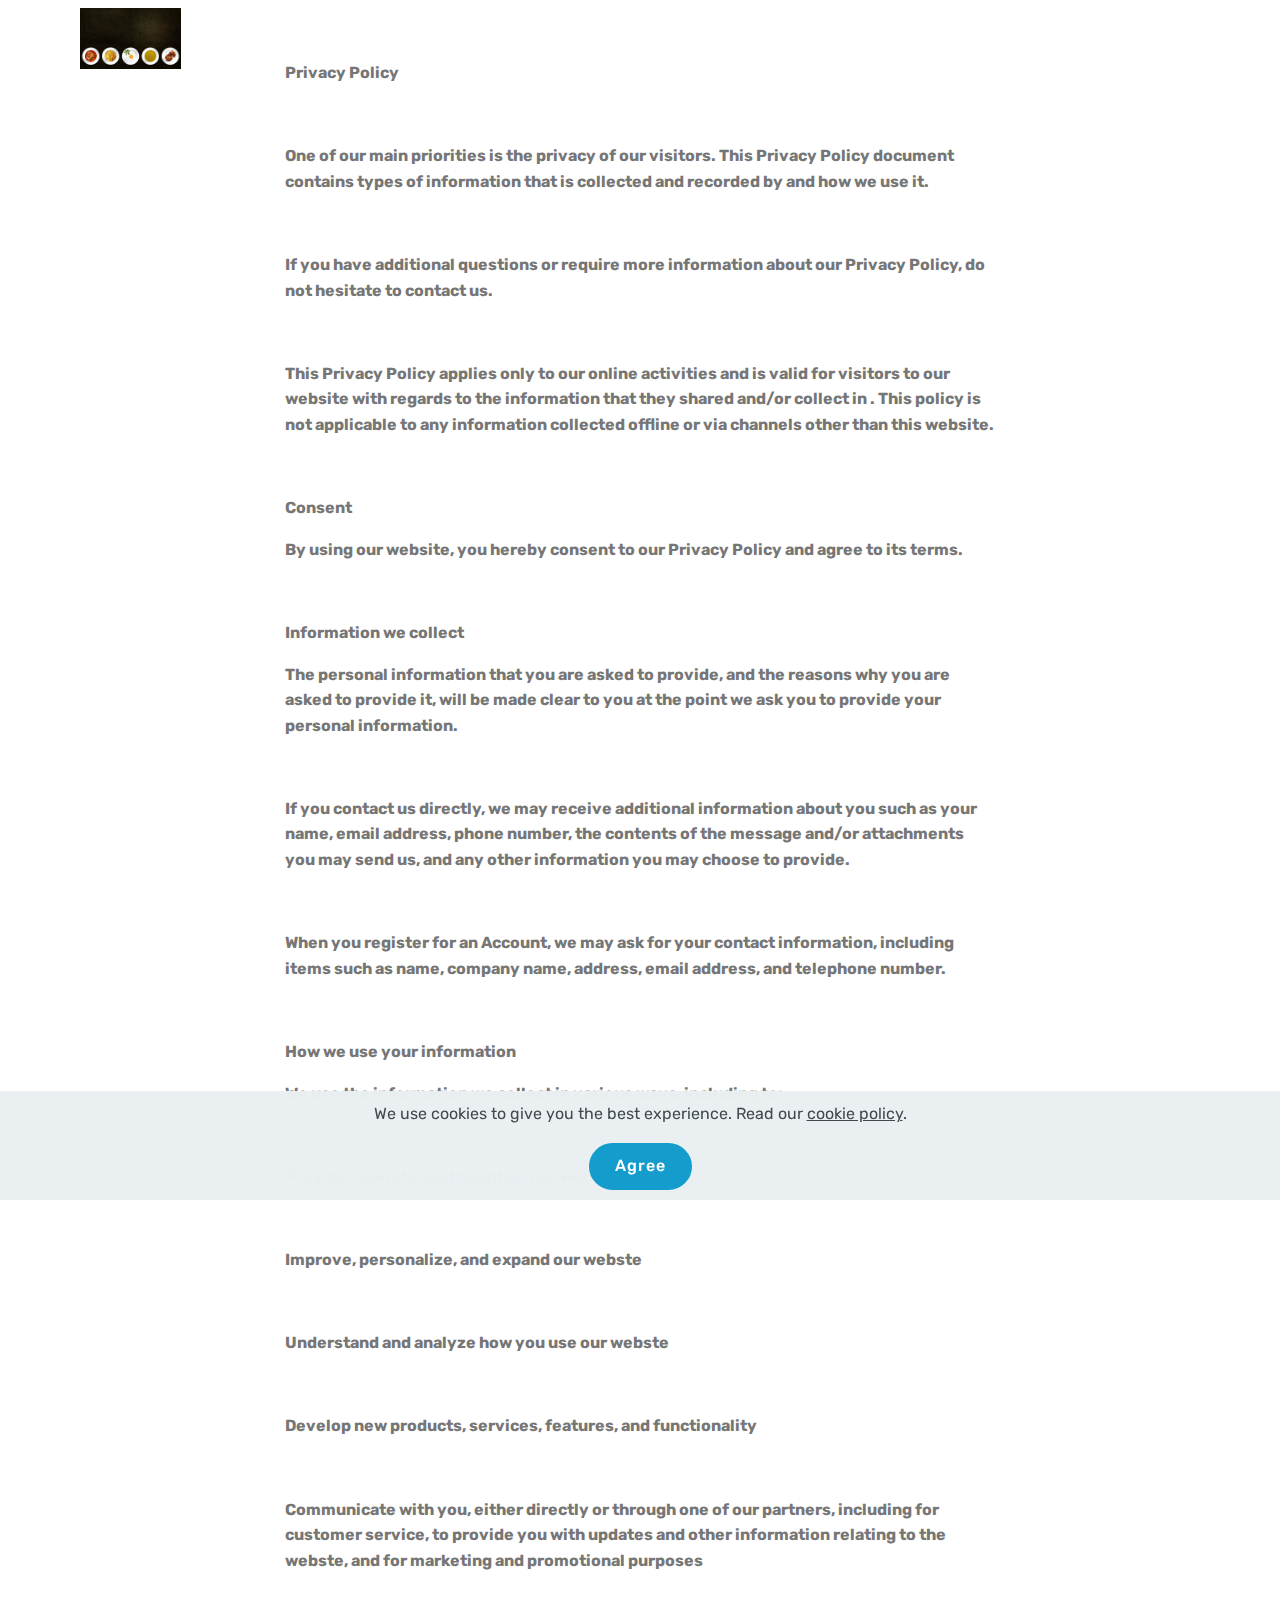
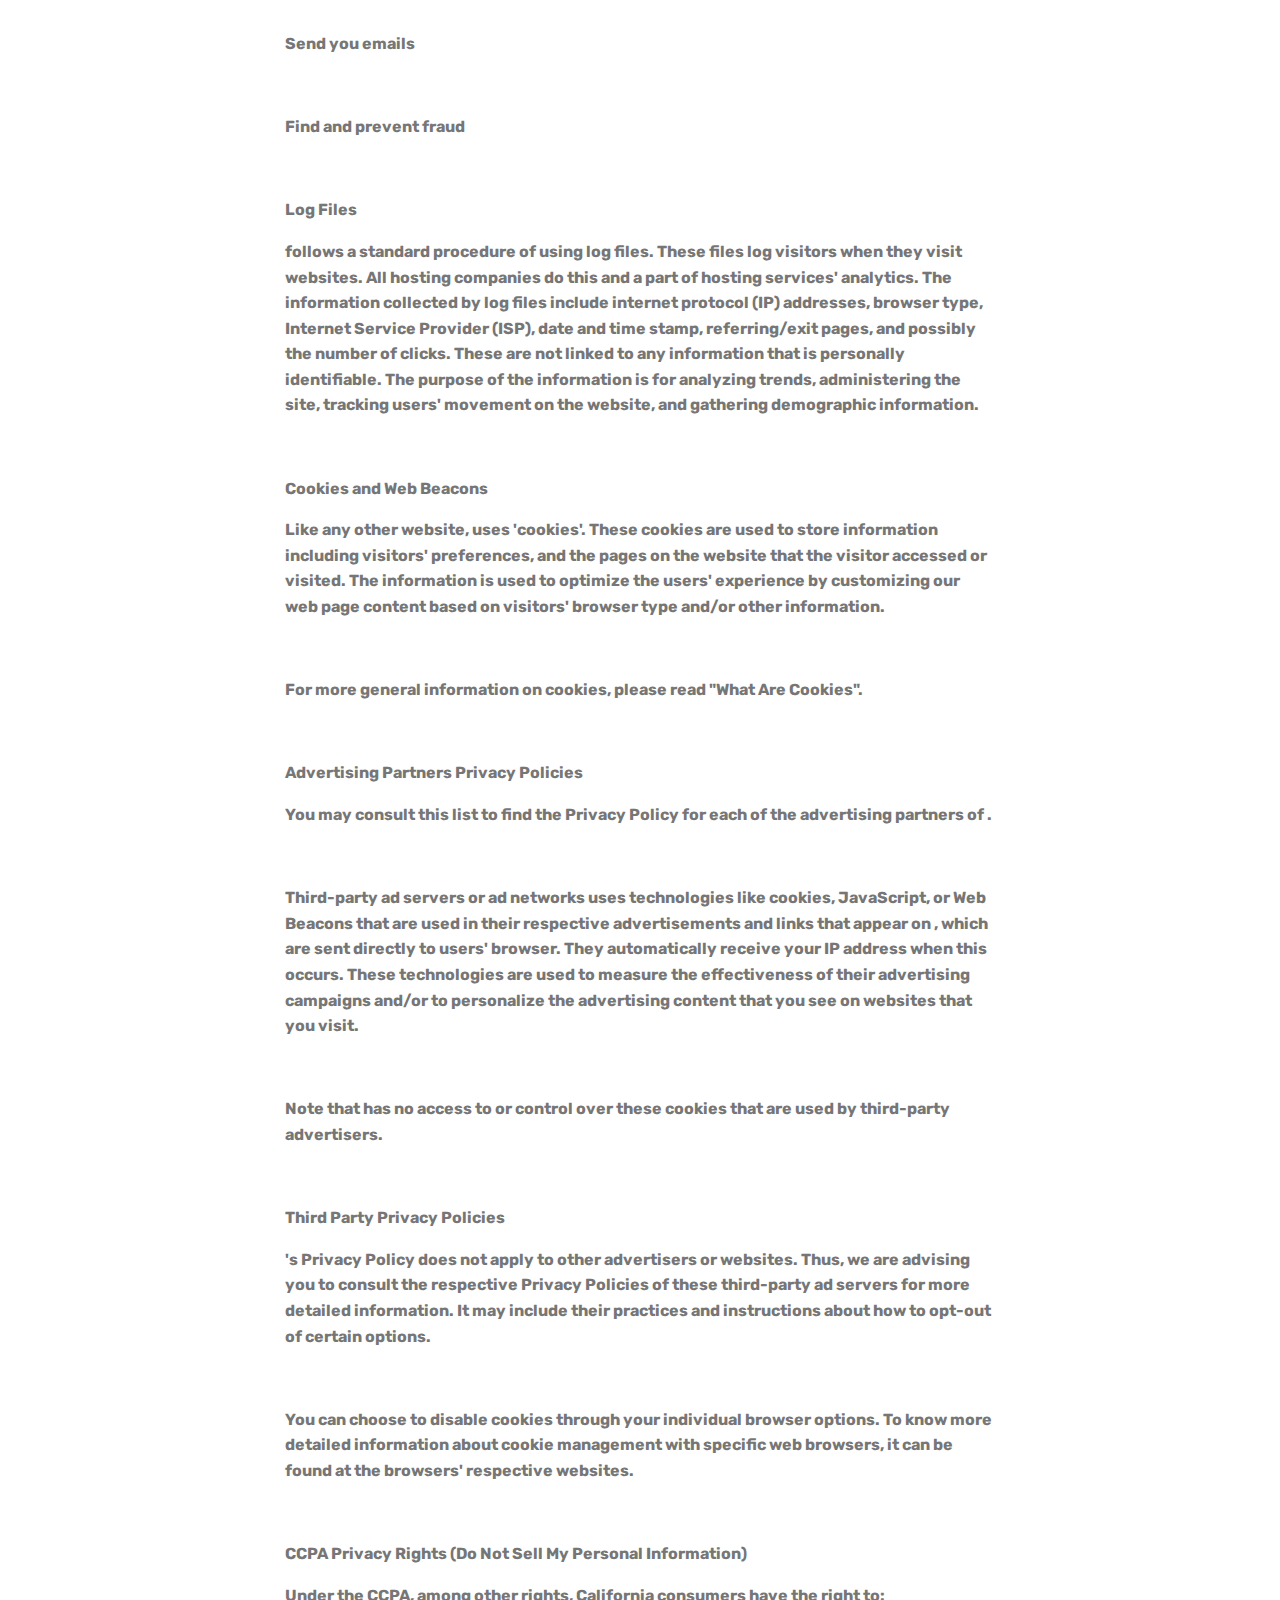
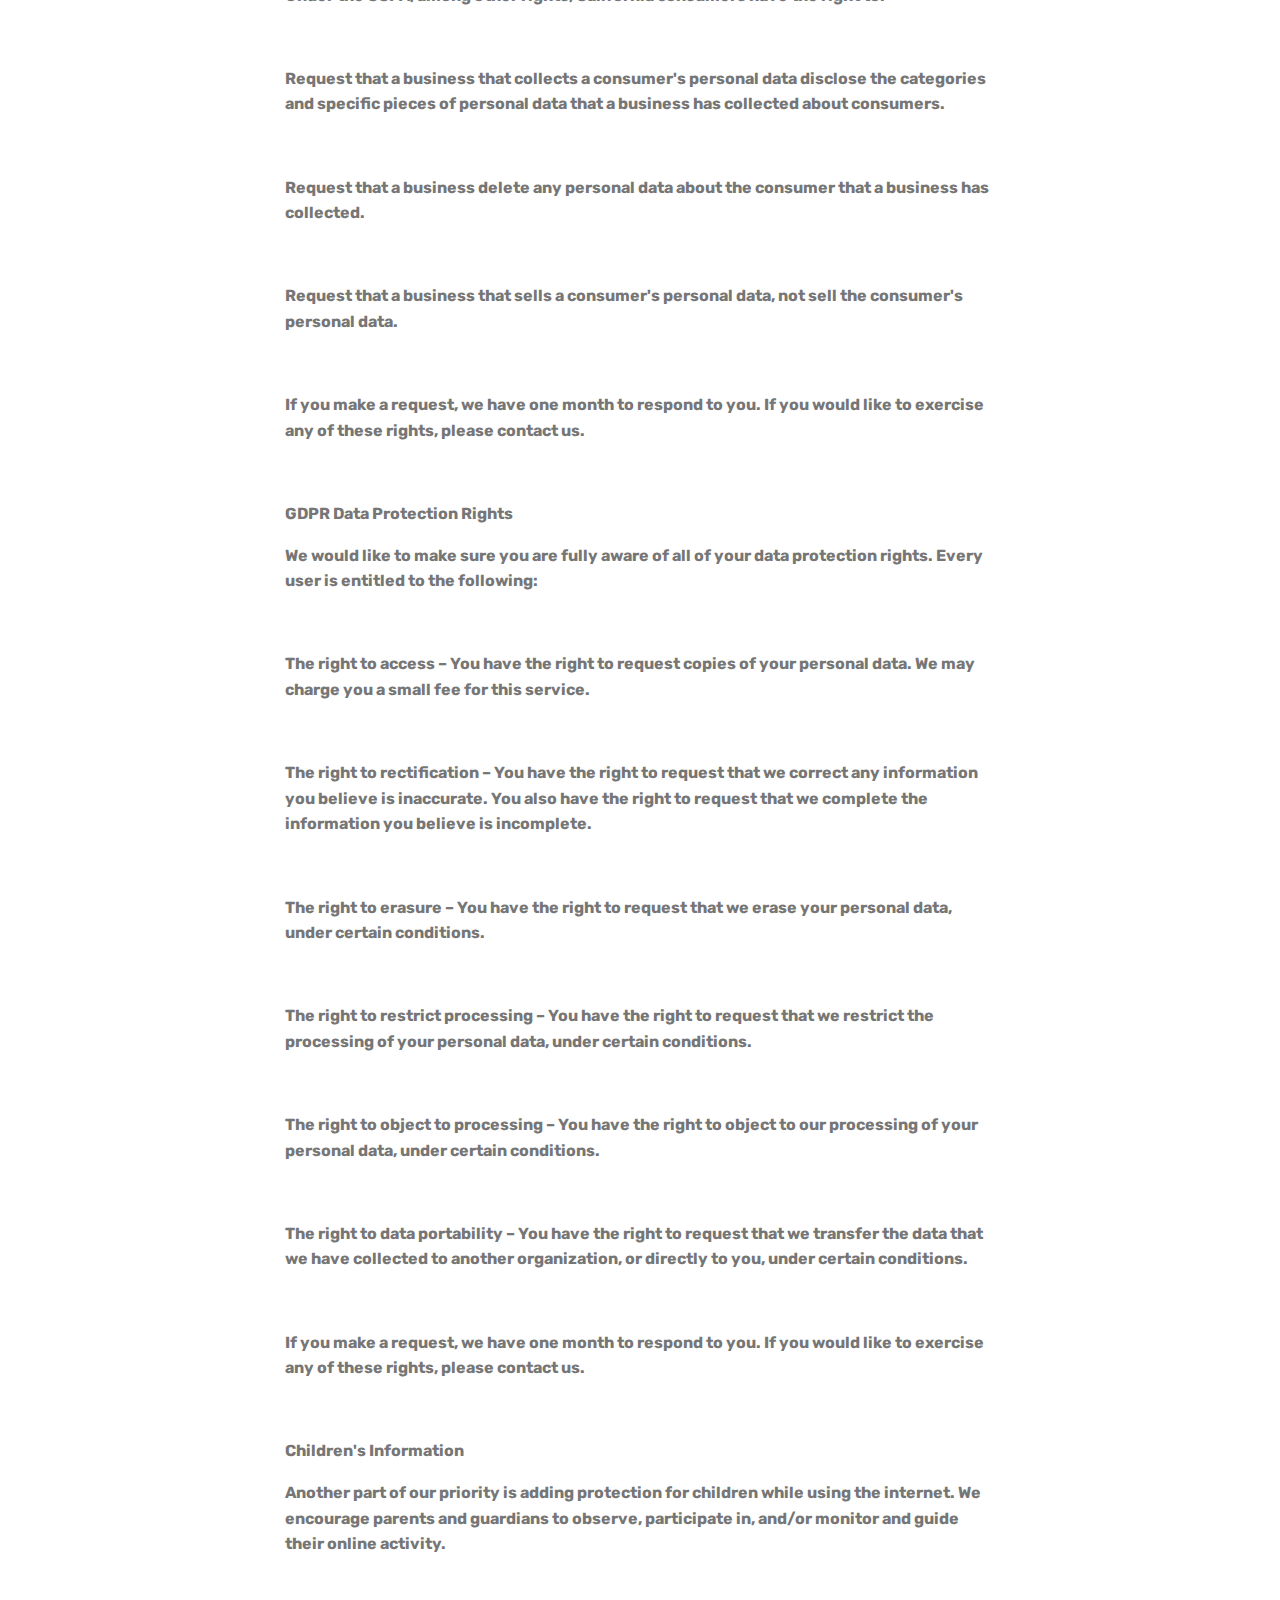
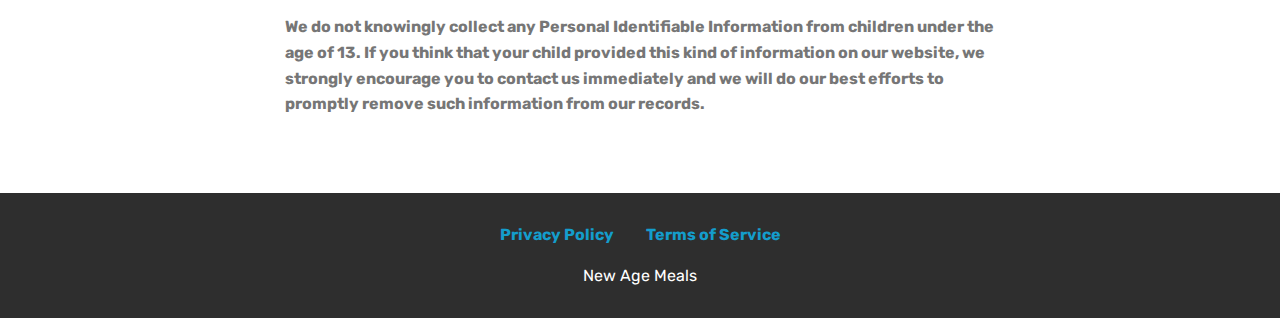
==== commit 130ddc76: "create github pages" ====
--- a/privacy.html
+++ b/privacy.html
@@ -57,7 +57,7 @@
     </nav>
 </section>
 
-<section class="engine"><a href="https://mobirise.info/p">web templates free download</a></section><section class="mbr-section article content1 cid-s7zB1Cpjkm" id="content1-e">
+<section class="engine"><a href="https://mobirise.info/c">site builder</a></section><section class="mbr-section article content1 cid-s7zB1Cpjkm" id="content1-e">
     
      
 
@@ -87,7 +87,7 @@
             </div>
             
             <div class="row row-copirayt">
-                <p class="mbr-text mb-0 mbr-fonts-style mbr-white align-center display-7">The Health Coach</p>
+                <p class="mbr-text mb-0 mbr-fonts-style mbr-white align-center display-7">New Age Meals</p>
             </div>
         </div>
     </div>
